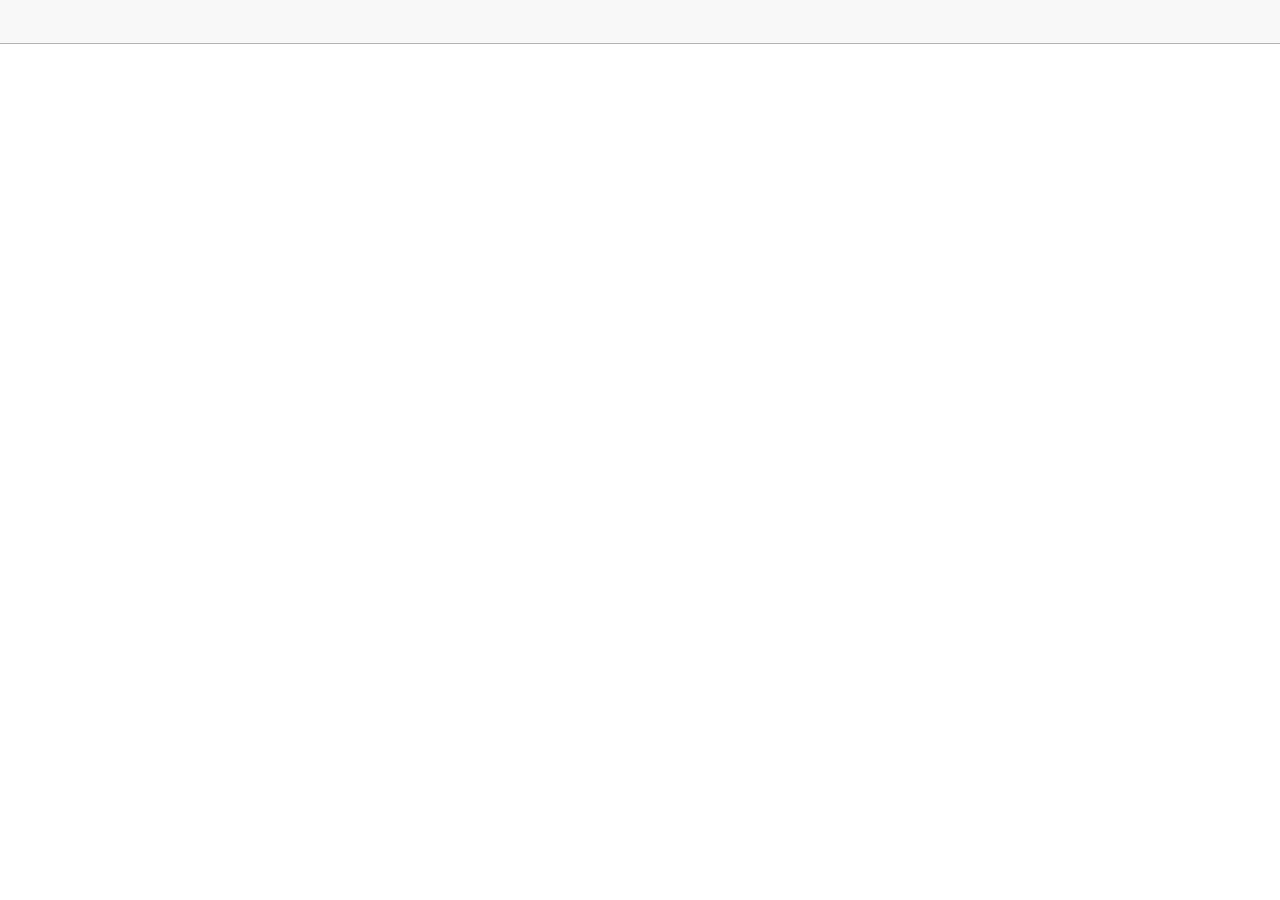
==== www/index.html @ d1a8c2e3 "adding project structure" ====
<!DOCTYPE html>
<html>
  <head>
    <meta charset="utf-8">
    <meta name="viewport" content="initial-scale=1, maximum-scale=1, user-scalable=no, width=device-width">
    <title></title>

    <link href="lib/ionic/css/ionic.css" rel="stylesheet">
    <link href="css/style.css" rel="stylesheet">

    <!-- IF using Sass (run gulp sass first), then uncomment below and remove the CSS includes above
    <link href="css/ionic.app.css" rel="stylesheet">
    -->

    <!-- ionic/angularjs js -->
    <script src="lib/ionic/js/ionic.bundle.js"></script>

    <!-- cordova script (this will be a 404 during development) -->
    <script src="cordova.js"></script>

    <!-- your app's js -->
    <script src="js/app.js"></script>
    <script src="js/controllers.js"></script>
    <script src="js/services.js"></script>
  </head>
  <body ng-app="starter">
    <!--
      The nav bar that will be updated as we navigate between views.
    -->
    <ion-nav-bar class="bar-stable">
      <ion-nav-back-button>
      </ion-nav-back-button>
    </ion-nav-bar>
    <!--
      The views will be rendered in the <ion-nav-view> directive below
      Templates are in the /templates folder (but you could also
      have templates inline in this html file if you'd like).
    -->
    <ion-nav-view></ion-nav-view>
  </body>
</html>
---- www/lib/ionic/css/ionic.css ----
@charset "UTF-8";
/*!
 * Copyright 2014 Drifty Co.
 * http://drifty.com/
 *
 * Ionic, v1.1.1
 * A powerful HTML5 mobile app framework.
 * http://ionicframework.com/
 *
 * By @maxlynch, @benjsperry, @adamdbradley <3
 *
 * Licensed under the MIT license. Please see LICENSE for more information.
 *
 */
/*!
  Ionicons, v2.0.1
  Created by Ben Sperry for the Ionic Framework, http://ionicons.com/
  https://twitter.com/benjsperry  https://twitter.com/ionicframework
  MIT License: https://github.com/driftyco/ionicons

  Android-style icons originally built by Google’s
  Material Design Icons: https://github.com/google/material-design-icons
  used under CC BY http://creativecommons.org/licenses/by/4.0/
  Modified icons to fit ionicon’s grid from original.
*/
@font-face {
  font-family: "Ionicons";
  src: url("../fonts/ionicons.eot?v=2.0.1");
  src: url("../fonts/ionicons.eot?v=2.0.1#iefix") format("embedded-opentype"), url("../fonts/ionicons.ttf?v=2.0.1") format("truetype"), url("../fonts/ionicons.woff?v=2.0.1") format("woff"), url("../fonts/ionicons.woff") format("woff"), url("../fonts/ionicons.svg?v=2.0.1#Ionicons") format("svg");
  font-weight: normal;
  font-style: normal; }

.ion, .ionicons,
.ion-alert:before,
.ion-alert-circled:before,
.ion-android-add:before,
.ion-android-add-circle:before,
.ion-android-alarm-clock:before,
.ion-android-alert:before,
.ion-android-apps:before,
.ion-android-archive:before,
.ion-android-arrow-back:before,
.ion-android-arrow-down:before,
.ion-android-arrow-dropdown:before,
.ion-android-arrow-dropdown-circle:before,
.ion-android-arrow-dropleft:before,
.ion-android-arrow-dropleft-circle:before,
.ion-android-arrow-dropright:before,
.ion-android-arrow-dropright-circle:before,
.ion-android-arrow-dropup:before,
.ion-android-arrow-dropup-circle:before,
.ion-android-arrow-forward:before,
.ion-android-arrow-up:before,
.ion-android-attach:before,
.ion-android-bar:before,
.ion-android-bicycle:before,
.ion-android-boat:before,
.ion-android-bookmark:before,
.ion-android-bulb:before,
.ion-android-bus:before,
.ion-android-calendar:before,
.ion-android-call:before,
.ion-android-camera:before,
.ion-android-cancel:before,
.ion-android-car:before,
.ion-android-cart:before,
.ion-android-chat:before,
.ion-android-checkbox:before,
.ion-android-checkbox-blank:before,
.ion-android-checkbox-outline:before,
.ion-android-checkbox-outline-blank:before,
.ion-android-checkmark-circle:before,
.ion-android-clipboard:before,
.ion-android-close:before,
.ion-android-cloud:before,
.ion-android-cloud-circle:before,
.ion-android-cloud-done:before,
.ion-android-cloud-outline:before,
.ion-android-color-palette:before,
.ion-android-compass:before,
.ion-android-contact:before,
.ion-android-contacts:before,
.ion-android-contract:before,
.ion-android-create:before,
.ion-android-delete:before,
.ion-android-desktop:before,
.ion-android-document:before,
.ion-android-done:before,
.ion-android-done-all:before,
.ion-android-download:before,
.ion-android-drafts:before,
.ion-android-exit:before,
.ion-android-expand:before,
.ion-android-favorite:before,
.ion-android-favorite-outline:before,
.ion-android-film:before,
.ion-android-folder:before,
.ion-android-folder-open:before,
.ion-android-funnel:before,
.ion-android-globe:before,
.ion-android-hand:before,
.ion-android-hangout:before,
.ion-android-happy:before,
.ion-android-home:before,
.ion-android-image:before,
.ion-android-laptop:before,
.ion-android-list:before,
.ion-android-locate:before,
.ion-android-lock:before,
.ion-android-mail:before,
.ion-android-map:before,
.ion-android-menu:before,
.ion-android-microphone:before,
.ion-android-microphone-off:before,
.ion-android-more-horizontal:before,
.ion-android-more-vertical:before,
.ion-android-navigate:before,
.ion-android-notifications:before,
.ion-android-notifications-none:before,
.ion-android-notifications-off:before,
.ion-android-open:before,
.ion-android-options:before,
.ion-android-people:before,
.ion-android-person:before,
.ion-android-person-add:before,
.ion-android-phone-landscape:before,
.ion-android-phone-portrait:before,
.ion-android-pin:before,
.ion-android-plane:before,
.ion-android-playstore:before,
.ion-android-print:before,
.ion-android-radio-button-off:before,
.ion-android-radio-button-on:before,
.ion-android-refresh:before,
.ion-android-remove:before,
.ion-android-remove-circle:before,
.ion-android-restaurant:before,
.ion-android-sad:before,
.ion-android-search:before,
.ion-android-send:before,
.ion-android-settings:before,
.ion-android-share:before,
.ion-android-share-alt:before,
.ion-android-star:before,
.ion-android-star-half:before,
.ion-android-star-outline:before,
.ion-android-stopwatch:before,
.ion-android-subway:before,
.ion-android-sunny:before,
.ion-android-sync:before,
.ion-android-textsms:before,
.ion-android-time:before,
.ion-android-train:before,
.ion-android-unlock:before,
.ion-android-upload:before,
.ion-android-volume-down:before,
.ion-android-volume-mute:before,
.ion-android-volume-off:before,
.ion-android-volume-up:before,
.ion-android-walk:before,
.ion-android-warning:before,
.ion-android-watch:before,
.ion-android-wifi:before,
.ion-aperture:before,
.ion-archive:before,
.ion-arrow-down-a:before,
.ion-arrow-down-b:before,
.ion-arrow-down-c:before,
.ion-arrow-expand:before,
.ion-arrow-graph-down-left:before,
.ion-arrow-graph-down-right:before,
.ion-arrow-graph-up-left:before,
.ion-arrow-graph-up-right:before,
.ion-arrow-left-a:before,
.ion-arrow-left-b:before,
.ion-arrow-left-c:before,
.ion-arrow-move:before,
.ion-arrow-resize:before,
.ion-arrow-return-left:before,
.ion-arrow-return-right:before,
.ion-arrow-right-a:before,
.ion-arrow-right-b:before,
.ion-arrow-right-c:before,
.ion-arrow-shrink:before,
.ion-arrow-swap:before,
.ion-arrow-up-a:before,
.ion-arrow-up-b:before,
.ion-arrow-up-c:before,
.ion-asterisk:before,
.ion-at:before,
.ion-backspace:before,
.ion-backspace-outline:before,
.ion-bag:before,
.ion-battery-charging:before,
.ion-battery-empty:before,
.ion-battery-full:before,
.ion-battery-half:before,
.ion-battery-low:before,
.ion-beaker:before,
.ion-beer:before,
.ion-bluetooth:before,
.ion-bonfire:before,
.ion-bookmark:before,
.ion-bowtie:before,
.ion-briefcase:before,
.ion-bug:before,
.ion-calculator:before,
.ion-calendar:before,
.ion-camera:before,
.ion-card:before,
.ion-cash:before,
.ion-chatbox:before,
.ion-chatbox-working:before,
.ion-chatboxes:before,
.ion-chatbubble:before,
.ion-chatbubble-working:before,
.ion-chatbubbles:before,
.ion-checkmark:before,
.ion-checkmark-circled:before,
.ion-checkmark-round:before,
.ion-chevron-down:before,
.ion-chevron-left:before,
.ion-chevron-right:before,
.ion-chevron-up:before,
.ion-clipboard:before,
.ion-clock:before,
.ion-close:before,
.ion-close-circled:before,
.ion-close-round:before,
.ion-closed-captioning:before,
.ion-cloud:before,
.ion-code:before,
.ion-code-download:before,
.ion-code-working:before,
.ion-coffee:before,
.ion-compass:before,
.ion-compose:before,
.ion-connection-bars:before,
.ion-contrast:before,
.ion-crop:before,
.ion-cube:before,
.ion-disc:before,
.ion-document:before,
.ion-document-text:before,
.ion-drag:before,
.ion-earth:before,
.ion-easel:before,
.ion-edit:before,
.ion-egg:before,
.ion-eject:before,
.ion-email:before,
.ion-email-unread:before,
.ion-erlenmeyer-flask:before,
.ion-erlenmeyer-flask-bubbles:before,
.ion-eye:before,
.ion-eye-disabled:before,
.ion-female:before,
.ion-filing:before,
.ion-film-marker:before,
.ion-fireball:before,
.ion-flag:before,
.ion-flame:before,
.ion-flash:before,
.ion-flash-off:before,
.ion-folder:before,
.ion-fork:before,
.ion-fork-repo:before,
.ion-forward:before,
.ion-funnel:before,
.ion-gear-a:before,
.ion-gear-b:before,
.ion-grid:before,
.ion-hammer:before,
.ion-happy:before,
.ion-happy-outline:before,
.ion-headphone:before,
.ion-heart:before,
.ion-heart-broken:before,
.ion-help:before,
.ion-help-buoy:before,
.ion-help-circled:before,
.ion-home:before,
.ion-icecream:before,
.ion-image:before,
.ion-images:before,
.ion-information:before,
.ion-information-circled:before,
.ion-ionic:before,
.ion-ios-alarm:before,
.ion-ios-alarm-outline:before,
.ion-ios-albums:before,
.ion-ios-albums-outline:before,
.ion-ios-americanfootball:before,
.ion-ios-americanfootball-outline:before,
.ion-ios-analytics:before,
.ion-ios-analytics-outline:before,
.ion-ios-arrow-back:before,
.ion-ios-arrow-down:before,
.ion-ios-arrow-forward:before,
.ion-ios-arrow-left:before,
.ion-ios-arrow-right:before,
.ion-ios-arrow-thin-down:before,
.ion-ios-arrow-thin-left:before,
.ion-ios-arrow-thin-right:before,
.ion-ios-arrow-thin-up:before,
.ion-ios-arrow-up:before,
.ion-ios-at:before,
.ion-ios-at-outline:before,
.ion-ios-barcode:before,
.ion-ios-barcode-outline:before,
.ion-ios-baseball:before,
.ion-ios-baseball-outline:before,
.ion-ios-basketball:before,
.ion-ios-basketball-outline:before,
.ion-ios-bell:before,
.ion-ios-bell-outline:before,
.ion-ios-body:before,
.ion-ios-body-outline:before,
.ion-ios-bolt:before,
.ion-ios-bolt-outline:before,
.ion-ios-book:before,
.ion-ios-book-outline:before,
.ion-ios-bookmarks:before,
.ion-ios-bookmarks-outline:before,
.ion-ios-box:before,
.ion-ios-box-outline:before,
.ion-ios-briefcase:before,
.ion-ios-briefcase-outline:before,
.ion-ios-browsers:before,
.ion-ios-browsers-outline:before,
.ion-ios-calculator:before,
.ion-ios-calculator-outline:before,
.ion-ios-calendar:before,
.ion-ios-calendar-outline:before,
.ion-ios-camera:before,
.ion-ios-camera-outline:before,
.ion-ios-cart:before,
.ion-ios-cart-outline:before,
.ion-ios-chatboxes:before,
.ion-ios-chatboxes-outline:before,
.ion-ios-chatbubble:before,
.ion-ios-chatbubble-outline:before,
.ion-ios-checkmark:before,
.ion-ios-checkmark-empty:before,
.ion-ios-checkmark-outline:before,
.ion-ios-circle-filled:before,
.ion-ios-circle-outline:before,
.ion-ios-clock:before,
.ion-ios-clock-outline:before,
.ion-ios-close:before,
.ion-ios-close-empty:before,
.ion-ios-close-outline:before,
.ion-ios-cloud:before,
.ion-ios-cloud-download:before,
.ion-ios-cloud-download-outline:before,
.ion-ios-cloud-outline:before,
.ion-ios-cloud-upload:before,
.ion-ios-cloud-upload-outline:before,
.ion-ios-cloudy:before,
.ion-ios-cloudy-night:before,
.ion-ios-cloudy-night-outline:before,
.ion-ios-cloudy-outline:before,
.ion-ios-cog:before,
.ion-ios-cog-outline:before,
.ion-ios-color-filter:before,
.ion-ios-color-filter-outline:before,
.ion-ios-color-wand:before,
.ion-ios-color-wand-outline:before,
.ion-ios-compose:before,
.ion-ios-compose-outline:before,
.ion-ios-contact:before,
.ion-ios-contact-outline:before,
.ion-ios-copy:before,
.ion-ios-copy-outline:before,
.ion-ios-crop:before,
.ion-ios-crop-strong:before,
.ion-ios-download:before,
.ion-ios-download-outline:before,
.ion-ios-drag:before,
.ion-ios-email:before,
.ion-ios-email-outline:before,
.ion-ios-eye:before,
.ion-ios-eye-outline:before,
.ion-ios-fastforward:before,
.ion-ios-fastforward-outline:before,
.ion-ios-filing:before,
.ion-ios-filing-outline:before,
.ion-ios-film:before,
.ion-ios-film-outline:before,
.ion-ios-flag:before,
.ion-ios-flag-outline:before,
.ion-ios-flame:before,
.ion-ios-flame-outline:before,
.ion-ios-flask:before,
.ion-ios-flask-outline:before,
.ion-ios-flower:before,
.ion-ios-flower-outline:before,
.ion-ios-folder:before,
.ion-ios-folder-outline:before,
.ion-ios-football:before,
.ion-ios-football-outline:before,
.ion-ios-game-controller-a:before,
.ion-ios-game-controller-a-outline:before,
.ion-ios-game-controller-b:before,
.ion-ios-game-controller-b-outline:before,
.ion-ios-gear:before,
.ion-ios-gear-outline:before,
.ion-ios-glasses:before,
.ion-ios-glasses-outline:before,
.ion-ios-grid-view:before,
.ion-ios-grid-view-outline:before,
.ion-ios-heart:before,
.ion-ios-heart-outline:before,
.ion-ios-help:before,
.ion-ios-help-empty:before,
.ion-ios-help-outline:before,
.ion-ios-home:before,
.ion-ios-home-outline:before,
.ion-ios-infinite:before,
.ion-ios-infinite-outline:before,
.ion-ios-information:before,
.ion-ios-information-empty:before,
.ion-ios-information-outline:before,
.ion-ios-ionic-outline:before,
.ion-ios-keypad:before,
.ion-ios-keypad-outline:before,
.ion-ios-lightbulb:before,
.ion-ios-lightbulb-outline:before,
.ion-ios-list:before,
.ion-ios-list-outline:before,
.ion-ios-location:before,
.ion-ios-location-outline:before,
.ion-ios-locked:before,
.ion-ios-locked-outline:before,
.ion-ios-loop:before,
.ion-ios-loop-strong:before,
.ion-ios-medical:before,
.ion-ios-medical-outline:before,
.ion-ios-medkit:before,
.ion-ios-medkit-outline:before,
.ion-ios-mic:before,
.ion-ios-mic-off:before,
.ion-ios-mic-outline:before,
.ion-ios-minus:before,
.ion-ios-minus-empty:before,
.ion-ios-minus-outline:before,
.ion-ios-monitor:before,
.ion-ios-monitor-outline:before,
.ion-ios-moon:before,
.ion-ios-moon-outline:before,
.ion-ios-more:before,
.ion-ios-more-outline:before,
.ion-ios-musical-note:before,
.ion-ios-musical-notes:before,
.ion-ios-navigate:before,
.ion-ios-navigate-outline:before,
.ion-ios-nutrition:before,
.ion-ios-nutrition-outline:before,
.ion-ios-paper:before,
.ion-ios-paper-outline:before,
.ion-ios-paperplane:before,
.ion-ios-paperplane-outline:before,
.ion-ios-partlysunny:before,
.ion-ios-partlysunny-outline:before,
.ion-ios-pause:before,
.ion-ios-pause-outline:before,
.ion-ios-paw:before,
.ion-ios-paw-outline:before,
.ion-ios-people:before,
.ion-ios-people-outline:before,
.ion-ios-person:before,
.ion-ios-person-outline:before,
.ion-ios-personadd:before,
.ion-ios-personadd-outline:before,
.ion-ios-photos:before,
.ion-ios-photos-outline:before,
.ion-ios-pie:before,
.ion-ios-pie-outline:before,
.ion-ios-pint:before,
.ion-ios-pint-outline:before,
.ion-ios-play:before,
.ion-ios-play-outline:before,
.ion-ios-plus:before,
.ion-ios-plus-empty:before,
.ion-ios-plus-outline:before,
.ion-ios-pricetag:before,
.ion-ios-pricetag-outline:before,
.ion-ios-pricetags:before,
.ion-ios-pricetags-outline:before,
.ion-ios-printer:before,
.ion-ios-printer-outline:before,
.ion-ios-pulse:before,
.ion-ios-pulse-strong:before,
.ion-ios-rainy:before,
.ion-ios-rainy-outline:before,
.ion-ios-recording:before,
.ion-ios-recording-outline:before,
.ion-ios-redo:before,
.ion-ios-redo-outline:before,
.ion-ios-refresh:before,
.ion-ios-refresh-empty:before,
.ion-ios-refresh-outline:before,
.ion-ios-reload:before,
.ion-ios-reverse-camera:before,
.ion-ios-reverse-camera-outline:before,
.ion-ios-rewind:before,
.ion-ios-rewind-outline:before,
.ion-ios-rose:before,
.ion-ios-rose-outline:before,
.ion-ios-search:before,
.ion-ios-search-strong:before,
.ion-ios-settings:before,
.ion-ios-settings-strong:before,
.ion-ios-shuffle:before,
.ion-ios-shuffle-strong:before,
.ion-ios-skipbackward:before,
.ion-ios-skipbackward-outline:before,
.ion-ios-skipforward:before,
.ion-ios-skipforward-outline:before,
.ion-ios-snowy:before,
.ion-ios-speedometer:before,
.ion-ios-speedometer-outline:before,
.ion-ios-star:before,
.ion-ios-star-half:before,
.ion-ios-star-outline:before,
.ion-ios-stopwatch:before,
.ion-ios-stopwatch-outline:before,
.ion-ios-sunny:before,
.ion-ios-sunny-outline:before,
.ion-ios-telephone:before,
.ion-ios-telephone-outline:before,
.ion-ios-tennisball:before,
.ion-ios-tennisball-outline:before,
.ion-ios-thunderstorm:before,
.ion-ios-thunderstorm-outline:before,
.ion-ios-time:before,
.ion-ios-time-outline:before,
.ion-ios-timer:before,
.ion-ios-timer-outline:before,
.ion-ios-toggle:before,
.ion-ios-toggle-outline:before,
.ion-ios-trash:before,
.ion-ios-trash-outline:before,
.ion-ios-undo:before,
.ion-ios-undo-outline:before,
.ion-ios-unlocked:before,
.ion-ios-unlocked-outline:before,
.ion-ios-upload:before,
.ion-ios-upload-outline:before,
.ion-ios-videocam:before,
.ion-ios-videocam-outline:before,
.ion-ios-volume-high:before,
.ion-ios-volume-low:before,
.ion-ios-wineglass:before,
.ion-ios-wineglass-outline:before,
.ion-ios-world:before,
.ion-ios-world-outline:before,
.ion-ipad:before,
.ion-iphone:before,
.ion-ipod:before,
.ion-jet:before,
.ion-key:before,
.ion-knife:before,
.ion-laptop:before,
.ion-leaf:before,
.ion-levels:before,
.ion-lightbulb:before,
.ion-link:before,
.ion-load-a:before,
.ion-load-b:before,
.ion-load-c:before,
.ion-load-d:before,
.ion-location:before,
.ion-lock-combination:before,
.ion-locked:before,
.ion-log-in:before,
.ion-log-out:before,
.ion-loop:before,
.ion-magnet:before,
.ion-male:before,
.ion-man:before,
.ion-map:before,
.ion-medkit:before,
.ion-merge:before,
.ion-mic-a:before,
.ion-mic-b:before,
.ion-mic-c:before,
.ion-minus:before,
.ion-minus-circled:before,
.ion-minus-round:before,
.ion-model-s:before,
.ion-monitor:before,
.ion-more:before,
.ion-mouse:before,
.ion-music-note:before,
.ion-navicon:before,
.ion-navicon-round:before,
.ion-navigate:before,
.ion-network:before,
.ion-no-smoking:before,
.ion-nuclear:before,
.ion-outlet:before,
.ion-paintbrush:before,
.ion-paintbucket:before,
.ion-paper-airplane:before,
.ion-paperclip:before,
.ion-pause:before,
.ion-person:before,
.ion-person-add:before,
.ion-person-stalker:before,
.ion-pie-graph:before,
.ion-pin:before,
.ion-pinpoint:before,
.ion-pizza:before,
.ion-plane:before,
.ion-planet:before,
.ion-play:before,
.ion-playstation:before,
.ion-plus:before,
.ion-plus-circled:before,
.ion-plus-round:before,
.ion-podium:before,
.ion-pound:before,
.ion-power:before,
.ion-pricetag:before,
.ion-pricetags:before,
.ion-printer:before,
.ion-pull-request:before,
.ion-qr-scanner:before,
.ion-quote:before,
.ion-radio-waves:before,
.ion-record:before,
.ion-refresh:before,
.ion-reply:before,
.ion-reply-all:before,
.ion-ribbon-a:before,
.ion-ribbon-b:before,
.ion-sad:before,
.ion-sad-outline:before,
.ion-scissors:before,
.ion-search:before,
.ion-settings:before,
.ion-share:before,
.ion-shuffle:before,
.ion-skip-backward:before,
.ion-skip-forward:before,
.ion-social-android:before,
.ion-social-android-outline:before,
.ion-social-angular:before,
.ion-social-angular-outline:before,
.ion-social-apple:before,
.ion-social-apple-outline:before,
.ion-social-bitcoin:before,
.ion-social-bitcoin-outline:before,
.ion-social-buffer:before,
.ion-social-buffer-outline:before,
.ion-social-chrome:before,
.ion-social-chrome-outline:before,
.ion-social-codepen:before,
.ion-social-codepen-outline:before,
.ion-social-css3:before,
.ion-social-css3-outline:before,
.ion-social-designernews:before,
.ion-social-designernews-outline:before,
.ion-social-dribbble:before,
.ion-social-dribbble-outline:before,
.ion-social-dropbox:before,
.ion-social-dropbox-outline:before,
.ion-social-euro:before,
.ion-social-euro-outline:before,
.ion-social-facebook:before,
.ion-social-facebook-outline:before,
.ion-social-foursquare:before,
.ion-social-foursquare-outline:before,
.ion-social-freebsd-devil:before,
.ion-social-github:before,
.ion-social-github-outline:before,
.ion-social-google:before,
.ion-social-google-outline:before,
.ion-social-googleplus:before,
.ion-social-googleplus-outline:before,
.ion-social-hackernews:before,
.ion-social-hackernews-outline:before,
.ion-social-html5:before,
.ion-social-html5-outline:before,
.ion-social-instagram:before,
.ion-social-instagram-outline:before,
.ion-social-javascript:before,
.ion-social-javascript-outline:before,
.ion-social-linkedin:before,
.ion-social-linkedin-outline:before,
.ion-social-markdown:before,
.ion-social-nodejs:before,
.ion-social-octocat:before,
.ion-social-pinterest:before,
.ion-social-pinterest-outline:before,
.ion-social-python:before,
.ion-social-reddit:before,
.ion-social-reddit-outline:before,
.ion-social-rss:before,
.ion-social-rss-outline:before,
.ion-social-sass:before,
.ion-social-skype:before,
.ion-social-skype-outline:before,
.ion-social-snapchat:before,
.ion-social-snapchat-outline:before,
.ion-social-tumblr:before,
.ion-social-tumblr-outline:before,
.ion-social-tux:before,
.ion-social-twitch:before,
.ion-social-twitch-outline:before,
.ion-social-twitter:before,
.ion-social-twitter-outline:before,
.ion-social-usd:before,
.ion-social-usd-outline:before,
.ion-social-vimeo:before,
.ion-social-vimeo-outline:before,
.ion-social-whatsapp:before,
.ion-social-whatsapp-outline:before,
.ion-social-windows:before,
.ion-social-windows-outline:before,
.ion-social-wordpress:before,
.ion-social-wordpress-outline:before,
.ion-social-yahoo:before,
.ion-social-yahoo-outline:before,
.ion-social-yen:before,
.ion-social-yen-outline:before,
.ion-social-youtube:before,
.ion-social-youtube-outline:before,
.ion-soup-can:before,
.ion-soup-can-outline:before,
.ion-speakerphone:before,
.ion-speedometer:before,
.ion-spoon:before,
.ion-star:before,
.ion-stats-bars:before,
.ion-steam:before,
.ion-stop:before,
.ion-thermometer:before,
.ion-thumbsdown:before,
.ion-thumbsup:before,
.ion-toggle:before,
.ion-toggle-filled:before,
.ion-transgender:before,
.ion-trash-a:before,
.ion-trash-b:before,
.ion-trophy:before,
.ion-tshirt:before,
.ion-tshirt-outline:before,
.ion-umbrella:before,
.ion-university:before,
.ion-unlocked:before,
.ion-upload:before,
.ion-usb:before,
.ion-videocamera:before,
.ion-volume-high:before,
.ion-volume-low:before,
.ion-volume-medium:before,
.ion-volume-mute:before,
.ion-wand:before,
.ion-waterdrop:before,
.ion-wifi:before,
.ion-wineglass:before,
.ion-woman:before,
.ion-wrench:before,
.ion-xbox:before {
  display: inline-block;
  font-family: "Ionicons";
  speak: none;
  font-style: normal;
  font-weight: normal;
  font-variant: normal;
  text-transform: none;
  text-rendering: auto;
  line-height: 1;
  -webkit-font-smoothing: antialiased;
  -moz-osx-font-smoothing: grayscale; }

.ion-alert:before {
  content: ""; }

.ion-alert-circled:before {
  content: ""; }

.ion-android-add:before {
  content: ""; }

.ion-android-add-circle:before {
  content: ""; }

.ion-android-alarm-clock:before {
  content: ""; }

.ion-android-alert:before {
  content: ""; }

.ion-android-apps:before {
  content: ""; }

.ion-android-archive:before {
  content: ""; }

.ion-android-arrow-back:before {
  content: ""; }

.ion-android-arrow-down:before {
  content: ""; }

.ion-android-arrow-dropdown:before {
  content: ""; }

.ion-android-arrow-dropdown-circle:before {
  content: ""; }

.ion-android-arrow-dropleft:before {
  content: ""; }

.ion-android-arrow-dropleft-circle:before {
  content: ""; }

.ion-android-arrow-dropright:before {
  content: ""; }

.ion-android-arrow-dropright-circle:before {
  content: ""; }

.ion-android-arrow-dropup:before {
  content: ""; }

.ion-android-arrow-dropup-circle:before {
  content: ""; }

.ion-android-arrow-forward:before {
  content: ""; }

.ion-android-arrow-up:before {
  content: ""; }

.ion-android-attach:before {
  content: ""; }

.ion-android-bar:before {
  content: ""; }

.ion-android-bicycle:before {
  content: ""; }

.ion-android-boat:before {
  content: ""; }

.ion-android-bookmark:before {
  content: ""; }

.ion-android-bulb:before {
  content: ""; }

.ion-android-bus:before {
  content: ""; }

.ion-android-calendar:before {
  content: ""; }

.ion-android-call:before {
  content: ""; }

.ion-android-camera:before {
  content: ""; }

.ion-android-cancel:before {
  content: ""; }

.ion-android-car:before {
  content: ""; }

.ion-android-cart:before {
  content: ""; }

.ion-android-chat:before {
  content: ""; }

.ion-android-checkbox:before {
  content: ""; }

.ion-android-checkbox-blank:before {
  content: ""; }

.ion-android-checkbox-outline:before {
  content: ""; }

.ion-android-checkbox-outline-blank:before {
  content: ""; }

.ion-android-checkmark-circle:before {
  content: ""; }

.ion-android-clipboard:before {
  content: ""; }

.ion-android-close:before {
  content: ""; }

.ion-android-cloud:before {
  content: ""; }

.ion-android-cloud-circle:before {
  content: ""; }

.ion-android-cloud-done:before {
  content: ""; }

.ion-android-cloud-outline:before {
  content: ""; }

.ion-android-color-palette:before {
  content: ""; }

.ion-android-compass:before {
  content: ""; }

.ion-android-contact:before {
  content: ""; }

.ion-android-contacts:before {
  content: ""; }

.ion-android-contract:before {
  content: ""; }

.ion-android-create:before {
  content: ""; }

.ion-android-delete:before {
  content: ""; }

.ion-android-desktop:before {
  content: ""; }

.ion-android-document:before {
  content: ""; }

.ion-android-done:before {
  content: ""; }

.ion-android-done-all:before {
  content: ""; }

.ion-android-download:before {
  content: ""; }

.ion-android-drafts:before {
  content: ""; }

.ion-android-exit:before {
  content: ""; }

.ion-android-expand:before {
  content: ""; }

.ion-android-favorite:before {
  content: ""; }

.ion-android-favorite-outline:before {
  content: ""; }

.ion-android-film:before {
  content: ""; }

.ion-android-folder:before {
  content: ""; }

.ion-android-folder-open:before {
  content: ""; }

.ion-android-funnel:before {
  content: ""; }

.ion-android-globe:before {
  content: ""; }

.ion-android-hand:before {
  content: ""; }

.ion-android-hangout:before {
  content: ""; }

.ion-android-happy:before {
  content: ""; }

.ion-android-home:before {
  content: ""; }

.ion-android-image:before {
  content: ""; }

.ion-android-laptop:before {
  content: ""; }

.ion-android-list:before {
  content: ""; }

.ion-android-locate:before {
  content: ""; }

.ion-android-lock:before {
  content: ""; }

.ion-android-mail:before {
  content: ""; }

.ion-android-map:before {
  content: ""; }

.ion-android-menu:before {
  content: ""; }

.ion-android-microphone:before {
  content: ""; }

.ion-android-microphone-off:before {
  content: ""; }

.ion-android-more-horizontal:before {
  content: ""; }

.ion-android-more-vertical:before {
  content: ""; }

.ion-android-navigate:before {
  content: ""; }

.ion-android-notifications:before {
  content: ""; }

.ion-android-notifications-none:before {
  content: ""; }

.ion-android-notifications-off:before {
  content: ""; }

.ion-android-open:before {
  content: ""; }

.ion-android-options:before {
  content: ""; }

.ion-android-people:before {
  content: ""; }

.ion-android-person:before {
  content: ""; }

.ion-android-person-add:before {
  content: ""; }

.ion-android-phone-landscape:before {
  content: ""; }

.ion-android-phone-portrait:before {
  content: ""; }

.ion-android-pin:before {
  content: ""; }

.ion-android-plane:before {
  content: ""; }

.ion-android-playstore:before {
  content: ""; }

.ion-android-print:before {
  content: ""; }

.ion-android-radio-button-off:before {
  content: ""; }

.ion-android-radio-button-on:before {
  content: ""; }

.ion-android-refresh:before {
  content: ""; }

.ion-android-remove:before {
  content: ""; }

.ion-android-remove-circle:before {
  content: ""; }

.ion-android-restaurant:before {
  content: ""; }

.ion-android-sad:before {
  content: ""; }

.ion-android-search:before {
  content: ""; }

.ion-android-send:before {
  content: ""; }

.ion-android-settings:before {
  content: ""; }

.ion-android-share:before {
  content: ""; }

.ion-android-share-alt:before {
  content: ""; }

.ion-android-star:before {
  content: ""; }

.ion-android-star-half:before {
  content: ""; }

.ion-android-star-outline:before {
  content: ""; }

.ion-android-stopwatch:before {
  content: ""; }

.ion-android-subway:before {
  content: ""; }

.ion-android-sunny:before {
  content: ""; }

.ion-android-sync:before {
  content: ""; }

.ion-android-textsms:before {
  content: ""; }

.ion-android-time:before {
  content: ""; }

.ion-android-train:before {
  content: ""; }

.ion-android-unlock:before {
  content: ""; }

.ion-android-upload:before {
  content: ""; }

.ion-android-volume-down:before {
  content: ""; }

.ion-android-volume-mute:before {
  content: ""; }

.ion-android-volume-off:before {
  content: ""; }

.ion-android-volume-up:before {
  content: ""; }

.ion-android-walk:before {
  content: ""; }

.ion-android-warning:before {
  content: ""; }

.ion-android-watch:before {
  content: ""; }

.ion-android-wifi:before {
  content: ""; }

.ion-aperture:before {
  content: ""; }

.ion-archive:before {
  content: ""; }

.ion-arrow-down-a:before {
  content: ""; }

.ion-arrow-down-b:before {
  content: ""; }

.ion-arrow-down-c:before {
  content: ""; }

.ion-arrow-expand:before {
  content: ""; }

.ion-arrow-graph-down-left:before {
  content: ""; }

.ion-arrow-graph-down-right:before {
  content: ""; }

.ion-arrow-graph-up-left:before {
  content: ""; }

.ion-arrow-graph-up-right:before {
  content: ""; }

.ion-arrow-left-a:before {
  content: ""; }

.ion-arrow-left-b:before {
  content: ""; }

.ion-arrow-left-c:before {
  content: ""; }

.ion-arrow-move:before {
  content: ""; }

.ion-arrow-resize:before {
  content: ""; }

.ion-arrow-return-left:before {
  content: ""; }

.ion-arrow-return-right:before {
  content: ""; }

.ion-arrow-right-a:before {
  content: ""; }

.ion-arrow-right-b:before {
  content: ""; }

.ion-arrow-right-c:before {
  content: ""; }

.ion-arrow-shrink:before {
  content: ""; }

.ion-arrow-swap:before {
  content: ""; }

.ion-arrow-up-a:before {
  content: ""; }

.ion-arrow-up-b:before {
  content: ""; }

.ion-arrow-up-c:before {
  content: ""; }

.ion-asterisk:before {
  content: ""; }

.ion-at:before {
  content: ""; }

.ion-backspace:before {
  content: ""; }

.ion-backspace-outline:before {
  content: ""; }

.ion-bag:before {
  content: ""; }

.ion-battery-charging:before {
  content: ""; }

.ion-battery-empty:before {
  content: ""; }

.ion-battery-full:before {
  content: ""; }

.ion-battery-half:before {
  content: ""; }

.ion-battery-low:before {
  content: ""; }

.ion-beaker:before {
  content: ""; }

.ion-beer:before {
  content: ""; }

.ion-bluetooth:before {
  content: ""; }

.ion-bonfire:before {
  content: ""; }

.ion-bookmark:before {
  content: ""; }

.ion-bowtie:before {
  content: ""; }

.ion-briefcase:before {
  content: ""; }

.ion-bug:before {
  content: ""; }

.ion-calculator:before {
  content: ""; }

.ion-calendar:before {
  content: ""; }

.ion-camera:before {
  content: ""; }

.ion-card:before {
  content: ""; }

.ion-cash:before {
  content: ""; }

.ion-chatbox:before {
  content: ""; }

.ion-chatbox-working:before {
  content: ""; }

.ion-chatboxes:before {
  content: ""; }

.ion-chatbubble:before {
  content: ""; }

.ion-chatbubble-working:before {
  content: ""; }

.ion-chatbubbles:before {
  content: ""; }

.ion-checkmark:before {
  content: ""; }

.ion-checkmark-circled:before {
  content: ""; }

.ion-checkmark-round:before {
  content: ""; }

.ion-chevron-down:before {
  content: ""; }

.ion-chevron-left:before {
  content: ""; }

.ion-chevron-right:before {
  content: ""; }

.ion-chevron-up:before {
  content: ""; }

.ion-clipboard:before {
  content: ""; }

.ion-clock:before {
  content: ""; }

.ion-close:before {
  content: ""; }

.ion-close-circled:before {
  content: ""; }

.ion-close-round:before {
  content: ""; }

.ion-closed-captioning:before {
  content: ""; }

.ion-cloud:before {
  content: ""; }

.ion-code:before {
  content: ""; }

.ion-code-download:before {
  content: ""; }

.ion-code-working:before {
  content: ""; }

.ion-coffee:before {
  content: ""; }

.ion-compass:before {
  content: ""; }

.ion-compose:before {
  content: ""; }

.ion-connection-bars:before {
  content: ""; }

.ion-contrast:before {
  content: ""; }

.ion-crop:before {
  content: ""; }

.ion-cube:before {
  content: ""; }

.ion-disc:before {
  content: ""; }

.ion-document:before {
  content: ""; }

.ion-document-text:before {
  content: ""; }

.ion-drag:before {
  content: ""; }

.ion-earth:before {
  content: ""; }

.ion-easel:before {
  content: ""; }

.ion-edit:before {
  content: ""; }

.ion-egg:before {
  content: ""; }

.ion-eject:before {
  content: ""; }

.ion-email:before {
  content: ""; }

.ion-email-unread:before {
  content: ""; }

.ion-erlenmeyer-flask:before {
  content: ""; }

.ion-erlenmeyer-flask-bubbles:before {
  content: ""; }

.ion-eye:before {
  content: ""; }

.ion-eye-disabled:before {
  content: ""; }

.ion-female:before {
  content: ""; }

.ion-filing:before {
  content: ""; }

.ion-film-marker:before {
  content: ""; }

.ion-fireball:before {
  content: ""; }

.ion-flag:before {
  content: ""; }

.ion-flame:before {
  content: ""; }

.ion-flash:before {
  content: ""; }

.ion-flash-off:before {
  content: ""; }

.ion-folder:before {
  content: ""; }

.ion-fork:before {
  content: ""; }

.ion-fork-repo:before {
  content: ""; }

.ion-forward:before {
  content: ""; }

.ion-funnel:before {
  content: ""; }

.ion-gear-a:before {
  content: ""; }

.ion-gear-b:before {
  content: ""; }

.ion-grid:before {
  content: ""; }

.ion-hammer:before {
  content: ""; }

.ion-happy:before {
  content: ""; }

.ion-happy-outline:before {
  content: ""; }

.ion-headphone:before {
  content: ""; }

.ion-heart:before {
  content: ""; }

.ion-heart-broken:before {
  content: ""; }

.ion-help:before {
  content: ""; }

.ion-help-buoy:before {
  content: ""; }

.ion-help-circled:before {
  content: ""; }

.ion-home:before {
  content: ""; }

.ion-icecream:before {
  content: ""; }

.ion-image:before {
  content: ""; }

.ion-images:before {
  content: ""; }

.ion-information:before {
  content: ""; }

.ion-information-circled:before {
  content: ""; }

.ion-ionic:before {
  content: ""; }

.ion-ios-alarm:before {
  content: ""; }

.ion-ios-alarm-outline:before {
  content: ""; }

.ion-ios-albums:before {
  content: ""; }

.ion-ios-albums-outline:before {
  content: ""; }

.ion-ios-americanfootball:before {
  content: ""; }

.ion-ios-americanfootball-outline:before {
  content: ""; }

.ion-ios-analytics:before {
  content: ""; }

.ion-ios-analytics-outline:before {
  content: ""; }

.ion-ios-arrow-back:before {
  content: ""; }

.ion-ios-arrow-down:before {
  content: ""; }

.ion-ios-arrow-forward:before {
  content: ""; }

.ion-ios-arrow-left:before {
  content: ""; }

.ion-ios-arrow-right:before {
  content: ""; }

.ion-ios-arrow-thin-down:before {
  content: ""; }

.ion-ios-arrow-thin-left:before {
  content: ""; }

.ion-ios-arrow-thin-right:before {
  content: ""; }

.ion-ios-arrow-thin-up:before {
  content: ""; }

.ion-ios-arrow-up:before {
  content: ""; }

.ion-ios-at:before {
  content: ""; }

.ion-ios-at-outline:before {
  content: ""; }

.ion-ios-barcode:before {
  content: ""; }

.ion-ios-barcode-outline:before {
  content: ""; }

.ion-ios-baseball:before {
  content: ""; }

.ion-ios-baseball-outline:before {
  content: ""; }

.ion-ios-basketball:before {
  content: ""; }

.ion-ios-basketball-outline:before {
  content: ""; }

.ion-ios-bell:before {
  content: ""; }

.ion-ios-bell-outline:before {
  content: ""; }

.ion-ios-body:before {
  content: ""; }

.ion-ios-body-outline:before {
  content: ""; }

.ion-ios-bolt:before {
  content: ""; }

.ion-ios-bolt-outline:before {
  content: ""; }

.ion-ios-book:before {
  content: ""; }

.ion-ios-book-outline:before {
  content: ""; }

.ion-ios-bookmarks:before {
  content: ""; }

.ion-ios-bookmarks-outline:before {
  content: ""; }

.ion-ios-box:before {
  content: ""; }

.ion-ios-box-outline:before {
  content: ""; }

.ion-ios-briefcase:before {
  content: ""; }

.ion-ios-briefcase-outline:before {
  content: ""; }

.ion-ios-browsers:before {
  content: ""; }

.ion-ios-browsers-outline:before {
  content: ""; }

.ion-ios-calculator:before {
  content: ""; }

.ion-ios-calculator-outline:before {
  content: ""; }

.ion-ios-calendar:before {
  content: ""; }

.ion-ios-calendar-outline:before {
  content: ""; }

.ion-ios-camera:before {
  content: ""; }

.ion-ios-camera-outline:before {
  content: ""; }

.ion-ios-cart:before {
  content: ""; }

.ion-ios-cart-outline:before {
  content: ""; }

.ion-ios-chatboxes:before {
  content: ""; }

.ion-ios-chatboxes-outline:before {
  content: ""; }

.ion-ios-chatbubble:before {
  content: ""; }

.ion-ios-chatbubble-outline:before {
  content: ""; }

.ion-ios-checkmark:before {
  content: ""; }

.ion-ios-checkmark-empty:before {
  content: ""; }

.ion-ios-checkmark-outline:before {
  content: ""; }

.ion-ios-circle-filled:before {
  content: ""; }

.ion-ios-circle-outline:before {
  content: ""; }

.ion-ios-clock:before {
  content: ""; }

.ion-ios-clock-outline:before {
  content: ""; }

.ion-ios-close:before {
  content: ""; }

.ion-ios-close-empty:before {
  content: ""; }

.ion-ios-close-outline:before {
  content: ""; }

.ion-ios-cloud:before {
  content: ""; }

.ion-ios-cloud-download:before {
  content: ""; }

.ion-ios-cloud-download-outline:before {
  content: ""; }

.ion-ios-cloud-outline:before {
  content: ""; }

.ion-ios-cloud-upload:before {
  content: ""; }

.ion-ios-cloud-upload-outline:before {
  content: ""; }

.ion-ios-cloudy:before {
  content: ""; }

.ion-ios-cloudy-night:before {
  content: ""; }

.ion-ios-cloudy-night-outline:before {
  content: ""; }

.ion-ios-cloudy-outline:before {
  content: ""; }

.ion-ios-cog:before {
  content: ""; }

.ion-ios-cog-outline:before {
  content: ""; }

.ion-ios-color-filter:before {
  content: ""; }

.ion-ios-color-filter-outline:before {
  content: ""; }

.ion-ios-color-wand:before {
  content: ""; }

.ion-ios-color-wand-outline:before {
  content: ""; }

.ion-ios-compose:before {
  content: ""; }

.ion-ios-compose-outline:before {
  content: ""; }

.ion-ios-contact:before {
  content: ""; }

.ion-ios-contact-outline:before {
  content: ""; }

.ion-ios-copy:before {
  content: ""; }

.ion-ios-copy-outline:before {
  content: ""; }

.ion-ios-crop:before {
  content: ""; }

.ion-ios-crop-strong:before {
  content: ""; }

.ion-ios-download:before {
  content: ""; }

.ion-ios-download-outline:before {
  content: ""; }

.ion-ios-drag:before {
  content: ""; }

.ion-ios-email:before {
  content: ""; }

.ion-ios-email-outline:before {
  content: ""; }

.ion-ios-eye:before {
  content: ""; }

.ion-ios-eye-outline:before {
  content: ""; }

.ion-ios-fastforward:before {
  content: ""; }

.ion-ios-fastforward-outline:before {
  content: ""; }

.ion-ios-filing:before {
  content: ""; }

.ion-ios-filing-outline:before {
  content: ""; }

.ion-ios-film:before {
  content: ""; }

.ion-ios-film-outline:before {
  content: ""; }

.ion-ios-flag:before {
  content: ""; }

.ion-ios-flag-outline:before {
  content: ""; }

.ion-ios-flame:before {
  content: ""; }

.ion-ios-flame-outline:before {
  content: ""; }

.ion-ios-flask:before {
  content: ""; }

.ion-ios-flask-outline:before {
  content: ""; }

.ion-ios-flower:before {
  content: ""; }

.ion-ios-flower-outline:before {
  content: ""; }

.ion-ios-folder:before {
  content: ""; }

.ion-ios-folder-outline:before {
  content: ""; }

.ion-ios-football:before {
  content: ""; }

.ion-ios-football-outline:before {
  content: ""; }

.ion-ios-game-controller-a:before {
  content: ""; }

.ion-ios-game-controller-a-outline:before {
  content: ""; }

.ion-ios-game-controller-b:before {
  content: ""; }

.ion-ios-game-controller-b-outline:before {
  content: ""; }

.ion-ios-gear:before {
  content: ""; }

.ion-ios-gear-outline:before {
  content: ""; }

.ion-ios-glasses:before {
  content: ""; }

.ion-ios-glasses-outline:before {
  content: ""; }

.ion-ios-grid-view:before {
  content: ""; }

.ion-ios-grid-view-outline:before {
  content: ""; }

.ion-ios-heart:before {
  content: ""; }

.ion-ios-heart-outline:before {
  content: ""; }

.ion-ios-help:before {
  content: ""; }

.ion-ios-help-empty:before {
  content: ""; }

.ion-ios-help-outline:before {
  content: ""; }

.ion-ios-home:before {
  content: ""; }

.ion-ios-home-outline:before {
  content: ""; }

.ion-ios-infinite:before {
  content: ""; }

.ion-ios-infinite-outline:before {
  content: ""; }

.ion-ios-information:before {
  content: ""; }

.ion-ios-information-empty:before {
  content: ""; }

.ion-ios-information-outline:before {
  content: ""; }

.ion-ios-ionic-outline:before {
  content: ""; }

.ion-ios-keypad:before {
  content: ""; }

.ion-ios-keypad-outline:before {
  content: ""; }

.ion-ios-lightbulb:before {
  content: ""; }

.ion-ios-lightbulb-outline:before {
  content: ""; }

.ion-ios-list:before {
  content: ""; }

.ion-ios-list-outline:before {
  content: ""; }

.ion-ios-location:before {
  content: ""; }

.ion-ios-location-outline:before {
  content: ""; }

.ion-ios-locked:before {
  content: ""; }

.ion-ios-locked-outline:before {
  content: ""; }

.ion-ios-loop:before {
  content: ""; }

.ion-ios-loop-strong:before {
  content: ""; }

.ion-ios-medical:before {
  content: ""; }

.ion-ios-medical-outline:before {
  content: ""; }

.ion-ios-medkit:before {
  content: ""; }

.ion-ios-medkit-outline:before {
  content: ""; }

.ion-ios-mic:before {
  content: ""; }

.ion-ios-mic-off:before {
  content: ""; }

.ion-ios-mic-outline:before {
  content: ""; }

.ion-ios-minus:before {
  content: ""; }

.ion-ios-minus-empty:before {
  content: ""; }

.ion-ios-minus-outline:before {
  content: ""; }

.ion-ios-monitor:before {
  content: ""; }

.ion-ios-monitor-outline:before {
  content: ""; }

.ion-ios-moon:before {
  content: ""; }

.ion-ios-moon-outline:before {
  content: ""; }

.ion-ios-more:before {
  content: ""; }

.ion-ios-more-outline:before {
  content: ""; }

.ion-ios-musical-note:before {
  content: ""; }

.ion-ios-musical-notes:before {
  content: ""; }

.ion-ios-navigate:before {
  content: ""; }

.ion-ios-navigate-outline:before {
  content: ""; }

.ion-ios-nutrition:before {
  content: ""; }

.ion-ios-nutrition-outline:before {
  content: ""; }

.ion-ios-paper:before {
  content: ""; }

.ion-ios-paper-outline:before {
  content: ""; }

.ion-ios-paperplane:before {
  content: ""; }

.ion-ios-paperplane-outline:before {
  content: ""; }

.ion-ios-partlysunny:before {
  content: ""; }

.ion-ios-partlysunny-outline:before {
  content: ""; }

.ion-ios-pause:before {
  content: ""; }

.ion-ios-pause-outline:before {
  content: ""; }

.ion-ios-paw:before {
  content: ""; }

.ion-ios-paw-outline:before {
  content: ""; }

.ion-ios-people:before {
  content: ""; }

.ion-ios-people-outline:before {
  content: ""; }

.ion-ios-person:before {
  content: ""; }

.ion-ios-person-outline:before {
  content: ""; }

.ion-ios-personadd:before {
  content: ""; }

.ion-ios-personadd-outline:before {
  content: ""; }

.ion-ios-photos:before {
  content: ""; }

.ion-ios-photos-outline:before {
  content: ""; }

.ion-ios-pie:before {
  content: ""; }

.ion-ios-pie-outline:before {
  content: ""; }

.ion-ios-pint:before {
  content: ""; }

.ion-ios-pint-outline:before {
  content: ""; }

.ion-ios-play:before {
  content: ""; }

.ion-ios-play-outline:before {
  content: ""; }

.ion-ios-plus:before {
  content: ""; }

.ion-ios-plus-empty:before {
  content: ""; }

.ion-ios-plus-outline:before {
  content: ""; }

.ion-ios-pricetag:before {
  content: ""; }

.ion-ios-pricetag-outline:before {
  content: ""; }

.ion-ios-pricetags:before {
  content: ""; }

.ion-ios-pricetags-outline:before {
  content: ""; }

.ion-ios-printer:before {
  content: ""; }

.ion-ios-printer-outline:before {
  content: ""; }

.ion-ios-pulse:before {
  content: ""; }

.ion-ios-pulse-strong:before {
  content: ""; }

.ion-ios-rainy:before {
  content: ""; }

.ion-ios-rainy-outline:before {
  content: ""; }

.ion-ios-recording:before {
  content: ""; }

.ion-ios-recording-outline:before {
  content: ""; }

.ion-ios-redo:before {
  content: ""; }

.ion-ios-redo-outline:before {
  content: ""; }

.ion-ios-refresh:before {
  content: ""; }

.ion-ios-refresh-empty:before {
  content: ""; }

.ion-ios-refresh-outline:before {
  content: ""; }

.ion-ios-reload:before {
  content: ""; }

.ion-ios-reverse-camera:before {
  content: ""; }

.ion-ios-reverse-camera-outline:before {
  content: ""; }

.ion-ios-rewind:before {
  content: ""; }

.ion-ios-rewind-outline:before {
  content: ""; }

.ion-ios-rose:before {
  content: ""; }

.ion-ios-rose-outline:before {
  content: ""; }

.ion-ios-search:before {
  content: ""; }

.ion-ios-search-strong:before {
  content: ""; }

.ion-ios-settings:before {
  content: ""; }

.ion-ios-settings-strong:before {
  content: ""; }

.ion-ios-shuffle:before {
  content: ""; }

.ion-ios-shuffle-strong:before {
  content: ""; }

.ion-ios-skipbackward:before {
  content: ""; }

.ion-ios-skipbackward-outline:before {
  content: ""; }

.ion-ios-skipforward:before {
  content: ""; }

.ion-ios-skipforward-outline:before {
  content: ""; }

.ion-ios-snowy:before {
  content: ""; }

.ion-ios-speedometer:before {
  content: ""; }

.ion-ios-speedometer-outline:before {
  content: ""; }

.ion-ios-star:before {
  content: ""; }

.ion-ios-star-half:before {
  content: ""; }

.ion-ios-star-outline:before {
  content: ""; }

.ion-ios-stopwatch:before {
  content: ""; }

.ion-ios-stopwatch-outline:before {
  content: ""; }

.ion-ios-sunny:before {
  content: ""; }

.ion-ios-sunny-outline:before {
  content: ""; }

.ion-ios-telephone:before {
  content: ""; }

.ion-ios-telephone-outline:before {
  content: ""; }

.ion-ios-tennisball:before {
  content: ""; }

.ion-ios-tennisball-outline:before {
  content: ""; }

.ion-ios-thunderstorm:before {
  content: ""; }

.ion-ios-thunderstorm-outline:before {
  content: ""; }

.ion-ios-time:before {
  content: ""; }

.ion-ios-time-outline:before {
  content: ""; }

.ion-ios-timer:before {
  content: ""; }

.ion-ios-timer-outline:before {
  content: ""; }

.ion-ios-toggle:before {
  content: ""; }

.ion-ios-toggle-outline:before {
  content: ""; }

.ion-ios-trash:before {
  content: ""; }

.ion-ios-trash-outline:before {
  content: ""; }

.ion-ios-undo:before {
  content: ""; }

.ion-ios-undo-outline:before {
  content: ""; }

.ion-ios-unlocked:before {
  content: ""; }

.ion-ios-unlocked-outline:before {
  content: ""; }

.ion-ios-upload:before {
  content: ""; }

.ion-ios-upload-outline:before {
  content: ""; }

.ion-ios-videocam:before {
  content: ""; }

.ion-ios-videocam-outline:before {
  content: ""; }

.ion-ios-volume-high:before {
  content: ""; }

.ion-ios-volume-low:before {
  content: ""; }

.ion-ios-wineglass:before {
  content: ""; }

.ion-ios-wineglass-outline:before {
  content: ""; }

.ion-ios-world:before {
  content: ""; }

.ion-ios-world-outline:before {
  content: ""; }

.ion-ipad:before {
  content: ""; }

.ion-iphone:before {
  content: ""; }

.ion-ipod:before {
  content: ""; }

.ion-jet:before {
  content: ""; }

.ion-key:before {
  content: ""; }

.ion-knife:before {
  content: ""; }

.ion-laptop:before {
  content: ""; }

.ion-leaf:before {
  content: ""; }

.ion-levels:before {
  content: ""; }

.ion-lightbulb:before {
  content: ""; }

.ion-link:before {
  content: ""; }

.ion-load-a:before {
  content: ""; }

.ion-load-b:before {
  content: ""; }

.ion-load-c:before {
  content: ""; }

.ion-load-d:before {
  content: ""; }

.ion-location:before {
  content: ""; }

.ion-lock-combination:before {
  content: ""; }

.ion-locked:before {
  content: ""; }

.ion-log-in:before {
  content: ""; }

.ion-log-out:before {
  content: ""; }

.ion-loop:before {
  content: ""; }

.ion-magnet:before {
  content: ""; }

.ion-male:before {
  content: ""; }

.ion-man:before {
  content: ""; }

.ion-map:before {
  content: ""; }

.ion-medkit:before {
  content: ""; }

.ion-merge:before {
  content: ""; }

.ion-mic-a:before {
  content: ""; }

.ion-mic-b:before {
  content: ""; }

.ion-mic-c:before {
  content: ""; }

.ion-minus:before {
  content: ""; }

.ion-minus-circled:before {
  content: ""; }

.ion-minus-round:before {
  content: ""; }

.ion-model-s:before {
  content: ""; }

.ion-monitor:before {
  content: ""; }

.ion-more:before {
  content: ""; }

.ion-mouse:before {
  content: ""; }

.ion-music-note:before {
  content: ""; }

.ion-navicon:before {
  content: ""; }

.ion-navicon-round:before {
  content: ""; }

.ion-navigate:before {
  content: ""; }

.ion-network:before {
  content: ""; }

.ion-no-smoking:before {
  content: ""; }

.ion-nuclear:before {
  content: ""; }

.ion-outlet:before {
  content: ""; }

.ion-paintbrush:before {
  content: ""; }

.ion-paintbucket:before {
  content: ""; }

.ion-paper-airplane:before {
  content: ""; }

.ion-paperclip:before {
  content: ""; }

.ion-pause:before {
  content: ""; }

.ion-person:before {
  content: ""; }

.ion-person-add:before {
  content: ""; }

.ion-person-stalker:before {
  content: ""; }

.ion-pie-graph:before {
  content: ""; }

.ion-pin:before {
  content: ""; }

.ion-pinpoint:before {
  content: ""; }

.ion-pizza:before {
  content: ""; }

.ion-plane:before {
  content: ""; }

.ion-planet:before {
  content: ""; }

.ion-play:before {
  content: ""; }

.ion-playstation:before {
  content: ""; }

.ion-plus:before {
  content: ""; }

.ion-plus-circled:before {
  content: ""; }

.ion-plus-round:before {
  content: ""; }

.ion-podium:before {
  content: ""; }

.ion-pound:before {
  content: ""; }

.ion-power:before {
  content: ""; }

.ion-pricetag:before {
  content: ""; }

.ion-pricetags:before {
  content: ""; }

.ion-printer:before {
  content: ""; }

.ion-pull-request:before {
  content: ""; }

.ion-qr-scanner:before {
  content: ""; }

.ion-quote:before {
  content: ""; }

.ion-radio-waves:before {
  content: ""; }

.ion-record:before {
  content: ""; }

.ion-refresh:before {
  content: ""; }

.ion-reply:before {
  content: ""; }

.ion-reply-all:before {
  content: ""; }

.ion-ribbon-a:before {
  content: ""; }

.ion-ribbon-b:before {
  content: ""; }

.ion-sad:before {
  content: ""; }

.ion-sad-outline:before {
  content: ""; }

.ion-scissors:before {
  content: ""; }

.ion-search:before {
  content: ""; }

.ion-settings:before {
  content: ""; }

.ion-share:before {
  content: ""; }

.ion-shuffle:before {
  content: ""; }

.ion-skip-backward:before {
  content: ""; }

.ion-skip-forward:before {
  content: ""; }

.ion-social-android:before {
  content: ""; }

.ion-social-android-outline:before {
  content: ""; }

.ion-social-angular:before {
  content: ""; }

.ion-social-angular-outline:before {
  content: ""; }

.ion-social-apple:before {
  content: ""; }

.ion-social-apple-outline:before {
  content: ""; }

.ion-social-bitcoin:before {
  content: ""; }

.ion-social-bitcoin-outline:before {
  content: ""; }

.ion-social-buffer:before {
  content: ""; }

.ion-social-buffer-outline:before {
  content: ""; }

.ion-social-chrome:before {
  content: ""; }

.ion-social-chrome-outline:before {
  content: ""; }

.ion-social-codepen:before {
  content: ""; }

.ion-social-codepen-outline:before {
  content: ""; }

.ion-social-css3:before {
  content: ""; }

.ion-social-css3-outline:before {
  content: ""; }

.ion-social-designernews:before {
  content: ""; }

.ion-social-designernews-outline:before {
  content: ""; }

.ion-social-dribbble:before {
  content: ""; }

.ion-social-dribbble-outline:before {
  content: ""; }

.ion-social-dropbox:before {
  content: ""; }

.ion-social-dropbox-outline:before {
  content: ""; }

.ion-social-euro:before {
  content: ""; }

.ion-social-euro-outline:before {
  content: ""; }

.ion-social-facebook:before {
  content: ""; }

.ion-social-facebook-outline:before {
  content: ""; }

.ion-social-foursquare:before {
  content: ""; }

.ion-social-foursquare-outline:before {
  content: ""; }

.ion-social-freebsd-devil:before {
  content: ""; }

.ion-social-github:before {
  content: ""; }

.ion-social-github-outline:before {
  content: ""; }

.ion-social-google:before {
  content: ""; }

.ion-social-google-outline:before {
  content: ""; }

.ion-social-googleplus:before {
  content: ""; }

.ion-social-googleplus-outline:before {
  content: ""; }

.ion-social-hackernews:before {
  content: ""; }

.ion-social-hackernews-outline:before {
  content: ""; }

.ion-social-html5:before {
  content: ""; }

.ion-social-html5-outline:before {
  content: ""; }

.ion-social-instagram:before {
  content: ""; }

.ion-social-instagram-outline:before {
  content: ""; }

.ion-social-javascript:before {
  content: ""; }

.ion-social-javascript-outline:before {
  content: ""; }

.ion-social-linkedin:before {
  content: ""; }

.ion-social-linkedin-outline:before {
  content: ""; }

.ion-social-markdown:before {
  content: ""; }

.ion-social-nodejs:before {
  content: ""; }

.ion-social-octocat:before {
  content: ""; }

.ion-social-pinterest:before {
  content: ""; }

.ion-social-pinterest-outline:before {
  content: ""; }

.ion-social-python:before {
  content: ""; }

.ion-social-reddit:before {
  content: ""; }

.ion-social-reddit-outline:before {
  content: ""; }

.ion-social-rss:before {
  content: ""; }

.ion-social-rss-outline:before {
  content: ""; }

.ion-social-sass:before {
  content: ""; }

.ion-social-skype:before {
  content: ""; }

.ion-social-skype-outline:before {
  content: ""; }

.ion-social-snapchat:before {
  content: ""; }

.ion-social-snapchat-outline:before {
  content: ""; }

.ion-social-tumblr:before {
  content: ""; }

.ion-social-tumblr-outline:before {
  content: ""; }

.ion-social-tux:before {
  content: ""; }

.ion-social-twitch:before {
  content: ""; }

.ion-social-twitch-outline:before {
  content: ""; }

.ion-social-twitter:before {
  content: ""; }

.ion-social-twitter-outline:before {
  content: ""; }

.ion-social-usd:before {
  content: ""; }

.ion-social-usd-outline:before {
  content: ""; }

.ion-social-vimeo:before {
  content: ""; }

.ion-social-vimeo-outline:before {
  content: ""; }

.ion-social-whatsapp:before {
  content: ""; }

.ion-social-whatsapp-outline:before {
  content: ""; }

.ion-social-windows:before {
  content: ""; }

.ion-social-windows-outline:before {
  content: ""; }

.ion-social-wordpress:before {
  content: ""; }

.ion-social-wordpress-outline:before {
  content: ""; }

.ion-social-yahoo:before {
  content: ""; }

.ion-social-yahoo-outline:before {
  content: ""; }

.ion-social-yen:before {
  content: ""; }

.ion-social-yen-outline:before {
  content: ""; }

.ion-social-youtube:before {
  content: ""; }

.ion-social-youtube-outline:before {
  content: ""; }

.ion-soup-can:before {
  content: ""; }

.ion-soup-can-outline:before {
  content: ""; }

.ion-speakerphone:before {
  content: ""; }

.ion-speedometer:before {
  content: ""; }

.ion-spoon:before {
  content: ""; }

.ion-star:before {
  content: ""; }

.ion-stats-bars:before {
  content: ""; }

.ion-steam:before {
  content: ""; }

.ion-stop:before {
  content: ""; }

.ion-thermometer:before {
  content: ""; }

.ion-thumbsdown:before {
  content: ""; }

.ion-thumbsup:before {
  content: ""; }

.ion-toggle:before {
  content: ""; }

.ion-toggle-filled:before {
  content: ""; }

.ion-transgender:before {
  content: ""; }

.ion-trash-a:before {
  content: ""; }

.ion-trash-b:before {
  content: ""; }

.ion-trophy:before {
  content: ""; }

.ion-tshirt:before {
  content: ""; }

.ion-tshirt-outline:before {
  content: ""; }

.ion-umbrella:before {
  content: ""; }

.ion-university:before {
  content: ""; }

.ion-unlocked:before {
  content: ""; }

.ion-upload:before {
  content: ""; }

.ion-usb:before {
  content: ""; }

.ion-videocamera:before {
  content: ""; }

.ion-volume-high:before {
  content: ""; }

.ion-volume-low:before {
  content: ""; }

.ion-volume-medium:before {
  content: ""; }

.ion-volume-mute:before {
  content: ""; }

.ion-wand:before {
  content: ""; }

.ion-waterdrop:before {
  content: ""; }

.ion-wifi:before {
  content: ""; }

.ion-wineglass:before {
  content: ""; }

.ion-woman:before {
  content: ""; }

.ion-wrench:before {
  content: ""; }

.ion-xbox:before {
  content: ""; }

/**
 * Resets
 * --------------------------------------------------
 * Adapted from normalize.css and some reset.css. We don't care even one
 * bit about old IE, so we don't need any hacks for that in here.
 *
 * There are probably other things we could remove here, as well.
 *
 * normalize.css v2.1.2 | MIT License | git.io/normalize

 * Eric Meyer's Reset CSS v2.0 (http://meyerweb.com/eric/tools/css/reset/)
 * http://cssreset.com
 */
html, body, div, span, applet, object, iframe,
h1, h2, h3, h4, h5, h6, p, blockquote, pre,
a, abbr, acronym, address, big, cite, code,
del, dfn, em, img, ins, kbd, q, s, samp,
small, strike, strong, sub, sup, tt, var,
b, i, u, center,
dl, dt, dd, ol, ul, li,
fieldset, form, label, legend,
table, caption, tbody, tfoot, thead, tr, th, td,
article, aside, canvas, details, embed, fieldset,
figure, figcaption, footer, header, hgroup,
menu, nav, output, ruby, section, summary,
time, mark, audio, video {
  margin: 0;
  padding: 0;
  border: 0;
  vertical-align: baseline;
  font: inherit;
  font-size: 100%; }

ol, ul {
  list-style: none; }

blockquote, q {
  quotes: none; }

blockquote:before, blockquote:after,
q:before, q:after {
  content: '';
  content: none; }

/**
 * Prevent modern browsers from displaying `audio` without controls.
 * Remove excess height in iOS 5 devices.
 */
audio:not([controls]) {
  display: none;
  height: 0; }

/**
 * Hide the `template` element in IE, Safari, and Firefox < 22.
 */
[hidden],
template {
  display: none; }

script {
  display: none !important; }

/* ==========================================================================
   Base
   ========================================================================== */
/**
 * 1. Set default font family to sans-serif.
 * 2. Prevent iOS text size adjust after orientation change, without disabling
 *  user zoom.
 */
html {
  -webkit-user-select: none;
  -moz-user-select: none;
  -ms-user-select: none;
  user-select: none;
  font-family: sans-serif;
  /* 1 */
  -webkit-text-size-adjust: 100%;
  -ms-text-size-adjust: 100%;
  /* 2 */
  -webkit-text-size-adjust: 100%;
  /* 2 */ }

/**
 * Remove default margin.
 */
body {
  margin: 0;
  line-height: 1; }

/**
 * Remove default outlines.
 */
a,
button,
:focus,
a:focus,
button:focus,
a:active,
a:hover {
  outline: 0; }

/* *
 * Remove tap highlight color
 */
a {
  -webkit-user-drag: none;
  -webkit-tap-highlight-color: transparent;
  -webkit-tap-highlight-color: transparent; }
  a[href]:hover {
    cursor: pointer; }

/* ==========================================================================
   Typography
   ========================================================================== */
/**
 * Address style set to `bolder` in Firefox 4+, Safari 5, and Chrome.
 */
b,
strong {
  font-weight: bold; }

/**
 * Address styling not present in Safari 5 and Chrome.
 */
dfn {
  font-style: italic; }

/**
 * Address differences between Firefox and other browsers.
 */
hr {
  -moz-box-sizing: content-box;
  box-sizing: content-box;
  height: 0; }

/**
 * Correct font family set oddly in Safari 5 and Chrome.
 */
code,
kbd,
pre,
samp {
  font-size: 1em;
  font-family: monospace, serif; }

/**
 * Improve readability of pre-formatted text in all browsers.
 */
pre {
  white-space: pre-wrap; }

/**
 * Set consistent quote types.
 */
q {
  quotes: "\201C" "\201D" "\2018" "\2019"; }

/**
 * Address inconsistent and variable font size in all browsers.
 */
small {
  font-size: 80%; }

/**
 * Prevent `sub` and `sup` affecting `line-height` in all browsers.
 */
sub,
sup {
  position: relative;
  vertical-align: baseline;
  font-size: 75%;
  line-height: 0; }

sup {
  top: -0.5em; }

sub {
  bottom: -0.25em; }

/**
 * Define consistent border, margin, and padding.
 */
fieldset {
  margin: 0 2px;
  padding: 0.35em 0.625em 0.75em;
  border: 1px solid #c0c0c0; }

/**
 * 1. Correct `color` not being inherited in IE 8/9.
 * 2. Remove padding so people aren't caught out if they zero out fieldsets.
 */
legend {
  padding: 0;
  /* 2 */
  border: 0;
  /* 1 */ }

/**
 * 1. Correct font family not being inherited in all browsers.
 * 2. Correct font size not being inherited in all browsers.
 * 3. Address margins set differently in Firefox 4+, Safari 5, and Chrome.
 * 4. Remove any default :focus styles
 * 5. Make sure webkit font smoothing is being inherited
 * 6. Remove default gradient in Android Firefox / FirefoxOS
 */
button,
input,
select,
textarea {
  margin: 0;
  /* 3 */
  font-size: 100%;
  /* 2 */
  font-family: inherit;
  /* 1 */
  outline-offset: 0;
  /* 4 */
  outline-style: none;
  /* 4 */
  outline-width: 0;
  /* 4 */
  -webkit-font-smoothing: inherit;
  /* 5 */
  background-image: none;
  /* 6 */ }

/**
 * Address Firefox 4+ setting `line-height` on `input` using `importnt` in
 * the UA stylesheet.
 */
button,
input {
  line-height: normal; }

/**
 * Address inconsistent `text-transform` inheritance for `button` and `select`.
 * All other form control elements do not inherit `text-transform` values.
 * Correct `button` style inheritance in Chrome, Safari 5+, and IE 8+.
 * Correct `select` style inheritance in Firefox 4+ and Opera.
 */
button,
select {
  text-transform: none; }

/**
 * 1. Avoid the WebKit bug in Android 4.0.* where (2) destroys native `audio`
 *  and `video` controls.
 * 2. Correct inability to style clickable `input` types in iOS.
 * 3. Improve usability and consistency of cursor style between image-type
 *  `input` and others.
 */
button,
html input[type="button"], input[type="reset"],
input[type="submit"] {
  cursor: pointer;
  /* 3 */
  -webkit-appearance: button;
  /* 2 */ }

/**
 * Re-set default cursor for disabled elements.
 */
button[disabled],
html input[disabled] {
  cursor: default; }

/**
 * 1. Address `appearance` set to `searchfield` in Safari 5 and Chrome.
 * 2. Address `box-sizing` set to `border-box` in Safari 5 and Chrome
 *  (include `-moz` to future-proof).
 */
input[type="search"] {
  -webkit-box-sizing: content-box;
  /* 2 */
  -moz-box-sizing: content-box;
  box-sizing: content-box;
  -webkit-appearance: textfield;
  /* 1 */ }

/**
 * Remove inner padding and search cancel button in Safari 5 and Chrome
 * on OS X.
 */
input[type="search"]::-webkit-search-cancel-button,
input[type="search"]::-webkit-search-decoration {
  -webkit-appearance: none; }

/**
 * Remove inner padding and border in Firefox 4+.
 */
button::-moz-focus-inner,
input::-moz-focus-inner {
  padding: 0;
  border: 0; }

/**
 * 1. Remove default vertical scrollbar in IE 8/9.
 * 2. Improve readability and alignment in all browsers.
 */
textarea {
  overflow: auto;
  /* 1 */
  vertical-align: top;
  /* 2 */ }

img {
  -webkit-user-drag: none; }

/* ==========================================================================
   Tables
   ========================================================================== */
/**
 * Remove most spacing between table cells.
 */
table {
  border-spacing: 0;
  border-collapse: collapse; }

/**
 * Scaffolding
 * --------------------------------------------------
 */
*,
*:before,
*:after {
  -webkit-box-sizing: border-box;
  -moz-box-sizing: border-box;
  box-sizing: border-box; }

html {
  overflow: hidden;
  -ms-touch-action: pan-y;
  touch-action: pan-y; }

body,
.ionic-body {
  -webkit-touch-callout: none;
  -webkit-font-smoothing: antialiased;
  font-smoothing: antialiased;
  -webkit-text-size-adjust: none;
  -moz-text-size-adjust: none;
  text-size-adjust: none;
  -webkit-tap-highlight-color: transparent;
  -webkit-tap-highlight-color: transparent;
  -webkit-user-select: none;
  -moz-user-select: none;
  -ms-user-select: none;
  user-select: none;
  top: 0;
  right: 0;
  bottom: 0;
  left: 0;
  overflow: hidden;
  margin: 0;
  padding: 0;
  color: #000;
  word-wrap: break-word;
  font-size: 14px;
  font-family: "Helvetica Neue", "Roboto", "Segoe UI", sans-serif;
  line-height: 20px;
  text-rendering: optimizeLegibility;
  -webkit-backface-visibility: hidden;
  -webkit-user-drag: none;
  -ms-content-zooming: none; }

body.grade-b,
body.grade-c {
  text-rendering: auto; }

.content {
  position: relative; }

.scroll-content {
  position: absolute;
  top: 0;
  right: 0;
  bottom: 0;
  left: 0;
  overflow: hidden;
  margin-top: -1px;
  padding-top: 1px;
  margin-bottom: -1px;
  width: auto;
  height: auto; }

.menu .scroll-content.scroll-content-false {
  z-index: 11; }

.scroll-view {
  position: relative;
  display: block;
  overflow: hidden;
  margin-top: -1px; }

/**
 * Scroll is the scroll view component available for complex and custom
 * scroll view functionality.
 */
.scroll {
  -webkit-user-select: none;
  -moz-user-select: none;
  -ms-user-select: none;
  user-select: none;
  -webkit-touch-callout: none;
  -webkit-text-size-adjust: none;
  -moz-text-size-adjust: none;
  text-size-adjust: none;
  -webkit-transform-origin: left top;
  transform-origin: left top; }

/**
 * Set ms-viewport to prevent MS "page squish" and allow fluid scrolling
 * https://msdn.microsoft.com/en-us/library/ie/hh869615(v=vs.85).aspx
 */
@-ms-viewport {
  width: device-width; }

.scroll-bar {
  position: absolute;
  z-index: 9999; }

.ng-animate .scroll-bar {
  visibility: hidden; }

.scroll-bar-h {
  right: 2px;
  bottom: 3px;
  left: 2px;
  height: 3px; }
  .scroll-bar-h .scroll-bar-indicator {
    height: 100%; }

.scroll-bar-v {
  top: 2px;
  right: 3px;
  bottom: 2px;
  width: 3px; }
  .scroll-bar-v .scroll-bar-indicator {
    width: 100%; }

.scroll-bar-indicator {
  position: absolute;
  border-radius: 4px;
  background: rgba(0, 0, 0, 0.3);
  opacity: 1;
  -webkit-transition: opacity 0.3s linear;
  transition: opacity 0.3s linear; }
  .scroll-bar-indicator.scroll-bar-fade-out {
    opacity: 0; }

.platform-android .scroll-bar-indicator {
  border-radius: 0; }

.grade-b .scroll-bar-indicator,
.grade-c .scroll-bar-indicator {
  background: #aaa; }
  .grade-b .scroll-bar-indicator.scroll-bar-fade-out,
  .grade-c .scroll-bar-indicator.scroll-bar-fade-out {
    -webkit-transition: none;
    transition: none; }

ion-infinite-scroll {
  height: 60px;
  width: 100%;
  display: block;
  display: -webkit-box;
  display: -webkit-flex;
  display: -moz-box;
  display: -moz-flex;
  display: -ms-flexbox;
  display: flex;
  -webkit-box-direction: normal;
  -webkit-box-orient: horizontal;
  -webkit-flex-direction: row;
  -moz-flex-direction: row;
  -ms-flex-direction: row;
  flex-direction: row;
  -webkit-box-pack: center;
  -ms-flex-pack: center;
  -webkit-justify-content: center;
  -moz-justify-content: center;
  justify-content: center;
  -webkit-box-align: center;
  -ms-flex-align: center;
  -webkit-align-items: center;
  -moz-align-items: center;
  align-items: center; }
  ion-infinite-scroll .icon {
    color: #666666;
    font-size: 30px;
    color: #666666; }
  ion-infinite-scroll:not(.active) .spinner,
  ion-infinite-scroll:not(.active) .icon:before {
    display: none; }

.overflow-scroll {
  overflow-x: hidden;
  overflow-y: scroll;
  -webkit-overflow-scrolling: touch;
  top: 0;
  right: 0;
  bottom: 0;
  left: 0;
  position: absolute; }
  .overflow-scroll .scroll {
    position: static;
    height: 100%;
    -webkit-transform: translate3d(0, 0, 0); }

/* If you change these, change platform.scss as well */
.has-header {
  top: 44px; }

.no-header {
  top: 0; }

.has-subheader {
  top: 88px; }

.has-tabs-top {
  top: 93px; }

.has-header.has-subheader.has-tabs-top {
  top: 137px; }

.has-footer {
  bottom: 44px; }

.has-subfooter {
  bottom: 88px; }

.has-tabs,
.bar-footer.has-tabs {
  bottom: 49px; }
  .has-tabs.pane,
  .bar-footer.has-tabs.pane {
    bottom: 49px;
    height: auto; }

.has-footer.has-tabs {
  bottom: 93px; }

.pane {
  -webkit-transform: translate3d(0, 0, 0);
  transform: translate3d(0, 0, 0);
  -webkit-transition-duration: 0;
  transition-duration: 0;
  z-index: 1; }

.view {
  z-index: 1; }

.pane,
.view {
  position: absolute;
  top: 0;
  right: 0;
  bottom: 0;
  left: 0;
  width: 100%;
  height: 100%;
  background-color: #fff;
  overflow: hidden; }

.view-container {
  position: absolute;
  display: block;
  width: 100%;
  height: 100%; }

/**
 * Typography
 * --------------------------------------------------
 */
p {
  margin: 0 0 10px; }

small {
  font-size: 85%; }

cite {
  font-style: normal; }

.text-left {
  text-align: left; }

.text-right {
  text-align: right; }

.text-center {
  text-align: center; }

h1, h2, h3, h4, h5, h6,
.h1, .h2, .h3, .h4, .h5, .h6 {
  color: #000;
  font-weight: 500;
  font-family: "Helvetica Neue", "Roboto", "Segoe UI", sans-serif;
  line-height: 1.2; }
  h1 small, h2 small, h3 small, h4 small, h5 small, h6 small,
  .h1 small, .h2 small, .h3 small, .h4 small, .h5 small, .h6 small {
    font-weight: normal;
    line-height: 1; }

h1, .h1,
h2, .h2,
h3, .h3 {
  margin-top: 20px;
  margin-bottom: 10px; }
  h1:first-child, .h1:first-child,
  h2:first-child, .h2:first-child,
  h3:first-child, .h3:first-child {
    margin-top: 0; }
  h1 + h1, h1 + .h1,
  h1 + h2, h1 + .h2,
  h1 + h3, h1 + .h3, .h1 + h1,
  .h1 + .h1,
  .h1 + h2,
  .h1 + .h2,
  .h1 + h3,
  .h1 + .h3,
  h2 + h1, h2 + .h1,
  h2 + h2, h2 + .h2,
  h2 + h3, h2 + .h3, .h2 + h1,
  .h2 + .h1,
  .h2 + h2,
  .h2 + .h2,
  .h2 + h3,
  .h2 + .h3,
  h3 + h1, h3 + .h1,
  h3 + h2, h3 + .h2,
  h3 + h3, h3 + .h3, .h3 + h1, .h3 + .h1,
  .h3 + h2, .h3 + .h2,
  .h3 + h3, .h3 + .h3 {
    margin-top: 10px; }

h4, .h4,
h5, .h5,
h6, .h6 {
  margin-top: 10px;
  margin-bottom: 10px; }

h1, .h1 {
  font-size: 36px; }

h2, .h2 {
  font-size: 30px; }

h3, .h3 {
  font-size: 24px; }

h4, .h4 {
  font-size: 18px; }

h5, .h5 {
  font-size: 14px; }

h6, .h6 {
  font-size: 12px; }

h1 small, .h1 small {
  font-size: 24px; }

h2 small, .h2 small {
  font-size: 18px; }

h3 small, .h3 small,
h4 small, .h4 small {
  font-size: 14px; }

dl {
  margin-bottom: 20px; }

dt,
dd {
  line-height: 1.42857; }

dt {
  font-weight: bold; }

blockquote {
  margin: 0 0 20px;
  padding: 10px 20px;
  border-left: 5px solid gray; }
  blockquote p {
    font-weight: 300;
    font-size: 17.5px;
    line-height: 1.25; }
  blockquote p:last-child {
    margin-bottom: 0; }
  blockquote small {
    display: block;
    line-height: 1.42857; }
    blockquote small:before {
      content: '\2014 \00A0'; }

q:before,
q:after,
blockquote:before,
blockquote:after {
  content: ""; }

address {
  display: block;
  margin-bottom: 20px;
  font-style: normal;
  line-height: 1.42857; }

a.subdued {
  padding-right: 10px;
  color: #888;
  text-decoration: none; }
  a.subdued:hover {
    text-decoration: none; }
  a.subdued:last-child {
    padding-right: 0; }

/**
 * Action Sheets
 * --------------------------------------------------
 */
.action-sheet-backdrop {
  -webkit-transition: background-color 150ms ease-in-out;
  transition: background-color 150ms ease-in-out;
  position: fixed;
  top: 0;
  left: 0;
  z-index: 11;
  width: 100%;
  height: 100%;
  background-color: transparent; }
  .action-sheet-backdrop.active {
    background-color: rgba(0, 0, 0, 0.4); }

.action-sheet-wrapper {
  -webkit-transform: translate3d(0, 100%, 0);
  transform: translate3d(0, 100%, 0);
  -webkit-transition: all cubic-bezier(0.36, 0.66, 0.04, 1) 500ms;
  transition: all cubic-bezier(0.36, 0.66, 0.04, 1) 500ms;
  position: absolute;
  bottom: 0;
  left: 0;
  right: 0;
  width: 100%;
  max-width: 500px;
  margin: auto; }

.action-sheet-up {
  -webkit-transform: translate3d(0, 0, 0);
  transform: translate3d(0, 0, 0); }

.action-sheet {
  margin-left: 8px;
  margin-right: 8px;
  width: auto;
  z-index: 11;
  overflow: hidden; }
  .action-sheet .button {
    display: block;
    padding: 1px;
    width: 100%;
    border-radius: 0;
    border-color: #d1d3d6;
    background-color: transparent;
    color: #007aff;
    font-size: 21px; }
    .action-sheet .button:hover {
      color: #007aff; }
    .action-sheet .button.destructive {
      color: #ff3b30; }
      .action-sheet .button.destructive:hover {
        color: #ff3b30; }
  .action-sheet .button.active, .action-sheet .button.activated {
    box-shadow: none;
    border-color: #d1d3d6;
    color: #007aff;
    background: #e4e5e7; }

.action-sheet-has-icons .icon {
  position: absolute;
  left: 16px; }

.action-sheet-title {
  padding: 16px;
  color: #8f8f8f;
  text-align: center;
  font-size: 13px; }

.action-sheet-group {
  margin-bottom: 8px;
  border-radius: 4px;
  background-color: #fff;
  overflow: hidden; }
  .action-sheet-group .button {
    border-width: 1px 0px 0px 0px; }
  .action-sheet-group .button:first-child:last-child {
    border-width: 0; }

.action-sheet-options {
  background: #f1f2f3; }

.action-sheet-cancel .button {
  font-weight: 500; }

.action-sheet-open {
  pointer-events: none; }
  .action-sheet-open.modal-open .modal {
    pointer-events: none; }
  .action-sheet-open .action-sheet-backdrop {
    pointer-events: auto; }

.platform-android .action-sheet-backdrop.active {
  background-color: rgba(0, 0, 0, 0.2); }

.platform-android .action-sheet {
  margin: 0; }
  .platform-android .action-sheet .action-sheet-title,
  .platform-android .action-sheet .button {
    text-align: left;
    border-color: transparent;
    font-size: 16px;
    color: inherit; }
  .platform-android .action-sheet .action-sheet-title {
    font-size: 14px;
    padding: 16px;
    color: #666; }
  .platform-android .action-sheet .button.active,
  .platform-android .action-sheet .button.activated {
    background: #e8e8e8; }

.platform-android .action-sheet-group {
  margin: 0;
  border-radius: 0;
  background-color: #fafafa; }

.platform-android .action-sheet-cancel {
  display: none; }

.platform-android .action-sheet-has-icons .button {
  padding-left: 56px; }

.backdrop {
  position: fixed;
  top: 0;
  left: 0;
  z-index: 11;
  width: 100%;
  height: 100%;
  background-color: rgba(0, 0, 0, 0.4);
  visibility: hidden;
  opacity: 0;
  -webkit-transition: 0.1s opacity linear;
  transition: 0.1s opacity linear; }
  .backdrop.visible {
    visibility: visible; }
  .backdrop.active {
    opacity: 1; }

/**
 * Bar (Headers and Footers)
 * --------------------------------------------------
 */
.bar {
  display: -webkit-box;
  display: -webkit-flex;
  display: -moz-box;
  display: -moz-flex;
  display: -ms-flexbox;
  display: flex;
  -webkit-transform: translate3d(0, 0, 0);
  transform: translate3d(0, 0, 0);
  -webkit-user-select: none;
  -moz-user-select: none;
  -ms-user-select: none;
  user-select: none;
  position: absolute;
  right: 0;
  left: 0;
  z-index: 9;
  -webkit-box-sizing: border-box;
  -moz-box-sizing: border-box;
  box-sizing: border-box;
  padding: 5px;
  width: 100%;
  height: 44px;
  border-width: 0;
  border-style: solid;
  border-top: 1px solid transparent;
  border-bottom: 1px solid #ddd;
  background-color: white;
  /* border-width: 1px will actually create 2 device pixels on retina */
  /* this nifty trick sets an actual 1px border on hi-res displays */
  background-size: 0; }
  @media (min--moz-device-pixel-ratio: 1.5), (-webkit-min-device-pixel-ratio: 1.5), (min-device-pixel-ratio: 1.5), (min-resolution: 144dpi), (min-resolution: 1.5dppx) {
    .bar {
      border: none;
      background-image: linear-gradient(0deg, #ddd, #ddd 50%, transparent 50%);
      background-position: bottom;
      background-size: 100% 1px;
      background-repeat: no-repeat; } }
  .bar.bar-clear {
    border: none;
    background: none;
    color: #fff; }
    .bar.bar-clear .button {
      color: #fff; }
    .bar.bar-clear .title {
      color: #fff; }
  .bar.item-input-inset .item-input-wrapper {
    margin-top: -1px; }
    .bar.item-input-inset .item-input-wrapper input {
      padding-left: 8px;
      width: 94%;
      height: 28px;
      background: transparent; }
  .bar.bar-light {
    border-color: #ddd;
    background-color: white;
    background-image: linear-gradient(0deg, #ddd, #ddd 50%, transparent 50%);
    color: #444; }
    .bar.bar-light .title {
      color: #444; }
    .bar.bar-light.bar-footer {
      background-image: linear-gradient(180deg, #ddd, #ddd 50%, transparent 50%); }
  .bar.bar-stable {
    border-color: #b2b2b2;
    background-color: #f8f8f8;
    background-image: linear-gradient(0deg, #b2b2b2, #b2b2b2 50%, transparent 50%);
    color: #444; }
    .bar.bar-stable .title {
      color: #444; }
    .bar.bar-stable.bar-footer {
      background-image: linear-gradient(180deg, #b2b2b2, #b2b2b2 50%, transparent 50%); }
  .bar.bar-positive {
    border-color: #0c60ee;
    background-color: #387ef5;
    background-image: linear-gradient(0deg, #0c60ee, #0c60ee 50%, transparent 50%);
    color: #fff; }
    .bar.bar-positive .title {
      color: #fff; }
    .bar.bar-positive.bar-footer {
      background-image: linear-gradient(180deg, #0c60ee, #0c60ee 50%, transparent 50%); }
  .bar.bar-calm {
    border-color: #0a9dc7;
    background-color: #11c1f3;
    background-image: linear-gradient(0deg, #0a9dc7, #0a9dc7 50%, transparent 50%);
    color: #fff; }
    .bar.bar-calm .title {
      color: #fff; }
    .bar.bar-calm.bar-footer {
      background-image: linear-gradient(180deg, #0a9dc7, #0a9dc7 50%, transparent 50%); }
  .bar.bar-assertive {
    border-color: #e42112;
    background-color: #ef473a;
    background-image: linear-gradient(0deg, #e42112, #e42112 50%, transparent 50%);
    color: #fff; }
    .bar.bar-assertive .title {
      color: #fff; }
    .bar.bar-assertive.bar-footer {
      background-image: linear-gradient(180deg, #e42112, #e42112 50%, transparent 50%); }
  .bar.bar-balanced {
    border-color: #28a54c;
    background-color: #33cd5f;
    background-image: linear-gradient(0deg, #28a54c, #28a54c 50%, transparent 50%);
    color: #fff; }
    .bar.bar-balanced .title {
      color: #fff; }
    .bar.bar-balanced.bar-footer {
      background-image: linear-gradient(180deg, #28a54c, #0c60ee 50%, transparent 50%); }
  .bar.bar-energized {
    border-color: #e6b500;
    background-color: #ffc900;
    background-image: linear-gradient(0deg, #e6b500, #e6b500 50%, transparent 50%);
    color: #fff; }
    .bar.bar-energized .title {
      color: #fff; }
    .bar.bar-energized.bar-footer {
      background-image: linear-gradient(180deg, #e6b500, #e6b500 50%, transparent 50%); }
  .bar.bar-royal {
    border-color: #6b46e5;
    background-color: #886aea;
    background-image: linear-gradient(0deg, #6b46e5, #6b46e5 50%, transparent 50%);
    color: #fff; }
    .bar.bar-royal .title {
      color: #fff; }
    .bar.bar-royal.bar-footer {
      background-image: linear-gradient(180deg, #6b46e5, #6b46e5 50%, transparent 50%); }
  .bar.bar-dark {
    border-color: #111;
    background-color: #444444;
    background-image: linear-gradient(0deg, #111, #111 50%, transparent 50%);
    color: #fff; }
    .bar.bar-dark .title {
      color: #fff; }
    .bar.bar-dark.bar-footer {
      background-image: linear-gradient(180deg, #111, #111 50%, transparent 50%); }
  .bar .title {
    position: absolute;
    top: 0;
    right: 0;
    left: 0;
    z-index: 0;
    overflow: hidden;
    margin: 0 10px;
    min-width: 30px;
    height: 43px;
    text-align: center;
    text-overflow: ellipsis;
    white-space: nowrap;
    font-size: 17px;
    font-weight: 500;
    line-height: 44px; }
    .bar .title.title-left {
      text-align: left; }
    .bar .title.title-right {
      text-align: right; }
  .bar .title a {
    color: inherit; }
  .bar .button {
    z-index: 1;
    padding: 0 8px;
    min-width: initial;
    min-height: 31px;
    font-weight: 400;
    font-size: 13px;
    line-height: 32px; }
    .bar .button.button-icon:before,
    .bar .button .icon:before,
    .bar .button.icon:before,
    .bar .button.icon-left:before,
    .bar .button.icon-right:before {
      padding-right: 2px;
      padding-left: 2px;
      font-size: 20px;
      line-height: 32px; }
    .bar .button.button-icon {
      font-size: 17px; }
      .bar .button.button-icon .icon:before,
      .bar .button.button-icon:before,
      .bar .button.button-icon.icon-left:before,
      .bar .button.button-icon.icon-right:before {
        vertical-align: top;
        font-size: 32px;
        line-height: 32px; }
    .bar .button.button-clear {
      padding-right: 2px;
      padding-left: 2px;
      font-weight: 300;
      font-size: 17px; }
      .bar .button.button-clear .icon:before,
      .bar .button.button-clear.icon:before,
      .bar .button.button-clear.icon-left:before,
      .bar .button.button-clear.icon-right:before {
        font-size: 32px;
        line-height: 32px; }
    .bar .button.back-button {
      display: block;
      margin-right: 5px;
      padding: 0;
      white-space: nowrap;
      font-weight: 400; }
    .bar .button.back-button.active,
    .bar .button.back-button.activated {
      opacity: 0.2; }
  .bar .button-bar > .button,
  .bar .buttons > .button {
    min-height: 31px;
    line-height: 32px; }
  .bar .button-bar + .button,
  .bar .button + .button-bar {
    margin-left: 5px; }
  .bar .buttons,
  .bar .buttons.primary-buttons,
  .bar .buttons.secondary-buttons {
    display: inherit; }
  .bar .buttons span {
    display: inline-block; }
  .bar .buttons-left span {
    margin-right: 5px;
    display: inherit; }
  .bar .buttons-right span {
    margin-left: 5px;
    display: inherit; }
  .bar .title + .button:last-child,
  .bar > .button + .button:last-child,
  .bar > .button.pull-right,
  .bar .buttons.pull-right,
  .bar .title + .buttons {
    position: absolute;
    top: 5px;
    right: 5px;
    bottom: 5px; }

.platform-android .nav-bar-has-subheader .bar {
  background-image: none; }

.platform-android .bar .back-button .icon:before {
  font-size: 24px; }

.platform-android .bar .title {
  font-size: 19px;
  line-height: 44px; }

.bar-light .button {
  border-color: #ddd;
  background-color: white;
  color: #444; }
  .bar-light .button:hover {
    color: #444;
    text-decoration: none; }
  .bar-light .button.active,
  .bar-light .button.activated {
    border-color: #ccc;
    background-color: #fafafa;
    box-shadow: inset 0 1px 4px rgba(0, 0, 0, 0.1); }
  .bar-light .button.button-clear {
    border-color: transparent;
    background: none;
    box-shadow: none;
    color: #444;
    font-size: 17px; }
  .bar-light .button.button-icon {
    border-color: transparent;
    background: none; }

.bar-stable .button {
  border-color: #b2b2b2;
  background-color: #f8f8f8;
  color: #444; }
  .bar-stable .button:hover {
    color: #444;
    text-decoration: none; }
  .bar-stable .button.active,
  .bar-stable .button.activated {
    border-color: #a2a2a2;
    background-color: #e5e5e5;
    box-shadow: inset 0 1px 4px rgba(0, 0, 0, 0.1); }
  .bar-stable .button.button-clear {
    border-color: transparent;
    background: none;
    box-shadow: none;
    color: #444;
    font-size: 17px; }
  .bar-stable .button.button-icon {
    border-color: transparent;
    background: none; }

.bar-positive .button {
  border-color: #0c60ee;
  background-color: #387ef5;
  color: #fff; }
  .bar-positive .button:hover {
    color: #fff;
    text-decoration: none; }
  .bar-positive .button.active,
  .bar-positive .button.activated {
    border-color: #0c60ee;
    background-color: #0c60ee;
    box-shadow: inset 0 1px 4px rgba(0, 0, 0, 0.1); }
  .bar-positive .button.button-clear {
    border-color: transparent;
    background: none;
    box-shadow: none;
    color: #fff;
    font-size: 17px; }
  .bar-positive .button.button-icon {
    border-color: transparent;
    background: none; }

.bar-calm .button {
  border-color: #0a9dc7;
  background-color: #11c1f3;
  color: #fff; }
  .bar-calm .button:hover {
    color: #fff;
    text-decoration: none; }
  .bar-calm .button.active,
  .bar-calm .button.activated {
    border-color: #0a9dc7;
    background-color: #0a9dc7;
    box-shadow: inset 0 1px 4px rgba(0, 0, 0, 0.1); }
  .bar-calm .button.button-clear {
    border-color: transparent;
    background: none;
    box-shadow: none;
    color: #fff;
    font-size: 17px; }
  .bar-calm .button.button-icon {
    border-color: transparent;
    background: none; }

.bar-assertive .button {
  border-color: #e42112;
  background-color: #ef473a;
  color: #fff; }
  .bar-assertive .button:hover {
    color: #fff;
    text-decoration: none; }
  .bar-assertive .button.active,
  .bar-assertive .button.activated {
    border-color: #e42112;
    background-color: #e42112;
    box-shadow: inset 0 1px 4px rgba(0, 0, 0, 0.1); }
  .bar-assertive .button.button-clear {
    border-color: transparent;
    background: none;
    box-shadow: none;
    color: #fff;
    font-size: 17px; }
  .bar-assertive .button.button-icon {
    border-color: transparent;
    background: none; }

.bar-balanced .button {
  border-color: #28a54c;
  background-color: #33cd5f;
  color: #fff; }
  .bar-balanced .button:hover {
    color: #fff;
    text-decoration: none; }
  .bar-balanced .button.active,
  .bar-balanced .button.activated {
    border-color: #28a54c;
    background-color: #28a54c;
    box-shadow: inset 0 1px 4px rgba(0, 0, 0, 0.1); }
  .bar-balanced .button.button-clear {
    border-color: transparent;
    background: none;
    box-shadow: none;
    color: #fff;
    font-size: 17px; }
  .bar-balanced .button.button-icon {
    border-color: transparent;
    background: none; }

.bar-energized .button {
  border-color: #e6b500;
  background-color: #ffc900;
  color: #fff; }
  .bar-energized .button:hover {
    color: #fff;
    text-decoration: none; }
  .bar-energized .button.active,
  .bar-energized .button.activated {
    border-color: #e6b500;
    background-color: #e6b500;
    box-shadow: inset 0 1px 4px rgba(0, 0, 0, 0.1); }
  .bar-energized .button.button-clear {
    border-color: transparent;
    background: none;
    box-shadow: none;
    color: #fff;
    font-size: 17px; }
  .bar-energized .button.button-icon {
    border-color: transparent;
    background: none; }

.bar-royal .button {
  border-color: #6b46e5;
  background-color: #886aea;
  color: #fff; }
  .bar-royal .button:hover {
    color: #fff;
    text-decoration: none; }
  .bar-royal .button.active,
  .bar-royal .button.activated {
    border-color: #6b46e5;
    background-color: #6b46e5;
    box-shadow: inset 0 1px 4px rgba(0, 0, 0, 0.1); }
  .bar-royal .button.button-clear {
    border-color: transparent;
    background: none;
    box-shadow: none;
    color: #fff;
    font-size: 17px; }
  .bar-royal .button.button-icon {
    border-color: transparent;
    background: none; }

.bar-dark .button {
  border-color: #111;
  background-color: #444444;
  color: #fff; }
  .bar-dark .button:hover {
    color: #fff;
    text-decoration: none; }
  .bar-dark .button.active,
  .bar-dark .button.activated {
    border-color: #000;
    background-color: #262626;
    box-shadow: inset 0 1px 4px rgba(0, 0, 0, 0.1); }
  .bar-dark .button.button-clear {
    border-color: transparent;
    background: none;
    box-shadow: none;
    color: #fff;
    font-size: 17px; }
  .bar-dark .button.button-icon {
    border-color: transparent;
    background: none; }

.bar-header {
  top: 0;
  border-top-width: 0;
  border-bottom-width: 1px; }
  .bar-header.has-tabs-top {
    border-bottom-width: 0px;
    background-image: none; }

.tabs-top .bar-header {
  border-bottom-width: 0px;
  background-image: none; }

.bar-footer {
  bottom: 0;
  border-top-width: 1px;
  border-bottom-width: 0;
  background-position: top;
  height: 44px; }
  .bar-footer.item-input-inset {
    position: absolute; }

.bar-tabs {
  padding: 0; }

.bar-subheader {
  top: 44px;
  display: block;
  height: 44px; }

.bar-subfooter {
  bottom: 44px;
  display: block;
  height: 44px; }

.nav-bar-block {
  position: absolute;
  top: 0;
  right: 0;
  left: 0;
  z-index: 9; }

.bar .back-button.hide,
.bar .buttons .hide {
  display: none; }

.nav-bar-tabs-top .bar {
  background-image: none; }

/**
 * Tabs
 * --------------------------------------------------
 * A navigation bar with any number of tab items supported.
 */
.tabs {
  display: -webkit-box;
  display: -webkit-flex;
  display: -moz-box;
  display: -moz-flex;
  display: -ms-flexbox;
  display: flex;
  -webkit-box-direction: normal;
  -webkit-box-orient: horizontal;
  -webkit-flex-direction: horizontal;
  -moz-flex-direction: horizontal;
  -ms-flex-direction: horizontal;
  flex-direction: horizontal;
  -webkit-box-pack: center;
  -ms-flex-pack: center;
  -webkit-justify-content: center;
  -moz-justify-content: center;
  justify-content: center;
  -webkit-transform: translate3d(0, 0, 0);
  transform: translate3d(0, 0, 0);
  border-color: #b2b2b2;
  background-color: #f8f8f8;
  background-image: linear-gradient(0deg, #b2b2b2, #b2b2b2 50%, transparent 50%);
  color: #444;
  position: absolute;
  bottom: 0;
  z-index: 5;
  width: 100%;
  height: 49px;
  border-style: solid;
  border-top-width: 1px;
  background-size: 0;
  line-height: 49px; }
  .tabs .tab-item .badge {
    background-color: #444;
    color: #f8f8f8; }
  @media (min--moz-device-pixel-ratio: 1.5), (-webkit-min-device-pixel-ratio: 1.5), (min-device-pixel-ratio: 1.5), (min-resolution: 144dpi), (min-resolution: 1.5dppx) {
    .tabs {
      padding-top: 2px;
      border-top: none !important;
      border-bottom: none;
      background-position: top;
      background-size: 100% 1px;
      background-repeat: no-repeat; } }

/* Allow parent element of tabs to define color, or just the tab itself */
.tabs-light > .tabs,
.tabs.tabs-light {
  border-color: #ddd;
  background-color: #fff;
  background-image: linear-gradient(0deg, #ddd, #ddd 50%, transparent 50%);
  color: #444; }
  .tabs-light > .tabs .tab-item .badge,
  .tabs.tabs-light .tab-item .badge {
    background-color: #444;
    color: #fff; }

.tabs-stable > .tabs,
.tabs.tabs-stable {
  border-color: #b2b2b2;
  background-color: #f8f8f8;
  background-image: linear-gradient(0deg, #b2b2b2, #b2b2b2 50%, transparent 50%);
  color: #444; }
  .tabs-stable > .tabs .tab-item .badge,
  .tabs.tabs-stable .tab-item .badge {
    background-color: #444;
    color: #f8f8f8; }

.tabs-positive > .tabs,
.tabs.tabs-positive {
  border-color: #0c60ee;
  background-color: #387ef5;
  background-image: linear-gradient(0deg, #0c60ee, #0c60ee 50%, transparent 50%);
  color: #fff; }
  .tabs-positive > .tabs .tab-item .badge,
  .tabs.tabs-positive .tab-item .badge {
    background-color: #fff;
    color: #387ef5; }

.tabs-calm > .tabs,
.tabs.tabs-calm {
  border-color: #0a9dc7;
  background-color: #11c1f3;
  background-image: linear-gradient(0deg, #0a9dc7, #0a9dc7 50%, transparent 50%);
  color: #fff; }
  .tabs-calm > .tabs .tab-item .badge,
  .tabs.tabs-calm .tab-item .badge {
    background-color: #fff;
    color: #11c1f3; }

.tabs-assertive > .tabs,
.tabs.tabs-assertive {
  border-color: #e42112;
  background-color: #ef473a;
  background-image: linear-gradient(0deg, #e42112, #e42112 50%, transparent 50%);
  color: #fff; }
  .tabs-assertive > .tabs .tab-item .badge,
  .tabs.tabs-assertive .tab-item .badge {
    background-color: #fff;
    color: #ef473a; }

.tabs-balanced > .tabs,
.tabs.tabs-balanced {
  border-color: #28a54c;
  background-color: #33cd5f;
  background-image: linear-gradient(0deg, #28a54c, #28a54c 50%, transparent 50%);
  color: #fff; }
  .tabs-balanced > .tabs .tab-item .badge,
  .tabs.tabs-balanced .tab-item .badge {
    background-color: #fff;
    color: #33cd5f; }

.tabs-energized > .tabs,
.tabs.tabs-energized {
  border-color: #e6b500;
  background-color: #ffc900;
  background-image: linear-gradient(0deg, #e6b500, #e6b500 50%, transparent 50%);
  color: #fff; }
  .tabs-energized > .tabs .tab-item .badge,
  .tabs.tabs-energized .tab-item .badge {
    background-color: #fff;
    color: #ffc900; }

.tabs-royal > .tabs,
.tabs.tabs-royal {
  border-color: #6b46e5;
  background-color: #886aea;
  background-image: linear-gradient(0deg, #6b46e5, #6b46e5 50%, transparent 50%);
  color: #fff; }
  .tabs-royal > .tabs .tab-item .badge,
  .tabs.tabs-royal .tab-item .badge {
    background-color: #fff;
    color: #886aea; }

.tabs-dark > .tabs,
.tabs.tabs-dark {
  border-color: #111;
  background-color: #444;
  background-image: linear-gradient(0deg, #111, #111 50%, transparent 50%);
  color: #fff; }
  .tabs-dark > .tabs .tab-item .badge,
  .tabs.tabs-dark .tab-item .badge {
    background-color: #fff;
    color: #444; }

.tabs-striped .tabs {
  background-color: white;
  background-image: none;
  border: none;
  border-bottom: 1px solid #ddd;
  padding-top: 2px; }

.tabs-striped .tab-item.tab-item-active,
.tabs-striped .tab-item.active,
.tabs-striped .tab-item.activated {
  margin-top: -2px;
  border-style: solid;
  border-width: 2px 0 0 0;
  border-color: #444; }
  .tabs-striped .tab-item.tab-item-active .badge,
  .tabs-striped .tab-item.active .badge,
  .tabs-striped .tab-item.activated .badge {
    top: 2px;
    opacity: 1; }

.tabs-striped.tabs-light .tabs {
  background-color: #fff; }

.tabs-striped.tabs-light .tab-item {
  color: rgba(68, 68, 68, 0.4);
  opacity: 1; }
  .tabs-striped.tabs-light .tab-item .badge {
    opacity: 0.4; }
  .tabs-striped.tabs-light .tab-item.tab-item-active,
  .tabs-striped.tabs-light .tab-item.active,
  .tabs-striped.tabs-light .tab-item.activated {
    margin-top: -2px;
    color: #444;
    border-style: solid;
    border-width: 2px 0 0 0;
    border-color: #444; }

.tabs-striped.tabs-top .tab-item.tab-item-active .badge,
.tabs-striped.tabs-top .tab-item.active .badge,
.tabs-striped.tabs-top .tab-item.activated .badge {
  top: 4%; }

.tabs-striped.tabs-stable .tabs {
  background-color: #f8f8f8; }

.tabs-striped.tabs-stable .tab-item {
  color: rgba(68, 68, 68, 0.4);
  opacity: 1; }
  .tabs-striped.tabs-stable .tab-item .badge {
    opacity: 0.4; }
  .tabs-striped.tabs-stable .tab-item.tab-item-active,
  .tabs-striped.tabs-stable .tab-item.active,
  .tabs-striped.tabs-stable .tab-item.activated {
    margin-top: -2px;
    color: #444;
    border-style: solid;
    border-width: 2px 0 0 0;
    border-color: #444; }

.tabs-striped.tabs-top .tab-item.tab-item-active .badge,
.tabs-striped.tabs-top .tab-item.active .badge,
.tabs-striped.tabs-top .tab-item.activated .badge {
  top: 4%; }

.tabs-striped.tabs-positive .tabs {
  background-color: #387ef5; }

.tabs-striped.tabs-positive .tab-item {
  color: rgba(255, 255, 255, 0.4);
  opacity: 1; }
  .tabs-striped.tabs-positive .tab-item .badge {
    opacity: 0.4; }
  .tabs-striped.tabs-positive .tab-item.tab-item-active,
  .tabs-striped.tabs-positive .tab-item.active,
  .tabs-striped.tabs-positive .tab-item.activated {
    margin-top: -2px;
    color: #fff;
    border-style: solid;
    border-width: 2px 0 0 0;
    border-color: #fff; }

.tabs-striped.tabs-top .tab-item.tab-item-active .badge,
.tabs-striped.tabs-top .tab-item.active .badge,
.tabs-striped.tabs-top .tab-item.activated .badge {
  top: 4%; }

.tabs-striped.tabs-calm .tabs {
  background-color: #11c1f3; }

.tabs-striped.tabs-calm .tab-item {
  color: rgba(255, 255, 255, 0.4);
  opacity: 1; }
  .tabs-striped.tabs-calm .tab-item .badge {
    opacity: 0.4; }
  .tabs-striped.tabs-calm .tab-item.tab-item-active,
  .tabs-striped.tabs-calm .tab-item.active,
  .tabs-striped.tabs-calm .tab-item.activated {
    margin-top: -2px;
    color: #fff;
    border-style: solid;
    border-width: 2px 0 0 0;
    border-color: #fff; }

.tabs-striped.tabs-top .tab-item.tab-item-active .badge,
.tabs-striped.tabs-top .tab-item.active .badge,
.tabs-striped.tabs-top .tab-item.activated .badge {
  top: 4%; }

.tabs-striped.tabs-assertive .tabs {
  background-color: #ef473a; }

.tabs-striped.tabs-assertive .tab-item {
  color: rgba(255, 255, 255, 0.4);
  opacity: 1; }
  .tabs-striped.tabs-assertive .tab-item .badge {
    opacity: 0.4; }
  .tabs-striped.tabs-assertive .tab-item.tab-item-active,
  .tabs-striped.tabs-assertive .tab-item.active,
  .tabs-striped.tabs-assertive .tab-item.activated {
    margin-top: -2px;
    color: #fff;
    border-style: solid;
    border-width: 2px 0 0 0;
    border-color: #fff; }

.tabs-striped.tabs-top .tab-item.tab-item-active .badge,
.tabs-striped.tabs-top .tab-item.active .badge,
.tabs-striped.tabs-top .tab-item.activated .badge {
  top: 4%; }

.tabs-striped.tabs-balanced .tabs {
  background-color: #33cd5f; }

.tabs-striped.tabs-balanced .tab-item {
  color: rgba(255, 255, 255, 0.4);
  opacity: 1; }
  .tabs-striped.tabs-balanced .tab-item .badge {
    opacity: 0.4; }
  .tabs-striped.tabs-balanced .tab-item.tab-item-active,
  .tabs-striped.tabs-balanced .tab-item.active,
  .tabs-striped.tabs-balanced .tab-item.activated {
    margin-top: -2px;
    color: #fff;
    border-style: solid;
    border-width: 2px 0 0 0;
    border-color: #fff; }

.tabs-striped.tabs-top .tab-item.tab-item-active .badge,
.tabs-striped.tabs-top .tab-item.active .badge,
.tabs-striped.tabs-top .tab-item.activated .badge {
  top: 4%; }

.tabs-striped.tabs-energized .tabs {
  background-color: #ffc900; }

.tabs-striped.tabs-energized .tab-item {
  color: rgba(255, 255, 255, 0.4);
  opacity: 1; }
  .tabs-striped.tabs-energized .tab-item .badge {
    opacity: 0.4; }
  .tabs-striped.tabs-energized .tab-item.tab-item-active,
  .tabs-striped.tabs-energized .tab-item.active,
  .tabs-striped.tabs-energized .tab-item.activated {
    margin-top: -2px;
    color: #fff;
    border-style: solid;
    border-width: 2px 0 0 0;
    border-color: #fff; }

.tabs-striped.tabs-top .tab-item.tab-item-active .badge,
.tabs-striped.tabs-top .tab-item.active .badge,
.tabs-striped.tabs-top .tab-item.activated .badge {
  top: 4%; }

.tabs-striped.tabs-royal .tabs {
  background-color: #886aea; }

.tabs-striped.tabs-royal .tab-item {
  color: rgba(255, 255, 255, 0.4);
  opacity: 1; }
  .tabs-striped.tabs-royal .tab-item .badge {
    opacity: 0.4; }
  .tabs-striped.tabs-royal .tab-item.tab-item-active,
  .tabs-striped.tabs-royal .tab-item.active,
  .tabs-striped.tabs-royal .tab-item.activated {
    margin-top: -2px;
    color: #fff;
    border-style: solid;
    border-width: 2px 0 0 0;
    border-color: #fff; }

.tabs-striped.tabs-top .tab-item.tab-item-active .badge,
.tabs-striped.tabs-top .tab-item.active .badge,
.tabs-striped.tabs-top .tab-item.activated .badge {
  top: 4%; }

.tabs-striped.tabs-dark .tabs {
  background-color: #444; }

.tabs-striped.tabs-dark .tab-item {
  color: rgba(255, 255, 255, 0.4);
  opacity: 1; }
  .tabs-striped.tabs-dark .tab-item .badge {
    opacity: 0.4; }
  .tabs-striped.tabs-dark .tab-item.tab-item-active,
  .tabs-striped.tabs-dark .tab-item.active,
  .tabs-striped.tabs-dark .tab-item.activated {
    margin-top: -2px;
    color: #fff;
    border-style: solid;
    border-width: 2px 0 0 0;
    border-color: #fff; }

.tabs-striped.tabs-top .tab-item.tab-item-active .badge,
.tabs-striped.tabs-top .tab-item.active .badge,
.tabs-striped.tabs-top .tab-item.activated .badge {
  top: 4%; }

.tabs-striped.tabs-background-light .tabs {
  background-color: #fff;
  background-image: none; }

.tabs-striped.tabs-background-stable .tabs {
  background-color: #f8f8f8;
  background-image: none; }

.tabs-striped.tabs-background-positive .tabs {
  background-color: #387ef5;
  background-image: none; }

.tabs-striped.tabs-background-calm .tabs {
  background-color: #11c1f3;
  background-image: none; }

.tabs-striped.tabs-background-assertive .tabs {
  background-color: #ef473a;
  background-image: none; }

.tabs-striped.tabs-background-balanced .tabs {
  background-color: #33cd5f;
  background-image: none; }

.tabs-striped.tabs-background-energized .tabs {
  background-color: #ffc900;
  background-image: none; }

.tabs-striped.tabs-background-royal .tabs {
  background-color: #886aea;
  background-image: none; }

.tabs-striped.tabs-background-dark .tabs {
  background-color: #444;
  background-image: none; }

.tabs-striped.tabs-color-light .tab-item {
  color: rgba(255, 255, 255, 0.4);
  opacity: 1; }
  .tabs-striped.tabs-color-light .tab-item .badge {
    opacity: 0.4; }
  .tabs-striped.tabs-color-light .tab-item.tab-item-active,
  .tabs-striped.tabs-color-light .tab-item.active,
  .tabs-striped.tabs-color-light .tab-item.activated {
    margin-top: -2px;
    color: #fff;
    border: 0 solid #fff;
    border-top-width: 2px; }
    .tabs-striped.tabs-color-light .tab-item.tab-item-active .badge,
    .tabs-striped.tabs-color-light .tab-item.active .badge,
    .tabs-striped.tabs-color-light .tab-item.activated .badge {
      top: 2px;
      opacity: 1; }

.tabs-striped.tabs-color-stable .tab-item {
  color: rgba(248, 248, 248, 0.4);
  opacity: 1; }
  .tabs-striped.tabs-color-stable .tab-item .badge {
    opacity: 0.4; }
  .tabs-striped.tabs-color-stable .tab-item.tab-item-active,
  .tabs-striped.tabs-color-stable .tab-item.active,
  .tabs-striped.tabs-color-stable .tab-item.activated {
    margin-top: -2px;
    color: #f8f8f8;
    border: 0 solid #f8f8f8;
    border-top-width: 2px; }
    .tabs-striped.tabs-color-stable .tab-item.tab-item-active .badge,
    .tabs-striped.tabs-color-stable .tab-item.active .badge,
    .tabs-striped.tabs-color-stable .tab-item.activated .badge {
      top: 2px;
      opacity: 1; }

.tabs-striped.tabs-color-positive .tab-item {
  color: rgba(56, 126, 245, 0.4);
  opacity: 1; }
  .tabs-striped.tabs-color-positive .tab-item .badge {
    opacity: 0.4; }
  .tabs-striped.tabs-color-positive .tab-item.tab-item-active,
  .tabs-striped.tabs-color-positive .tab-item.active,
  .tabs-striped.tabs-color-positive .tab-item.activated {
    margin-top: -2px;
    color: #387ef5;
    border: 0 solid #387ef5;
    border-top-width: 2px; }
    .tabs-striped.tabs-color-positive .tab-item.tab-item-active .badge,
    .tabs-striped.tabs-color-positive .tab-item.active .badge,
    .tabs-striped.tabs-color-positive .tab-item.activated .badge {
      top: 2px;
      opacity: 1; }

.tabs-striped.tabs-color-calm .tab-item {
  color: rgba(17, 193, 243, 0.4);
  opacity: 1; }
  .tabs-striped.tabs-color-calm .tab-item .badge {
    opacity: 0.4; }
  .tabs-striped.tabs-color-calm .tab-item.tab-item-active,
  .tabs-striped.tabs-color-calm .tab-item.active,
  .tabs-striped.tabs-color-calm .tab-item.activated {
    margin-top: -2px;
    color: #11c1f3;
    border: 0 solid #11c1f3;
    border-top-width: 2px; }
    .tabs-striped.tabs-color-calm .tab-item.tab-item-active .badge,
    .tabs-striped.tabs-color-calm .tab-item.active .badge,
    .tabs-striped.tabs-color-calm .tab-item.activated .badge {
      top: 2px;
      opacity: 1; }

.tabs-striped.tabs-color-assertive .tab-item {
  color: rgba(239, 71, 58, 0.4);
  opacity: 1; }
  .tabs-striped.tabs-color-assertive .tab-item .badge {
    opacity: 0.4; }
  .tabs-striped.tabs-color-assertive .tab-item.tab-item-active,
  .tabs-striped.tabs-color-assertive .tab-item.active,
  .tabs-striped.tabs-color-assertive .tab-item.activated {
    margin-top: -2px;
    color: #ef473a;
    border: 0 solid #ef473a;
    border-top-width: 2px; }
    .tabs-striped.tabs-color-assertive .tab-item.tab-item-active .badge,
    .tabs-striped.tabs-color-assertive .tab-item.active .badge,
    .tabs-striped.tabs-color-assertive .tab-item.activated .badge {
      top: 2px;
      opacity: 1; }

.tabs-striped.tabs-color-balanced .tab-item {
  color: rgba(51, 205, 95, 0.4);
  opacity: 1; }
  .tabs-striped.tabs-color-balanced .tab-item .badge {
    opacity: 0.4; }
  .tabs-striped.tabs-color-balanced .tab-item.tab-item-active,
  .tabs-striped.tabs-color-balanced .tab-item.active,
  .tabs-striped.tabs-color-balanced .tab-item.activated {
    margin-top: -2px;
    color: #33cd5f;
    border: 0 solid #33cd5f;
    border-top-width: 2px; }
    .tabs-striped.tabs-color-balanced .tab-item.tab-item-active .badge,
    .tabs-striped.tabs-color-balanced .tab-item.active .badge,
    .tabs-striped.tabs-color-balanced .tab-item.activated .badge {
      top: 2px;
      opacity: 1; }

.tabs-striped.tabs-color-energized .tab-item {
  color: rgba(255, 201, 0, 0.4);
  opacity: 1; }
  .tabs-striped.tabs-color-energized .tab-item .badge {
    opacity: 0.4; }
  .tabs-striped.tabs-color-energized .tab-item.tab-item-active,
  .tabs-striped.tabs-color-energized .tab-item.active,
  .tabs-striped.tabs-color-energized .tab-item.activated {
    margin-top: -2px;
    color: #ffc900;
    border: 0 solid #ffc900;
    border-top-width: 2px; }
    .tabs-striped.tabs-color-energized .tab-item.tab-item-active .badge,
    .tabs-striped.tabs-color-energized .tab-item.active .badge,
    .tabs-striped.tabs-color-energized .tab-item.activated .badge {
      top: 2px;
      opacity: 1; }

.tabs-striped.tabs-color-royal .tab-item {
  color: rgba(136, 106, 234, 0.4);
  opacity: 1; }
  .tabs-striped.tabs-color-royal .tab-item .badge {
    opacity: 0.4; }
  .tabs-striped.tabs-color-royal .tab-item.tab-item-active,
  .tabs-striped.tabs-color-royal .tab-item.active,
  .tabs-striped.tabs-color-royal .tab-item.activated {
    margin-top: -2px;
    color: #886aea;
    border: 0 solid #886aea;
    border-top-width: 2px; }
    .tabs-striped.tabs-color-royal .tab-item.tab-item-active .badge,
    .tabs-striped.tabs-color-royal .tab-item.active .badge,
    .tabs-striped.tabs-color-royal .tab-item.activated .badge {
      top: 2px;
      opacity: 1; }

.tabs-striped.tabs-color-dark .tab-item {
  color: rgba(68, 68, 68, 0.4);
  opacity: 1; }
  .tabs-striped.tabs-color-dark .tab-item .badge {
    opacity: 0.4; }
  .tabs-striped.tabs-color-dark .tab-item.tab-item-active,
  .tabs-striped.tabs-color-dark .tab-item.active,
  .tabs-striped.tabs-color-dark .tab-item.activated {
    margin-top: -2px;
    color: #444;
    border: 0 solid #444;
    border-top-width: 2px; }
    .tabs-striped.tabs-color-dark .tab-item.tab-item-active .badge,
    .tabs-striped.tabs-color-dark .tab-item.active .badge,
    .tabs-striped.tabs-color-dark .tab-item.activated .badge {
      top: 2px;
      opacity: 1; }

.tabs-background-light .tabs,
.tabs-background-light > .tabs {
  background-color: #fff;
  background-image: linear-gradient(0deg, #ddd, #ddd 50%, transparent 50%);
  border-color: #ddd; }

.tabs-background-stable .tabs,
.tabs-background-stable > .tabs {
  background-color: #f8f8f8;
  background-image: linear-gradient(0deg, #b2b2b2, #b2b2b2 50%, transparent 50%);
  border-color: #b2b2b2; }

.tabs-background-positive .tabs,
.tabs-background-positive > .tabs {
  background-color: #387ef5;
  background-image: linear-gradient(0deg, #0c60ee, #0c60ee 50%, transparent 50%);
  border-color: #0c60ee; }

.tabs-background-calm .tabs,
.tabs-background-calm > .tabs {
  background-color: #11c1f3;
  background-image: linear-gradient(0deg, #0a9dc7, #0a9dc7 50%, transparent 50%);
  border-color: #0a9dc7; }

.tabs-background-assertive .tabs,
.tabs-background-assertive > .tabs {
  background-color: #ef473a;
  background-image: linear-gradient(0deg, #e42112, #e42112 50%, transparent 50%);
  border-color: #e42112; }

.tabs-background-balanced .tabs,
.tabs-background-balanced > .tabs {
  background-color: #33cd5f;
  background-image: linear-gradient(0deg, #28a54c, #28a54c 50%, transparent 50%);
  border-color: #28a54c; }

.tabs-background-energized .tabs,
.tabs-background-energized > .tabs {
  background-color: #ffc900;
  background-image: linear-gradient(0deg, #e6b500, #e6b500 50%, transparent 50%);
  border-color: #e6b500; }

.tabs-background-royal .tabs,
.tabs-background-royal > .tabs {
  background-color: #886aea;
  background-image: linear-gradient(0deg, #6b46e5, #6b46e5 50%, transparent 50%);
  border-color: #6b46e5; }

.tabs-background-dark .tabs,
.tabs-background-dark > .tabs {
  background-color: #444;
  background-image: linear-gradient(0deg, #111, #111 50%, transparent 50%);
  border-color: #111; }

.tabs-color-light .tab-item {
  color: rgba(255, 255, 255, 0.4);
  opacity: 1; }
  .tabs-color-light .tab-item .badge {
    opacity: 0.4; }
  .tabs-color-light .tab-item.tab-item-active,
  .tabs-color-light .tab-item.active,
  .tabs-color-light .tab-item.activated {
    color: #fff;
    border: 0 solid #fff; }
    .tabs-color-light .tab-item.tab-item-active .badge,
    .tabs-color-light .tab-item.active .badge,
    .tabs-color-light .tab-item.activated .badge {
      opacity: 1; }

.tabs-color-stable .tab-item {
  color: rgba(248, 248, 248, 0.4);
  opacity: 1; }
  .tabs-color-stable .tab-item .badge {
    opacity: 0.4; }
  .tabs-color-stable .tab-item.tab-item-active,
  .tabs-color-stable .tab-item.active,
  .tabs-color-stable .tab-item.activated {
    color: #f8f8f8;
    border: 0 solid #f8f8f8; }
    .tabs-color-stable .tab-item.tab-item-active .badge,
    .tabs-color-stable .tab-item.active .badge,
    .tabs-color-stable .tab-item.activated .badge {
      opacity: 1; }

.tabs-color-positive .tab-item {
  color: rgba(56, 126, 245, 0.4);
  opacity: 1; }
  .tabs-color-positive .tab-item .badge {
    opacity: 0.4; }
  .tabs-color-positive .tab-item.tab-item-active,
  .tabs-color-positive .tab-item.active,
  .tabs-color-positive .tab-item.activated {
    color: #387ef5;
    border: 0 solid #387ef5; }
    .tabs-color-positive .tab-item.tab-item-active .badge,
    .tabs-color-positive .tab-item.active .badge,
    .tabs-color-positive .tab-item.activated .badge {
      opacity: 1; }

.tabs-color-calm .tab-item {
  color: rgba(17, 193, 243, 0.4);
  opacity: 1; }
  .tabs-color-calm .tab-item .badge {
    opacity: 0.4; }
  .tabs-color-calm .tab-item.tab-item-active,
  .tabs-color-calm .tab-item.active,
  .tabs-color-calm .tab-item.activated {
    color: #11c1f3;
    border: 0 solid #11c1f3; }
    .tabs-color-calm .tab-item.tab-item-active .badge,
    .tabs-color-calm .tab-item.active .badge,
    .tabs-color-calm .tab-item.activated .badge {
      opacity: 1; }

.tabs-color-assertive .tab-item {
  color: rgba(239, 71, 58, 0.4);
  opacity: 1; }
  .tabs-color-assertive .tab-item .badge {
    opacity: 0.4; }
  .tabs-color-assertive .tab-item.tab-item-active,
  .tabs-color-assertive .tab-item.active,
  .tabs-color-assertive .tab-item.activated {
    color: #ef473a;
    border: 0 solid #ef473a; }
    .tabs-color-assertive .tab-item.tab-item-active .badge,
    .tabs-color-assertive .tab-item.active .badge,
    .tabs-color-assertive .tab-item.activated .badge {
      opacity: 1; }

.tabs-color-balanced .tab-item {
  color: rgba(51, 205, 95, 0.4);
  opacity: 1; }
  .tabs-color-balanced .tab-item .badge {
    opacity: 0.4; }
  .tabs-color-balanced .tab-item.tab-item-active,
  .tabs-color-balanced .tab-item.active,
  .tabs-color-balanced .tab-item.activated {
    color: #33cd5f;
    border: 0 solid #33cd5f; }
    .tabs-color-balanced .tab-item.tab-item-active .badge,
    .tabs-color-balanced .tab-item.active .badge,
    .tabs-color-balanced .tab-item.activated .badge {
      opacity: 1; }

.tabs-color-energized .tab-item {
  color: rgba(255, 201, 0, 0.4);
  opacity: 1; }
  .tabs-color-energized .tab-item .badge {
    opacity: 0.4; }
  .tabs-color-energized .tab-item.tab-item-active,
  .tabs-color-energized .tab-item.active,
  .tabs-color-energized .tab-item.activated {
    color: #ffc900;
    border: 0 solid #ffc900; }
    .tabs-color-energized .tab-item.tab-item-active .badge,
    .tabs-color-energized .tab-item.active .badge,
    .tabs-color-energized .tab-item.activated .badge {
      opacity: 1; }

.tabs-color-royal .tab-item {
  color: rgba(136, 106, 234, 0.4);
  opacity: 1; }
  .tabs-color-royal .tab-item .badge {
    opacity: 0.4; }
  .tabs-color-royal .tab-item.tab-item-active,
  .tabs-color-royal .tab-item.active,
  .tabs-color-royal .tab-item.activated {
    color: #886aea;
    border: 0 solid #886aea; }
    .tabs-color-royal .tab-item.tab-item-active .badge,
    .tabs-color-royal .tab-item.active .badge,
    .tabs-color-royal .tab-item.activated .badge {
      opacity: 1; }

.tabs-color-dark .tab-item {
  color: rgba(68, 68, 68, 0.4);
  opacity: 1; }
  .tabs-color-dark .tab-item .badge {
    opacity: 0.4; }
  .tabs-color-dark .tab-item.tab-item-active,
  .tabs-color-dark .tab-item.active,
  .tabs-color-dark .tab-item.activated {
    color: #444;
    border: 0 solid #444; }
    .tabs-color-dark .tab-item.tab-item-active .badge,
    .tabs-color-dark .tab-item.active .badge,
    .tabs-color-dark .tab-item.activated .badge {
      opacity: 1; }

ion-tabs.tabs-color-active-light .tab-item {
  color: #444; }
  ion-tabs.tabs-color-active-light .tab-item.tab-item-active,
  ion-tabs.tabs-color-active-light .tab-item.active,
  ion-tabs.tabs-color-active-light .tab-item.activated {
    color: #fff; }

ion-tabs.tabs-color-active-stable .tab-item {
  color: #444; }
  ion-tabs.tabs-color-active-stable .tab-item.tab-item-active,
  ion-tabs.tabs-color-active-stable .tab-item.active,
  ion-tabs.tabs-color-active-stable .tab-item.activated {
    color: #f8f8f8; }

ion-tabs.tabs-color-active-positive .tab-item {
  color: #444; }
  ion-tabs.tabs-color-active-positive .tab-item.tab-item-active,
  ion-tabs.tabs-color-active-positive .tab-item.active,
  ion-tabs.tabs-color-active-positive .tab-item.activated {
    color: #387ef5; }

ion-tabs.tabs-color-active-calm .tab-item {
  color: #444; }
  ion-tabs.tabs-color-active-calm .tab-item.tab-item-active,
  ion-tabs.tabs-color-active-calm .tab-item.active,
  ion-tabs.tabs-color-active-calm .tab-item.activated {
    color: #11c1f3; }

ion-tabs.tabs-color-active-assertive .tab-item {
  color: #444; }
  ion-tabs.tabs-color-active-assertive .tab-item.tab-item-active,
  ion-tabs.tabs-color-active-assertive .tab-item.active,
  ion-tabs.tabs-color-active-assertive .tab-item.activated {
    color: #ef473a; }

ion-tabs.tabs-color-active-balanced .tab-item {
  color: #444; }
  ion-tabs.tabs-color-active-balanced .tab-item.tab-item-active,
  ion-tabs.tabs-color-active-balanced .tab-item.active,
  ion-tabs.tabs-color-active-balanced .tab-item.activated {
    color: #33cd5f; }

ion-tabs.tabs-color-active-energized .tab-item {
  color: #444; }
  ion-tabs.tabs-color-active-energized .tab-item.tab-item-active,
  ion-tabs.tabs-color-active-energized .tab-item.active,
  ion-tabs.tabs-color-active-energized .tab-item.activated {
    color: #ffc900; }

ion-tabs.tabs-color-active-royal .tab-item {
  color: #444; }
  ion-tabs.tabs-color-active-royal .tab-item.tab-item-active,
  ion-tabs.tabs-color-active-royal .tab-item.active,
  ion-tabs.tabs-color-active-royal .tab-item.activated {
    color: #886aea; }

ion-tabs.tabs-color-active-dark .tab-item {
  color: #fff; }
  ion-tabs.tabs-color-active-dark .tab-item.tab-item-active,
  ion-tabs.tabs-color-active-dark .tab-item.active,
  ion-tabs.tabs-color-active-dark .tab-item.activated {
    color: #444; }

.tabs-top.tabs-striped {
  padding-bottom: 0; }
  .tabs-top.tabs-striped .tab-item {
    background: transparent;
    -webkit-transition: color 0.1s ease;
    -moz-transition: color 0.1s ease;
    -ms-transition: color 0.1s ease;
    -o-transition: color 0.1s ease;
    transition: color 0.1s ease; }
    .tabs-top.tabs-striped .tab-item.tab-item-active,
    .tabs-top.tabs-striped .tab-item.active,
    .tabs-top.tabs-striped .tab-item.activated {
      margin-top: 1px;
      border-width: 0px 0px 2px 0px !important;
      border-style: solid; }
      .tabs-top.tabs-striped .tab-item.tab-item-active > .badge,
      .tabs-top.tabs-striped .tab-item.tab-item-active > i,
      .tabs-top.tabs-striped .tab-item.active > .badge,
      .tabs-top.tabs-striped .tab-item.active > i,
      .tabs-top.tabs-striped .tab-item.activated > .badge, .tabs-top.tabs-striped .tab-item.activated > i {
        margin-top: -1px; }
    .tabs-top.tabs-striped .tab-item .badge {
      -webkit-transition: color 0.2s ease;
      -moz-transition: color 0.2s ease;
      -ms-transition: color 0.2s ease;
      -o-transition: color 0.2s ease;
      transition: color 0.2s ease; }
  .tabs-top.tabs-striped:not(.tabs-icon-left):not(.tabs-icon-top) .tab-item.tab-item-active .tab-title,
  .tabs-top.tabs-striped:not(.tabs-icon-left):not(.tabs-icon-top) .tab-item.tab-item-active i,
  .tabs-top.tabs-striped:not(.tabs-icon-left):not(.tabs-icon-top) .tab-item.active .tab-title,
  .tabs-top.tabs-striped:not(.tabs-icon-left):not(.tabs-icon-top) .tab-item.active i,
  .tabs-top.tabs-striped:not(.tabs-icon-left):not(.tabs-icon-top) .tab-item.activated .tab-title, .tabs-top.tabs-striped:not(.tabs-icon-left):not(.tabs-icon-top) .tab-item.activated i {
    display: block;
    margin-top: -1px; }
  .tabs-top.tabs-striped.tabs-icon-left .tab-item {
    margin-top: 1px; }
    .tabs-top.tabs-striped.tabs-icon-left .tab-item.tab-item-active .tab-title,
    .tabs-top.tabs-striped.tabs-icon-left .tab-item.tab-item-active i,
    .tabs-top.tabs-striped.tabs-icon-left .tab-item.active .tab-title,
    .tabs-top.tabs-striped.tabs-icon-left .tab-item.active i,
    .tabs-top.tabs-striped.tabs-icon-left .tab-item.activated .tab-title, .tabs-top.tabs-striped.tabs-icon-left .tab-item.activated i {
      margin-top: -0.1em; }

/* Allow parent element to have tabs-top */
/* If you change this, change platform.scss as well */
.tabs-top > .tabs,
.tabs.tabs-top {
  top: 44px;
  padding-top: 0;
  background-position: bottom;
  border-top-width: 0;
  border-bottom-width: 1px; }
  .tabs-top > .tabs .tab-item.tab-item-active .badge,
  .tabs-top > .tabs .tab-item.active .badge,
  .tabs-top > .tabs .tab-item.activated .badge,
  .tabs.tabs-top .tab-item.tab-item-active .badge,
  .tabs.tabs-top .tab-item.active .badge,
  .tabs.tabs-top .tab-item.activated .badge {
    top: 4%; }

.tabs-top ~ .bar-header {
  border-bottom-width: 0; }

.tab-item {
  -webkit-box-flex: 1;
  -webkit-flex: 1;
  -moz-box-flex: 1;
  -moz-flex: 1;
  -ms-flex: 1;
  flex: 1;
  display: block;
  overflow: hidden;
  max-width: 150px;
  height: 100%;
  color: inherit;
  text-align: center;
  text-decoration: none;
  text-overflow: ellipsis;
  white-space: nowrap;
  font-weight: 400;
  font-size: 14px;
  font-family: "Helvetica Neue", "Roboto", "Segoe UI", sans-serif;
  opacity: 0.7; }
  .tab-item:hover {
    cursor: pointer; }
  .tab-item.tab-hidden {
    display: none; }

.tabs-item-hide > .tabs,
.tabs.tabs-item-hide {
  display: none; }

.tabs-icon-top > .tabs .tab-item,
.tabs-icon-top.tabs .tab-item,
.tabs-icon-bottom > .tabs .tab-item,
.tabs-icon-bottom.tabs .tab-item {
  font-size: 10px;
  line-height: 14px; }

.tab-item .icon {
  display: block;
  margin: 0 auto;
  height: 32px;
  font-size: 32px; }

.tabs-icon-left.tabs .tab-item,
.tabs-icon-left > .tabs .tab-item,
.tabs-icon-right.tabs .tab-item,
.tabs-icon-right > .tabs .tab-item {
  font-size: 10px; }
  .tabs-icon-left.tabs .tab-item .icon,
  .tabs-icon-left.tabs .tab-item .tab-title,
  .tabs-icon-left > .tabs .tab-item .icon,
  .tabs-icon-left > .tabs .tab-item .tab-title,
  .tabs-icon-right.tabs .tab-item .icon,
  .tabs-icon-right.tabs .tab-item .tab-title,
  .tabs-icon-right > .tabs .tab-item .icon, .tabs-icon-right > .tabs .tab-item .tab-title {
    display: inline-block;
    vertical-align: top;
    margin-top: -.1em; }
    .tabs-icon-left.tabs .tab-item .icon:before,
    .tabs-icon-left.tabs .tab-item .tab-title:before,
    .tabs-icon-left > .tabs .tab-item .icon:before,
    .tabs-icon-left > .tabs .tab-item .tab-title:before,
    .tabs-icon-right.tabs .tab-item .icon:before,
    .tabs-icon-right.tabs .tab-item .tab-title:before,
    .tabs-icon-right > .tabs .tab-item .icon:before, .tabs-icon-right > .tabs .tab-item .tab-title:before {
      font-size: 24px;
      line-height: 49px; }

.tabs-icon-left > .tabs .tab-item .icon,
.tabs-icon-left.tabs .tab-item .icon {
  padding-right: 3px; }

.tabs-icon-right > .tabs .tab-item .icon,
.tabs-icon-right.tabs .tab-item .icon {
  padding-left: 3px; }

.tabs-icon-only > .tabs .icon,
.tabs-icon-only.tabs .icon {
  line-height: inherit; }

.tab-item.has-badge {
  position: relative; }

.tab-item .badge {
  position: absolute;
  top: 4%;
  right: 33%;
  right: calc(50% - 26px);
  padding: 1px 6px;
  height: auto;
  font-size: 12px;
  line-height: 16px; }

/* Navigational tab */
/* Active state for tab */
.tab-item.tab-item-active,
.tab-item.active,
.tab-item.activated {
  opacity: 1; }
  .tab-item.tab-item-active.tab-item-light,
  .tab-item.active.tab-item-light,
  .tab-item.activated.tab-item-light {
    color: #fff; }
  .tab-item.tab-item-active.tab-item-stable,
  .tab-item.active.tab-item-stable,
  .tab-item.activated.tab-item-stable {
    color: #f8f8f8; }
  .tab-item.tab-item-active.tab-item-positive,
  .tab-item.active.tab-item-positive,
  .tab-item.activated.tab-item-positive {
    color: #387ef5; }
  .tab-item.tab-item-active.tab-item-calm,
  .tab-item.active.tab-item-calm,
  .tab-item.activated.tab-item-calm {
    color: #11c1f3; }
  .tab-item.tab-item-active.tab-item-assertive,
  .tab-item.active.tab-item-assertive,
  .tab-item.activated.tab-item-assertive {
    color: #ef473a; }
  .tab-item.tab-item-active.tab-item-balanced,
  .tab-item.active.tab-item-balanced,
  .tab-item.activated.tab-item-balanced {
    color: #33cd5f; }
  .tab-item.tab-item-active.tab-item-energized,
  .tab-item.active.tab-item-energized,
  .tab-item.activated.tab-item-energized {
    color: #ffc900; }
  .tab-item.tab-item-active.tab-item-royal,
  .tab-item.active.tab-item-royal,
  .tab-item.activated.tab-item-royal {
    color: #886aea; }
  .tab-item.tab-item-active.tab-item-dark,
  .tab-item.active.tab-item-dark,
  .tab-item.activated.tab-item-dark {
    color: #444; }

.item.tabs {
  display: -webkit-box;
  display: -webkit-flex;
  display: -moz-box;
  display: -moz-flex;
  display: -ms-flexbox;
  display: flex;
  padding: 0; }
  .item.tabs .icon:before {
    position: relative; }

.tab-item.disabled,
.tab-item[disabled] {
  opacity: .4;
  cursor: default;
  pointer-events: none; }

.nav-bar-tabs-top.hide ~ .view-container .tabs-top .tabs {
  top: 0; }

.pane[hide-nav-bar="true"] .has-tabs-top {
  top: 49px; }

/**
 * Menus
 * --------------------------------------------------
 * Side panel structure
 */
.menu {
  position: absolute;
  top: 0;
  bottom: 0;
  z-index: 0;
  overflow: hidden;
  min-height: 100%;
  max-height: 100%;
  width: 275px;
  background-color: #fff; }
  .menu .scroll-content {
    z-index: 10; }
  .menu .bar-header {
    z-index: 11; }

.menu-content {
  -webkit-transform: none;
  transform: none;
  box-shadow: -1px 0px 2px rgba(0, 0, 0, 0.2), 1px 0px 2px rgba(0, 0, 0, 0.2); }

.menu-open .menu-content .pane,
.menu-open .menu-content .scroll-content {
  pointer-events: none;
  overflow: hidden; }

.grade-b .menu-content,
.grade-c .menu-content {
  -webkit-box-sizing: content-box;
  -moz-box-sizing: content-box;
  box-sizing: content-box;
  right: -1px;
  left: -1px;
  border-right: 1px solid #ccc;
  border-left: 1px solid #ccc;
  box-shadow: none; }

.menu-left {
  left: 0; }

.menu-right {
  right: 0; }

.aside-open.aside-resizing .menu-right {
  display: none; }

.menu-animated {
  -webkit-transition: -webkit-transform 200ms ease;
  transition: transform 200ms ease; }

/**
 * Modals
 * --------------------------------------------------
 * Modals are independent windows that slide in from off-screen.
 */
.modal-backdrop,
.modal-backdrop-bg {
  position: fixed;
  top: 0;
  left: 0;
  z-index: 10;
  width: 100%;
  height: 100%; }

.modal-backdrop-bg {
  pointer-events: none; }

.modal {
  display: block;
  position: absolute;
  top: 0;
  z-index: 10;
  overflow: hidden;
  min-height: 100%;
  width: 100%;
  background-color: #fff; }

@media (min-width: 680px) {
  .modal {
    top: 20%;
    right: 20%;
    bottom: 20%;
    left: 20%;
    min-height: 240px;
    width: 60%; }
  .modal.ng-leave-active {
    bottom: 0; }
  .platform-ios.platform-cordova .modal-wrapper .modal .bar-header:not(.bar-subheader) {
    height: 44px; }
    .platform-ios.platform-cordova .modal-wrapper .modal .bar-header:not(.bar-subheader) > * {
      margin-top: 0; }
  .platform-ios.platform-cordova .modal-wrapper .modal .tabs-top > .tabs,
  .platform-ios.platform-cordova .modal-wrapper .modal .tabs.tabs-top {
    top: 44px; }
  .platform-ios.platform-cordova .modal-wrapper .modal .has-header,
  .platform-ios.platform-cordova .modal-wrapper .modal .bar-subheader {
    top: 44px; }
  .platform-ios.platform-cordova .modal-wrapper .modal .has-subheader {
    top: 88px; }
  .platform-ios.platform-cordova .modal-wrapper .modal .has-header.has-tabs-top {
    top: 93px; }
  .platform-ios.platform-cordova .modal-wrapper .modal .has-header.has-subheader.has-tabs-top {
    top: 137px; }
  .modal-backdrop-bg {
    -webkit-transition: opacity 300ms ease-in-out;
    transition: opacity 300ms ease-in-out;
    background-color: #000;
    opacity: 0; }
  .active .modal-backdrop-bg {
    opacity: 0.5; } }

.modal-open {
  pointer-events: none; }
  .modal-open .modal,
  .modal-open .modal-backdrop {
    pointer-events: auto; }
  .modal-open.loading-active .modal,
  .modal-open.loading-active .modal-backdrop {
    pointer-events: none; }

/**
 * Popovers
 * --------------------------------------------------
 * Popovers are independent views which float over content
 */
.popover-backdrop {
  position: fixed;
  top: 0;
  left: 0;
  z-index: 10;
  width: 100%;
  height: 100%;
  background-color: transparent; }
  .popover-backdrop.active {
    background-color: rgba(0, 0, 0, 0.1); }

.popover {
  position: absolute;
  top: 25%;
  left: 50%;
  z-index: 10;
  display: block;
  margin-top: 12px;
  margin-left: -110px;
  height: 280px;
  width: 220px;
  background-color: #fff;
  box-shadow: 0 1px 3px rgba(0, 0, 0, 0.4);
  opacity: 0; }
  .popover .item:first-child {
    border-top: 0; }
  .popover .item:last-child {
    border-bottom: 0; }
  .popover.popover-bottom {
    margin-top: -12px; }

.popover,
.popover .bar-header {
  border-radius: 2px; }

.popover .scroll-content {
  z-index: 1;
  margin: 2px 0; }

.popover .bar-header {
  border-bottom-right-radius: 0;
  border-bottom-left-radius: 0; }

.popover .has-header {
  border-top-right-radius: 0;
  border-top-left-radius: 0; }

.popover-arrow {
  display: none; }

.platform-ios .popover {
  box-shadow: 0 0 40px rgba(0, 0, 0, 0.08);
  border-radius: 10px; }

.platform-ios .popover .bar-header {
  -webkit-border-top-right-radius: 10px;
  border-top-right-radius: 10px;
  -webkit-border-top-left-radius: 10px;
  border-top-left-radius: 10px; }

.platform-ios .popover .scroll-content {
  margin: 8px 0;
  border-radius: 10px; }

.platform-ios .popover .scroll-content.has-header {
  margin-top: 0; }

.platform-ios .popover-arrow {
  position: absolute;
  display: block;
  top: -17px;
  width: 30px;
  height: 19px;
  overflow: hidden; }
  .platform-ios .popover-arrow:after {
    position: absolute;
    top: 12px;
    left: 5px;
    width: 20px;
    height: 20px;
    background-color: #fff;
    border-radius: 3px;
    content: '';
    -webkit-transform: rotate(-45deg);
    transform: rotate(-45deg); }

.platform-ios .popover-bottom .popover-arrow {
  top: auto;
  bottom: -10px; }
  .platform-ios .popover-bottom .popover-arrow:after {
    top: -6px; }

.platform-android .popover {
  margin-top: -32px;
  background-color: #fafafa;
  box-shadow: 0 2px 6px rgba(0, 0, 0, 0.35); }
  .platform-android .popover .item {
    border-color: #fafafa;
    background-color: #fafafa;
    color: #4d4d4d; }
  .platform-android .popover.popover-bottom {
    margin-top: 32px; }

.platform-android .popover-backdrop,
.platform-android .popover-backdrop.active {
  background-color: transparent; }

.popover-open {
  pointer-events: none; }
  .popover-open .popover,
  .popover-open .popover-backdrop {
    pointer-events: auto; }
  .popover-open.loading-active .popover,
  .popover-open.loading-active .popover-backdrop {
    pointer-events: none; }

@media (min-width: 680px) {
  .popover {
    width: 360px; } }

/**
 * Popups
 * --------------------------------------------------
 */
.popup-container {
  position: absolute;
  top: 0;
  left: 0;
  bottom: 0;
  right: 0;
  background: transparent;
  display: -webkit-box;
  display: -webkit-flex;
  display: -moz-box;
  display: -moz-flex;
  display: -ms-flexbox;
  display: flex;
  -webkit-box-pack: center;
  -ms-flex-pack: center;
  -webkit-justify-content: center;
  -moz-justify-content: center;
  justify-content: center;
  -webkit-box-align: center;
  -ms-flex-align: center;
  -webkit-align-items: center;
  -moz-align-items: center;
  align-items: center;
  z-index: 12;
  visibility: hidden; }
  .popup-container.popup-showing {
    visibility: visible; }
  .popup-container.popup-hidden .popup {
    -webkit-animation-name: scaleOut;
    animation-name: scaleOut;
    -webkit-animation-duration: 0.1s;
    animation-duration: 0.1s;
    -webkit-animation-timing-function: ease-in-out;
    animation-timing-function: ease-in-out;
    -webkit-animation-fill-mode: both;
    animation-fill-mode: both; }
  .popup-container.active .popup {
    -webkit-animation-name: superScaleIn;
    animation-name: superScaleIn;
    -webkit-animation-duration: 0.2s;
    animation-duration: 0.2s;
    -webkit-animation-timing-function: ease-in-out;
    animation-timing-function: ease-in-out;
    -webkit-animation-fill-mode: both;
    animation-fill-mode: both; }
  .popup-container .popup {
    width: 250px;
    max-width: 100%;
    max-height: 90%;
    border-radius: 0px;
    background-color: rgba(255, 255, 255, 0.9);
    display: -webkit-box;
    display: -webkit-flex;
    display: -moz-box;
    display: -moz-flex;
    display: -ms-flexbox;
    display: flex;
    -webkit-box-direction: normal;
    -webkit-box-orient: vertical;
    -webkit-flex-direction: column;
    -moz-flex-direction: column;
    -ms-flex-direction: column;
    flex-direction: column; }
  .popup-container input,
  .popup-container textarea {
    width: 100%; }

.popup-head {
  padding: 15px 10px;
  border-bottom: 1px solid #eee;
  text-align: center; }

.popup-title {
  margin: 0;
  padding: 0;
  font-size: 15px; }

.popup-sub-title {
  margin: 5px 0 0 0;
  padding: 0;
  font-weight: normal;
  font-size: 11px; }

.popup-body {
  padding: 10px;
  overflow: auto; }

.popup-buttons {
  display: -webkit-box;
  display: -webkit-flex;
  display: -moz-box;
  display: -moz-flex;
  display: -ms-flexbox;
  display: flex;
  -webkit-box-direction: normal;
  -webkit-box-orient: horizontal;
  -webkit-flex-direction: row;
  -moz-flex-direction: row;
  -ms-flex-direction: row;
  flex-direction: row;
  padding: 10px;
  min-height: 65px; }
  .popup-buttons .button {
    -webkit-box-flex: 1;
    -webkit-flex: 1;
    -moz-box-flex: 1;
    -moz-flex: 1;
    -ms-flex: 1;
    flex: 1;
    display: block;
    min-height: 45px;
    border-radius: 2px;
    line-height: 20px;
    margin-right: 5px; }
    .popup-buttons .button:last-child {
      margin-right: 0px; }

.popup-open {
  pointer-events: none; }
  .popup-open.modal-open .modal {
    pointer-events: none; }
  .popup-open .popup-backdrop, .popup-open .popup {
    pointer-events: auto; }

/**
 * Loading
 * --------------------------------------------------
 */
.loading-container {
  position: absolute;
  left: 0;
  top: 0;
  right: 0;
  bottom: 0;
  z-index: 13;
  display: -webkit-box;
  display: -webkit-flex;
  display: -moz-box;
  display: -moz-flex;
  display: -ms-flexbox;
  display: flex;
  -webkit-box-pack: center;
  -ms-flex-pack: center;
  -webkit-justify-content: center;
  -moz-justify-content: center;
  justify-content: center;
  -webkit-box-align: center;
  -ms-flex-align: center;
  -webkit-align-items: center;
  -moz-align-items: center;
  align-items: center;
  -webkit-transition: 0.2s opacity linear;
  transition: 0.2s opacity linear;
  visibility: hidden;
  opacity: 0; }
  .loading-container:not(.visible) .icon,
  .loading-container:not(.visible) .spinner {
    display: none; }
  .loading-container.visible {
    visibility: visible; }
  .loading-container.active {
    opacity: 1; }
  .loading-container .loading {
    padding: 20px;
    border-radius: 5px;
    background-color: rgba(0, 0, 0, 0.7);
    color: #fff;
    text-align: center;
    text-overflow: ellipsis;
    font-size: 15px; }
    .loading-container .loading h1, .loading-container .loading h2, .loading-container .loading h3, .loading-container .loading h4, .loading-container .loading h5, .loading-container .loading h6 {
      color: #fff; }

/**
 * Items
 * --------------------------------------------------
 */
.item {
  border-color: #ddd;
  background-color: #fff;
  color: #444;
  position: relative;
  z-index: 2;
  display: block;
  margin: -1px;
  padding: 16px;
  border-width: 1px;
  border-style: solid;
  font-size: 16px; }
  .item h2 {
    margin: 0 0 2px 0;
    font-size: 16px;
    font-weight: normal; }
  .item h3 {
    margin: 0 0 4px 0;
    font-size: 14px; }
  .item h4 {
    margin: 0 0 4px 0;
    font-size: 12px; }
  .item h5, .item h6 {
    margin: 0 0 3px 0;
    font-size: 10px; }
  .item p {
    color: #666;
    font-size: 14px;
    margin-bottom: 2px; }
  .item h1:last-child,
  .item h2:last-child,
  .item h3:last-child,
  .item h4:last-child,
  .item h5:last-child,
  .item h6:last-child,
  .item p:last-child {
    margin-bottom: 0; }
  .item .badge {
    display: -webkit-box;
    display: -webkit-flex;
    display: -moz-box;
    display: -moz-flex;
    display: -ms-flexbox;
    display: flex;
    position: absolute;
    top: 16px;
    right: 32px; }
  .item.item-button-right .badge {
    right: 67px; }
  .item.item-divider .badge {
    top: 8px; }
  .item .badge + .badge {
    margin-right: 5px; }
  .item.item-light {
    border-color: #ddd;
    background-color: #fff;
    color: #444; }
  .item.item-stable {
    border-color: #b2b2b2;
    background-color: #f8f8f8;
    color: #444; }
  .item.item-positive {
    border-color: #0c60ee;
    background-color: #387ef5;
    color: #fff; }
  .item.item-calm {
    border-color: #0a9dc7;
    background-color: #11c1f3;
    color: #fff; }
  .item.item-assertive {
    border-color: #e42112;
    background-color: #ef473a;
    color: #fff; }
  .item.item-balanced {
    border-color: #28a54c;
    background-color: #33cd5f;
    color: #fff; }
  .item.item-energized {
    border-color: #e6b500;
    background-color: #ffc900;
    color: #fff; }
  .item.item-royal {
    border-color: #6b46e5;
    background-color: #886aea;
    color: #fff; }
  .item.item-dark {
    border-color: #111;
    background-color: #444;
    color: #fff; }
  .item[ng-click]:hover {
    cursor: pointer; }

.list-borderless .item,
.item-borderless {
  border-width: 0; }

.item.active,
.item.activated,
.item-complex.active .item-content,
.item-complex.activated .item-content,
.item .item-content.active,
.item .item-content.activated {
  border-color: #ccc;
  background-color: #D9D9D9; }
  .item.active.item-light,
  .item.activated.item-light,
  .item-complex.active .item-content.item-light,
  .item-complex.activated .item-content.item-light,
  .item .item-content.active.item-light,
  .item .item-content.activated.item-light {
    border-color: #ccc;
    background-color: #fafafa; }
  .item.active.item-stable,
  .item.activated.item-stable,
  .item-complex.active .item-content.item-stable,
  .item-complex.activated .item-content.item-stable,
  .item .item-content.active.item-stable,
  .item .item-content.activated.item-stable {
    border-color: #a2a2a2;
    background-color: #e5e5e5; }
  .item.active.item-positive,
  .item.activated.item-positive,
  .item-complex.active .item-content.item-positive,
  .item-complex.activated .item-content.item-positive,
  .item .item-content.active.item-positive,
  .item .item-content.activated.item-positive {
    border-color: #0c60ee;
    background-color: #0c60ee; }
  .item.active.item-calm,
  .item.activated.item-calm,
  .item-complex.active .item-content.item-calm,
  .item-complex.activated .item-content.item-calm,
  .item .item-content.active.item-calm,
  .item .item-content.activated.item-calm {
    border-color: #0a9dc7;
    background-color: #0a9dc7; }
  .item.active.item-assertive,
  .item.activated.item-assertive,
  .item-complex.active .item-content.item-assertive,
  .item-complex.activated .item-content.item-assertive,
  .item .item-content.active.item-assertive,
  .item .item-content.activated.item-assertive {
    border-color: #e42112;
    background-color: #e42112; }
  .item.active.item-balanced,
  .item.activated.item-balanced,
  .item-complex.active .item-content.item-balanced,
  .item-complex.activated .item-content.item-balanced,
  .item .item-content.active.item-balanced,
  .item .item-content.activated.item-balanced {
    border-color: #28a54c;
    background-color: #28a54c; }
  .item.active.item-energized,
  .item.activated.item-energized,
  .item-complex.active .item-content.item-energized,
  .item-complex.activated .item-content.item-energized,
  .item .item-content.active.item-energized,
  .item .item-content.activated.item-energized {
    border-color: #e6b500;
    background-color: #e6b500; }
  .item.active.item-royal,
  .item.activated.item-royal,
  .item-complex.active .item-content.item-royal,
  .item-complex.activated .item-content.item-royal,
  .item .item-content.active.item-royal,
  .item .item-content.activated.item-royal {
    border-color: #6b46e5;
    background-color: #6b46e5; }
  .item.active.item-dark,
  .item.activated.item-dark,
  .item-complex.active .item-content.item-dark,
  .item-complex.activated .item-content.item-dark,
  .item .item-content.active.item-dark,
  .item .item-content.activated.item-dark {
    border-color: #000;
    background-color: #262626; }

.item,
.item h1,
.item h2,
.item h3,
.item h4,
.item h5,
.item h6,
.item p,
.item-content,
.item-content h1,
.item-content h2,
.item-content h3,
.item-content h4,
.item-content h5,
.item-content h6,
.item-content p {
  overflow: hidden;
  text-overflow: ellipsis;
  white-space: nowrap; }

a.item {
  color: inherit;
  text-decoration: none; }
  a.item:hover,
  a.item:focus {
    text-decoration: none; }

/**
 * Complex Items
 * --------------------------------------------------
 * Adding .item-complex allows the .item to be slidable and
 * have options underneath the button, but also requires an
 * additional .item-content element inside .item.
 * Basically .item-complex removes any default settings which
 * .item added, so that .item-content looks them as just .item.
 */
.item-complex,
a.item.item-complex,
button.item.item-complex {
  padding: 0; }

.item-complex .item-content,
.item-radio .item-content {
  position: relative;
  z-index: 2;
  padding: 16px 49px 16px 16px;
  border: none;
  background-color: #fff; }

a.item-content {
  display: block;
  color: inherit;
  text-decoration: none; }

.item-text-wrap .item,
.item-text-wrap .item-content,
.item-text-wrap,
.item-text-wrap h1,
.item-text-wrap h2,
.item-text-wrap h3,
.item-text-wrap h4,
.item-text-wrap h5,
.item-text-wrap h6,
.item-text-wrap p,
.item-complex.item-text-wrap .item-content,
.item-body h1,
.item-body h2,
.item-body h3,
.item-body h4,
.item-body h5,
.item-body h6,
.item-body p {
  overflow: visible;
  white-space: normal; }

.item-complex.item-text-wrap,
.item-complex.item-text-wrap h1,
.item-complex.item-text-wrap h2,
.item-complex.item-text-wrap h3,
.item-complex.item-text-wrap h4,
.item-complex.item-text-wrap h5,
.item-complex.item-text-wrap h6,
.item-complex.item-text-wrap p {
  overflow: visible;
  white-space: normal; }

.item-complex.item-light > .item-content {
  border-color: #ddd;
  background-color: #fff;
  color: #444; }
  .item-complex.item-light > .item-content.active, .item-complex.item-light > .item-content:active {
    border-color: #ccc;
    background-color: #fafafa; }

.item-complex.item-stable > .item-content {
  border-color: #b2b2b2;
  background-color: #f8f8f8;
  color: #444; }
  .item-complex.item-stable > .item-content.active, .item-complex.item-stable > .item-content:active {
    border-color: #a2a2a2;
    background-color: #e5e5e5; }

.item-complex.item-positive > .item-content {
  border-color: #0c60ee;
  background-color: #387ef5;
  color: #fff; }
  .item-complex.item-positive > .item-content.active, .item-complex.item-positive > .item-content:active {
    border-color: #0c60ee;
    background-color: #0c60ee; }

.item-complex.item-calm > .item-content {
  border-color: #0a9dc7;
  background-color: #11c1f3;
  color: #fff; }
  .item-complex.item-calm > .item-content.active, .item-complex.item-calm > .item-content:active {
    border-color: #0a9dc7;
    background-color: #0a9dc7; }

.item-complex.item-assertive > .item-content {
  border-color: #e42112;
  background-color: #ef473a;
  color: #fff; }
  .item-complex.item-assertive > .item-content.active, .item-complex.item-assertive > .item-content:active {
    border-color: #e42112;
    background-color: #e42112; }

.item-complex.item-balanced > .item-content {
  border-color: #28a54c;
  background-color: #33cd5f;
  color: #fff; }
  .item-complex.item-balanced > .item-content.active, .item-complex.item-balanced > .item-content:active {
    border-color: #28a54c;
    background-color: #28a54c; }

.item-complex.item-energized > .item-content {
  border-color: #e6b500;
  background-color: #ffc900;
  color: #fff; }
  .item-complex.item-energized > .item-content.active, .item-complex.item-energized > .item-content:active {
    border-color: #e6b500;
    background-color: #e6b500; }

.item-complex.item-royal > .item-content {
  border-color: #6b46e5;
  background-color: #886aea;
  color: #fff; }
  .item-complex.item-royal > .item-content.active, .item-complex.item-royal > .item-content:active {
    border-color: #6b46e5;
    background-color: #6b46e5; }

.item-complex.item-dark > .item-content {
  border-color: #111;
  background-color: #444;
  color: #fff; }
  .item-complex.item-dark > .item-content.active, .item-complex.item-dark > .item-content:active {
    border-color: #000;
    background-color: #262626; }

/**
 * Item Icons
 * --------------------------------------------------
 */
.item-icon-left .icon,
.item-icon-right .icon {
  display: -webkit-box;
  display: -webkit-flex;
  display: -moz-box;
  display: -moz-flex;
  display: -ms-flexbox;
  display: flex;
  -webkit-box-align: center;
  -ms-flex-align: center;
  -webkit-align-items: center;
  -moz-align-items: center;
  align-items: center;
  position: absolute;
  top: 0;
  height: 100%;
  font-size: 32px; }
  .item-icon-left .icon:before,
  .item-icon-right .icon:before {
    display: block;
    width: 32px;
    text-align: center; }

.item .fill-icon {
  min-width: 30px;
  min-height: 30px;
  font-size: 28px; }

.item-icon-left {
  padding-left: 54px; }
  .item-icon-left .icon {
    left: 11px; }

.item-complex.item-icon-left {
  padding-left: 0; }
  .item-complex.item-icon-left .item-content {
    padding-left: 54px; }

.item-icon-right {
  padding-right: 54px; }
  .item-icon-right .icon {
    right: 11px; }

.item-complex.item-icon-right {
  padding-right: 0; }
  .item-complex.item-icon-right .item-content {
    padding-right: 54px; }

.item-icon-left.item-icon-right .icon:first-child {
  right: auto; }

.item-icon-left.item-icon-right .icon:last-child,
.item-icon-left .item-delete .icon {
  left: auto; }

.item-icon-left .icon-accessory,
.item-icon-right .icon-accessory {
  color: #ccc;
  font-size: 16px; }

.item-icon-left .icon-accessory {
  left: 3px; }

.item-icon-right .icon-accessory {
  right: 3px; }

/**
 * Item Button
 * --------------------------------------------------
 * An item button is a child button inside an .item (not the entire .item)
 */
.item-button-left {
  padding-left: 72px; }

.item-button-left > .button,
.item-button-left .item-content > .button {
  display: -webkit-box;
  display: -webkit-flex;
  display: -moz-box;
  display: -moz-flex;
  display: -ms-flexbox;
  display: flex;
  -webkit-box-align: center;
  -ms-flex-align: center;
  -webkit-align-items: center;
  -moz-align-items: center;
  align-items: center;
  position: absolute;
  top: 8px;
  left: 11px;
  min-width: 34px;
  min-height: 34px;
  font-size: 18px;
  line-height: 32px; }
  .item-button-left > .button .icon:before,
  .item-button-left .item-content > .button .icon:before {
    position: relative;
    left: auto;
    width: auto;
    line-height: 31px; }
  .item-button-left > .button > .button,
  .item-button-left .item-content > .button > .button {
    margin: 0px 2px;
    min-height: 34px;
    font-size: 18px;
    line-height: 32px; }

.item-button-right,
a.item.item-button-right,
button.item.item-button-right {
  padding-right: 80px; }

.item-button-right > .button,
.item-button-right .item-content > .button,
.item-button-right > .buttons,
.item-button-right .item-content > .buttons {
  display: -webkit-box;
  display: -webkit-flex;
  display: -moz-box;
  display: -moz-flex;
  display: -ms-flexbox;
  display: flex;
  -webkit-box-align: center;
  -ms-flex-align: center;
  -webkit-align-items: center;
  -moz-align-items: center;
  align-items: center;
  position: absolute;
  top: 8px;
  right: 16px;
  min-width: 34px;
  min-height: 34px;
  font-size: 18px;
  line-height: 32px; }
  .item-button-right > .button .icon:before,
  .item-button-right .item-content > .button .icon:before,
  .item-button-right > .buttons .icon:before,
  .item-button-right .item-content > .buttons .icon:before {
    position: relative;
    left: auto;
    width: auto;
    line-height: 31px; }
  .item-button-right > .button > .button,
  .item-button-right .item-content > .button > .button,
  .item-button-right > .buttons > .button,
  .item-button-right .item-content > .buttons > .button {
    margin: 0px 2px;
    min-width: 34px;
    min-height: 34px;
    font-size: 18px;
    line-height: 32px; }

.item-avatar,
.item-avatar .item-content,
.item-avatar-left,
.item-avatar-left .item-content {
  padding-left: 72px;
  min-height: 72px; }
  .item-avatar > img:first-child,
  .item-avatar .item-image,
  .item-avatar .item-content > img:first-child,
  .item-avatar .item-content .item-image,
  .item-avatar-left > img:first-child,
  .item-avatar-left .item-image,
  .item-avatar-left .item-content > img:first-child,
  .item-avatar-left .item-content .item-image {
    position: absolute;
    top: 16px;
    left: 16px;
    max-width: 40px;
    max-height: 40px;
    width: 100%;
    height: 100%;
    border-radius: 50%; }

.item-avatar-right,
.item-avatar-right .item-content {
  padding-right: 72px;
  min-height: 72px; }
  .item-avatar-right > img:first-child,
  .item-avatar-right .item-image,
  .item-avatar-right .item-content > img:first-child,
  .item-avatar-right .item-content .item-image {
    position: absolute;
    top: 16px;
    right: 16px;
    max-width: 40px;
    max-height: 40px;
    width: 100%;
    height: 100%;
    border-radius: 50%; }

.item-thumbnail-left,
.item-thumbnail-left .item-content {
  padding-top: 8px;
  padding-left: 106px;
  min-height: 100px; }
  .item-thumbnail-left > img:first-child,
  .item-thumbnail-left .item-image,
  .item-thumbnail-left .item-content > img:first-child,
  .item-thumbnail-left .item-content .item-image {
    position: absolute;
    top: 10px;
    left: 10px;
    max-width: 80px;
    max-height: 80px;
    width: 100%;
    height: 100%; }

.item-avatar.item-complex,
.item-avatar-left.item-complex,
.item-thumbnail-left.item-complex {
  padding-top: 0;
  padding-left: 0; }

.item-thumbnail-right,
.item-thumbnail-right .item-content {
  padding-top: 8px;
  padding-right: 106px;
  min-height: 100px; }
  .item-thumbnail-right > img:first-child,
  .item-thumbnail-right .item-image,
  .item-thumbnail-right .item-content > img:first-child,
  .item-thumbnail-right .item-content .item-image {
    position: absolute;
    top: 10px;
    right: 10px;
    max-width: 80px;
    max-height: 80px;
    width: 100%;
    height: 100%; }

.item-avatar-right.item-complex,
.item-thumbnail-right.item-complex {
  padding-top: 0;
  padding-right: 0; }

.item-image {
  padding: 0;
  text-align: center; }
  .item-image img:first-child, .item-image .list-img {
    width: 100%;
    vertical-align: middle; }

.item-body {
  overflow: auto;
  padding: 16px;
  text-overflow: inherit;
  white-space: normal; }
  .item-body h1, .item-body h2, .item-body h3, .item-body h4, .item-body h5, .item-body h6, .item-body p {
    margin-top: 16px;
    margin-bottom: 16px; }

.item-divider {
  padding-top: 8px;
  padding-bottom: 8px;
  min-height: 30px;
  background-color: #f5f5f5;
  color: #222;
  font-weight: 500; }

.platform-ios .item-divider-platform,
.item-divider-ios {
  padding-top: 26px;
  text-transform: uppercase;
  font-weight: 300;
  font-size: 13px;
  background-color: #efeff4;
  color: #555; }

.platform-android .item-divider-platform,
.item-divider-android {
  font-weight: 300;
  font-size: 13px; }

.item-note {
  float: right;
  color: #aaa;
  font-size: 14px; }

.item-left-editable .item-content,
.item-right-editable .item-content {
  -webkit-transition-duration: 250ms;
  transition-duration: 250ms;
  -webkit-transition-timing-function: ease-in-out;
  transition-timing-function: ease-in-out;
  -webkit-transition-property: -webkit-transform;
  -moz-transition-property: -moz-transform;
  transition-property: transform; }

.list-left-editing .item-left-editable .item-content,
.item-left-editing.item-left-editable .item-content {
  -webkit-transform: translate3d(50px, 0, 0);
  transform: translate3d(50px, 0, 0); }

.item-remove-animate.ng-leave {
  -webkit-transition-duration: 300ms;
  transition-duration: 300ms; }

.item-remove-animate.ng-leave .item-content,
.item-remove-animate.ng-leave:last-of-type {
  -webkit-transition-duration: 300ms;
  transition-duration: 300ms;
  -webkit-transition-timing-function: ease-in;
  transition-timing-function: ease-in;
  -webkit-transition-property: all;
  transition-property: all; }

.item-remove-animate.ng-leave.ng-leave-active .item-content {
  opacity: 0;
  -webkit-transform: translate3d(-100%, 0, 0) !important;
  transform: translate3d(-100%, 0, 0) !important; }

.item-remove-animate.ng-leave.ng-leave-active:last-of-type {
  opacity: 0; }

.item-remove-animate.ng-leave.ng-leave-active ~ ion-item:not(.ng-leave) {
  -webkit-transform: translate3d(0, -webkit-calc(-100% + 1px), 0);
  transform: translate3d(0, calc(-100% + 1px), 0);
  -webkit-transition-duration: 300ms;
  transition-duration: 300ms;
  -webkit-transition-timing-function: cubic-bezier(0.25, 0.81, 0.24, 1);
  transition-timing-function: cubic-bezier(0.25, 0.81, 0.24, 1);
  -webkit-transition-property: all;
  transition-property: all; }

.item-left-edit {
  -webkit-transition: all ease-in-out 125ms;
  transition: all ease-in-out 125ms;
  position: absolute;
  top: 0;
  left: 0;
  z-index: 0;
  width: 50px;
  height: 100%;
  line-height: 100%;
  display: none;
  opacity: 0;
  -webkit-transform: translate3d(-21px, 0, 0);
  transform: translate3d(-21px, 0, 0); }
  .item-left-edit .button {
    height: 100%; }
    .item-left-edit .button.icon {
      display: -webkit-box;
      display: -webkit-flex;
      display: -moz-box;
      display: -moz-flex;
      display: -ms-flexbox;
      display: flex;
      -webkit-box-align: center;
      -ms-flex-align: center;
      -webkit-align-items: center;
      -moz-align-items: center;
      align-items: center;
      position: absolute;
      top: 0;
      height: 100%; }
  .item-left-edit.visible {
    display: block; }
    .item-left-edit.visible.active {
      opacity: 1;
      -webkit-transform: translate3d(8px, 0, 0);
      transform: translate3d(8px, 0, 0); }

.list-left-editing .item-left-edit {
  -webkit-transition-delay: 125ms;
  transition-delay: 125ms; }

.item-delete .button.icon {
  color: #ef473a;
  font-size: 24px; }
  .item-delete .button.icon:hover {
    opacity: .7; }

.item-right-edit {
  -webkit-transition: all ease-in-out 250ms;
  transition: all ease-in-out 250ms;
  position: absolute;
  top: 0;
  right: 0;
  z-index: 3;
  width: 75px;
  height: 100%;
  background: inherit;
  padding-left: 20px;
  display: block;
  opacity: 0;
  -webkit-transform: translate3d(75px, 0, 0);
  transform: translate3d(75px, 0, 0); }
  .item-right-edit .button {
    min-width: 50px;
    height: 100%; }
    .item-right-edit .button.icon {
      display: -webkit-box;
      display: -webkit-flex;
      display: -moz-box;
      display: -moz-flex;
      display: -ms-flexbox;
      display: flex;
      -webkit-box-align: center;
      -ms-flex-align: center;
      -webkit-align-items: center;
      -moz-align-items: center;
      align-items: center;
      position: absolute;
      top: 0;
      height: 100%;
      font-size: 32px; }
  .item-right-edit.visible {
    display: block; }
    .item-right-edit.visible.active {
      opacity: 1;
      -webkit-transform: translate3d(0, 0, 0);
      transform: translate3d(0, 0, 0); }

.item-reorder .button.icon {
  color: #444;
  font-size: 32px; }

.item-reordering {
  position: absolute;
  left: 0;
  top: 0;
  z-index: 9;
  width: 100%;
  box-shadow: 0px 0px 10px 0px #aaa; }
  .item-reordering .item-reorder {
    z-index: 9; }

.item-placeholder {
  opacity: 0.7; }

/**
 * The hidden right-side buttons that can be exposed under a list item
 * with dragging.
 */
.item-options {
  position: absolute;
  top: 0;
  right: 0;
  z-index: 1;
  height: 100%; }
  .item-options .button {
    height: 100%;
    border: none;
    border-radius: 0;
    display: -webkit-inline-box;
    display: -webkit-inline-flex;
    display: -moz-inline-flex;
    display: -ms-inline-flexbox;
    display: inline-flex;
    -webkit-box-align: center;
    -ms-flex-align: center;
    -webkit-align-items: center;
    -moz-align-items: center;
    align-items: center; }
    .item-options .button:before {
      margin: 0 auto; }

/**
 * Lists
 * --------------------------------------------------
 */
.list {
  position: relative;
  padding-top: 1px;
  padding-bottom: 1px;
  padding-left: 0;
  margin-bottom: 20px; }

.list:last-child {
  margin-bottom: 0px; }
  .list:last-child.card {
    margin-bottom: 40px; }

/**
 * List Header
 * --------------------------------------------------
 */
.list-header {
  margin-top: 20px;
  padding: 5px 15px;
  background-color: transparent;
  color: #222;
  font-weight: bold; }

.card.list .list-item {
  padding-right: 1px;
  padding-left: 1px; }

/**
 * Cards and Inset Lists
 * --------------------------------------------------
 * A card and list-inset are close to the same thing, except a card as a box shadow.
 */
.card,
.list-inset {
  overflow: hidden;
  margin: 20px 10px;
  border-radius: 2px;
  background-color: #fff; }

.card {
  padding-top: 1px;
  padding-bottom: 1px;
  box-shadow: 0 1px 3px rgba(0, 0, 0, 0.3); }
  .card .item {
    border-left: 0;
    border-right: 0; }
  .card .item:first-child {
    border-top: 0; }
  .card .item:last-child {
    border-bottom: 0; }

.padding .card, .padding .list-inset {
  margin-left: 0;
  margin-right: 0; }

.card .item:first-child,
.list-inset .item:first-child,
.padding > .list .item:first-child {
  border-top-left-radius: 2px;
  border-top-right-radius: 2px; }
  .card .item:first-child .item-content,
  .list-inset .item:first-child .item-content,
  .padding > .list .item:first-child .item-content {
    border-top-left-radius: 2px;
    border-top-right-radius: 2px; }

.card .item:last-child,
.list-inset .item:last-child,
.padding > .list .item:last-child {
  border-bottom-right-radius: 2px;
  border-bottom-left-radius: 2px; }
  .card .item:last-child .item-content,
  .list-inset .item:last-child .item-content,
  .padding > .list .item:last-child .item-content {
    border-bottom-right-radius: 2px;
    border-bottom-left-radius: 2px; }

.card .item:last-child,
.list-inset .item:last-child {
  margin-bottom: -1px; }

.card .item,
.list-inset .item,
.padding > .list .item,
.padding-horizontal > .list .item {
  margin-right: 0;
  margin-left: 0; }
  .card .item.item-input input,
  .list-inset .item.item-input input,
  .padding > .list .item.item-input input,
  .padding-horizontal > .list .item.item-input input {
    padding-right: 44px; }

.padding-left > .list .item {
  margin-left: 0; }

.padding-right > .list .item {
  margin-right: 0; }

/**
 * Badges
 * --------------------------------------------------
 */
.badge {
  background-color: transparent;
  color: #AAAAAA;
  z-index: 1;
  display: inline-block;
  padding: 3px 8px;
  min-width: 10px;
  border-radius: 10px;
  vertical-align: baseline;
  text-align: center;
  white-space: nowrap;
  font-weight: bold;
  font-size: 14px;
  line-height: 16px; }
  .badge:empty {
    display: none; }

.tabs .tab-item .badge.badge-light,
.badge.badge-light {
  background-color: #fff;
  color: #444; }

.tabs .tab-item .badge.badge-stable,
.badge.badge-stable {
  background-color: #f8f8f8;
  color: #444; }

.tabs .tab-item .badge.badge-positive,
.badge.badge-positive {
  background-color: #387ef5;
  color: #fff; }

.tabs .tab-item .badge.badge-calm,
.badge.badge-calm {
  background-color: #11c1f3;
  color: #fff; }

.tabs .tab-item .badge.badge-assertive,
.badge.badge-assertive {
  background-color: #ef473a;
  color: #fff; }

.tabs .tab-item .badge.badge-balanced,
.badge.badge-balanced {
  background-color: #33cd5f;
  color: #fff; }

.tabs .tab-item .badge.badge-energized,
.badge.badge-energized {
  background-color: #ffc900;
  color: #fff; }

.tabs .tab-item .badge.badge-royal,
.badge.badge-royal {
  background-color: #886aea;
  color: #fff; }

.tabs .tab-item .badge.badge-dark,
.badge.badge-dark {
  background-color: #444;
  color: #fff; }

.button .badge {
  position: relative;
  top: -1px; }

/**
 * Slide Box
 * --------------------------------------------------
 */
.slider {
  position: relative;
  visibility: hidden;
  overflow: hidden; }

.slider-slides {
  position: relative;
  height: 100%; }

.slider-slide {
  position: relative;
  display: block;
  float: left;
  width: 100%;
  height: 100%;
  vertical-align: top; }

.slider-slide-image > img {
  width: 100%; }

.slider-pager {
  position: absolute;
  bottom: 20px;
  z-index: 1;
  width: 100%;
  height: 15px;
  text-align: center; }
  .slider-pager .slider-pager-page {
    display: inline-block;
    margin: 0px 3px;
    width: 15px;
    color: #000;
    text-decoration: none;
    opacity: 0.3; }
    .slider-pager .slider-pager-page.active {
      -webkit-transition: opacity 0.4s ease-in;
      transition: opacity 0.4s ease-in;
      opacity: 1; }

.slider-slide.ng-enter,
.slider-slide.ng-leave,
.slider-slide.ng-animate,
.slider-pager-page.ng-enter,
.slider-pager-page.ng-leave,
.slider-pager-page.ng-animate {
  -webkit-transition: none !important;
  transition: none !important; }

.slider-slide.ng-animate,
.slider-pager-page.ng-animate {
  -webkit-animation: none 0s;
  animation: none 0s; }

.scroll-refresher {
  position: absolute;
  top: -60px;
  right: 0;
  left: 0;
  overflow: hidden;
  margin: auto;
  height: 60px; }
  .scroll-refresher .ionic-refresher-content {
    position: absolute;
    bottom: 15px;
    left: 0;
    width: 100%;
    color: #666666;
    text-align: center;
    font-size: 30px; }
    .scroll-refresher .ionic-refresher-content .text-refreshing,
    .scroll-refresher .ionic-refresher-content .text-pulling {
      font-size: 16px;
      line-height: 16px; }
    .scroll-refresher .ionic-refresher-content.ionic-refresher-with-text {
      bottom: 10px; }
  .scroll-refresher .icon-refreshing,
  .scroll-refresher .icon-pulling {
    width: 100%;
    -webkit-backface-visibility: hidden;
    backface-visibility: hidden;
    -webkit-transform-style: preserve-3d;
    transform-style: preserve-3d; }
  .scroll-refresher .icon-pulling {
    -webkit-animation-name: refresh-spin-back;
    animation-name: refresh-spin-back;
    -webkit-animation-duration: 200ms;
    animation-duration: 200ms;
    -webkit-animation-timing-function: linear;
    animation-timing-function: linear;
    -webkit-animation-fill-mode: none;
    animation-fill-mode: none;
    -webkit-transform: translate3d(0, 0, 0) rotate(0deg);
    transform: translate3d(0, 0, 0) rotate(0deg); }
  .scroll-refresher .icon-refreshing,
  .scroll-refresher .text-refreshing {
    display: none; }
  .scroll-refresher .icon-refreshing {
    -webkit-animation-duration: 1.5s;
    animation-duration: 1.5s; }
  .scroll-refresher.active .icon-pulling:not(.pulling-rotation-disabled) {
    -webkit-animation-name: refresh-spin;
    animation-name: refresh-spin;
    -webkit-transform: translate3d(0, 0, 0) rotate(-180deg);
    transform: translate3d(0, 0, 0) rotate(-180deg); }
  .scroll-refresher.active.refreshing {
    -webkit-transition: -webkit-transform 0.2s;
    transition: -webkit-transform 0.2s;
    -webkit-transition: transform 0.2s;
    transition: transform 0.2s;
    -webkit-transform: scale(1, 1);
    transform: scale(1, 1); }
    .scroll-refresher.active.refreshing .icon-pulling,
    .scroll-refresher.active.refreshing .text-pulling {
      display: none; }
    .scroll-refresher.active.refreshing .icon-refreshing,
    .scroll-refresher.active.refreshing .text-refreshing {
      display: block; }
    .scroll-refresher.active.refreshing.refreshing-tail {
      -webkit-transform: scale(0, 0);
      transform: scale(0, 0); }

.overflow-scroll > .scroll {
  -webkit-overflow-scrolling: touch;
  width: 100%; }
  .overflow-scroll > .scroll.overscroll {
    position: fixed;
    right: 0;
    left: 0; }

.overflow-scroll.padding > .scroll.overscroll {
  padding: 10px; }

@-webkit-keyframes refresh-spin {
  0% {
    -webkit-transform: translate3d(0, 0, 0) rotate(0); }
  100% {
    -webkit-transform: translate3d(0, 0, 0) rotate(180deg); } }

@keyframes refresh-spin {
  0% {
    transform: translate3d(0, 0, 0) rotate(0); }
  100% {
    transform: translate3d(0, 0, 0) rotate(180deg); } }

@-webkit-keyframes refresh-spin-back {
  0% {
    -webkit-transform: translate3d(0, 0, 0) rotate(180deg); }
  100% {
    -webkit-transform: translate3d(0, 0, 0) rotate(0); } }

@keyframes refresh-spin-back {
  0% {
    transform: translate3d(0, 0, 0) rotate(180deg); }
  100% {
    transform: translate3d(0, 0, 0) rotate(0); } }

/**
 * Spinners
 * --------------------------------------------------
 */
.spinner {
  stroke: #444;
  fill: #444; }
  .spinner svg {
    width: 28px;
    height: 28px; }
  .spinner.spinner-light {
    stroke: #fff;
    fill: #fff; }
  .spinner.spinner-stable {
    stroke: #f8f8f8;
    fill: #f8f8f8; }
  .spinner.spinner-positive {
    stroke: #387ef5;
    fill: #387ef5; }
  .spinner.spinner-calm {
    stroke: #11c1f3;
    fill: #11c1f3; }
  .spinner.spinner-balanced {
    stroke: #33cd5f;
    fill: #33cd5f; }
  .spinner.spinner-assertive {
    stroke: #ef473a;
    fill: #ef473a; }
  .spinner.spinner-energized {
    stroke: #ffc900;
    fill: #ffc900; }
  .spinner.spinner-royal {
    stroke: #886aea;
    fill: #886aea; }
  .spinner.spinner-dark {
    stroke: #444;
    fill: #444; }

.spinner-android {
  stroke: #4b8bf4; }

.spinner-ios,
.spinner-ios-small {
  stroke: #69717d; }

.spinner-spiral .stop1 {
  stop-color: #fff;
  stop-opacity: 0; }

.spinner-spiral.spinner-light .stop1 {
  stop-color: #444; }

.spinner-spiral.spinner-light .stop2 {
  stop-color: #fff; }

.spinner-spiral.spinner-stable .stop2 {
  stop-color: #f8f8f8; }

.spinner-spiral.spinner-positive .stop2 {
  stop-color: #387ef5; }

.spinner-spiral.spinner-calm .stop2 {
  stop-color: #11c1f3; }

.spinner-spiral.spinner-balanced .stop2 {
  stop-color: #33cd5f; }

.spinner-spiral.spinner-assertive .stop2 {
  stop-color: #ef473a; }

.spinner-spiral.spinner-energized .stop2 {
  stop-color: #ffc900; }

.spinner-spiral.spinner-royal .stop2 {
  stop-color: #886aea; }

.spinner-spiral.spinner-dark .stop2 {
  stop-color: #444; }

/**
 * Forms
 * --------------------------------------------------
 */
form {
  margin: 0 0 1.42857; }

legend {
  display: block;
  margin-bottom: 1.42857;
  padding: 0;
  width: 100%;
  border: 1px solid #ddd;
  color: #444;
  font-size: 21px;
  line-height: 2.85714; }
  legend small {
    color: #f8f8f8;
    font-size: 1.07143; }

label,
input,
button,
select,
textarea {
  font-weight: normal;
  font-size: 14px;
  line-height: 1.42857; }

input,
button,
select,
textarea {
  font-family: "Helvetica Neue", "Roboto", "Segoe UI", sans-serif; }

.item-input {
  display: -webkit-box;
  display: -webkit-flex;
  display: -moz-box;
  display: -moz-flex;
  display: -ms-flexbox;
  display: flex;
  -webkit-box-align: center;
  -ms-flex-align: center;
  -webkit-align-items: center;
  -moz-align-items: center;
  align-items: center;
  position: relative;
  overflow: hidden;
  padding: 6px 0 5px 16px; }
  .item-input input {
    -webkit-border-radius: 0;
    border-radius: 0;
    -webkit-box-flex: 1;
    -webkit-flex: 1 220px;
    -moz-box-flex: 1;
    -moz-flex: 1 220px;
    -ms-flex: 1 220px;
    flex: 1 220px;
    -webkit-appearance: none;
    -moz-appearance: none;
    appearance: none;
    margin: 0;
    padding-right: 24px;
    background-color: transparent; }
  .item-input .button .icon {
    -webkit-box-flex: 0;
    -webkit-flex: 0 0 24px;
    -moz-box-flex: 0;
    -moz-flex: 0 0 24px;
    -ms-flex: 0 0 24px;
    flex: 0 0 24px;
    position: static;
    display: inline-block;
    height: auto;
    text-align: center;
    font-size: 16px; }
  .item-input .button-bar {
    -webkit-border-radius: 0;
    border-radius: 0;
    -webkit-box-flex: 1;
    -webkit-flex: 1 0 220px;
    -moz-box-flex: 1;
    -moz-flex: 1 0 220px;
    -ms-flex: 1 0 220px;
    flex: 1 0 220px;
    -webkit-appearance: none;
    -moz-appearance: none;
    appearance: none; }
  .item-input .icon {
    min-width: 14px; }

.platform-windowsphone .item-input input {
  flex-shrink: 1; }

.item-input-inset {
  display: -webkit-box;
  display: -webkit-flex;
  display: -moz-box;
  display: -moz-flex;
  display: -ms-flexbox;
  display: flex;
  -webkit-box-align: center;
  -ms-flex-align: center;
  -webkit-align-items: center;
  -moz-align-items: center;
  align-items: center;
  position: relative;
  overflow: hidden;
  padding: 10.66667px; }

.item-input-wrapper {
  display: -webkit-box;
  display: -webkit-flex;
  display: -moz-box;
  display: -moz-flex;
  display: -ms-flexbox;
  display: flex;
  -webkit-box-flex: 1;
  -webkit-flex: 1 0;
  -moz-box-flex: 1;
  -moz-flex: 1 0;
  -ms-flex: 1 0;
  flex: 1 0;
  -webkit-box-align: center;
  -ms-flex-align: center;
  -webkit-align-items: center;
  -moz-align-items: center;
  align-items: center;
  -webkit-border-radius: 4px;
  border-radius: 4px;
  padding-right: 8px;
  padding-left: 8px;
  background: #eee; }

.item-input-inset .item-input-wrapper input {
  padding-left: 4px;
  height: 29px;
  background: transparent;
  line-height: 18px; }

.item-input-wrapper ~ .button {
  margin-left: 10.66667px; }

.input-label {
  display: table;
  padding: 7px 10px 7px 0px;
  max-width: 200px;
  width: 35%;
  color: #444;
  font-size: 16px; }

.placeholder-icon {
  color: #aaa; }
  .placeholder-icon:first-child {
    padding-right: 6px; }
  .placeholder-icon:last-child {
    padding-left: 6px; }

.item-stacked-label {
  display: block;
  background-color: transparent;
  box-shadow: none; }
  .item-stacked-label .input-label, .item-stacked-label .icon {
    display: inline-block;
    padding: 4px 0 0 0px;
    vertical-align: middle; }

.item-stacked-label input,
.item-stacked-label textarea {
  -webkit-border-radius: 2px;
  border-radius: 2px;
  padding: 4px 8px 3px 0;
  border: none;
  background-color: #fff; }

.item-stacked-label input {
  overflow: hidden;
  height: 46px; }

.item-floating-label {
  display: block;
  background-color: transparent;
  box-shadow: none; }
  .item-floating-label .input-label {
    position: relative;
    padding: 5px 0 0 0;
    opacity: 0;
    top: 10px;
    -webkit-transition: opacity 0.15s ease-in, top 0.2s linear;
    transition: opacity 0.15s ease-in, top 0.2s linear; }
    .item-floating-label .input-label.has-input {
      opacity: 1;
      top: 0;
      -webkit-transition: opacity 0.15s ease-in, top 0.2s linear;
      transition: opacity 0.15s ease-in, top 0.2s linear; }

textarea,
input[type="text"],
input[type="password"],
input[type="datetime"],
input[type="datetime-local"],
input[type="date"],
input[type="month"],
input[type="time"],
input[type="week"],
input[type="number"],
input[type="email"],
input[type="url"],
input[type="search"],
input[type="tel"],
input[type="color"] {
  display: block;
  padding-top: 2px;
  padding-left: 0;
  height: 34px;
  color: #111;
  vertical-align: middle;
  font-size: 14px;
  line-height: 16px; }

.platform-ios input[type="datetime-local"],
.platform-ios input[type="date"],
.platform-ios input[type="month"],
.platform-ios input[type="time"],
.platform-ios input[type="week"],
.platform-android input[type="datetime-local"],
.platform-android input[type="date"],
.platform-android input[type="month"],
.platform-android input[type="time"],
.platform-android input[type="week"] {
  padding-top: 8px; }

.item-input input,
.item-input textarea {
  width: 100%; }

textarea {
  padding-left: 0; }
  textarea::-moz-placeholder {
    color: #aaaaaa; }
  textarea:-ms-input-placeholder {
    color: #aaaaaa; }
  textarea::-webkit-input-placeholder {
    color: #aaaaaa;
    text-indent: -3px; }

textarea {
  height: auto; }

textarea,
input[type="text"],
input[type="password"],
input[type="datetime"],
input[type="datetime-local"],
input[type="date"],
input[type="month"],
input[type="time"],
input[type="week"],
input[type="number"],
input[type="email"],
input[type="url"],
input[type="search"],
input[type="tel"],
input[type="color"] {
  border: 0; }

input[type="radio"],
input[type="checkbox"] {
  margin: 0;
  line-height: normal; }

.item-input input[type="file"],
.item-input input[type="image"],
.item-input input[type="submit"],
.item-input input[type="reset"],
.item-input input[type="button"],
.item-input input[type="radio"],
.item-input input[type="checkbox"] {
  width: auto; }

input[type="file"] {
  line-height: 34px; }

.previous-input-focus,
.cloned-text-input + input,
.cloned-text-input + textarea {
  position: absolute !important;
  left: -9999px;
  width: 200px; }

input::-moz-placeholder,
textarea::-moz-placeholder {
  color: #aaaaaa; }

input:-ms-input-placeholder,
textarea:-ms-input-placeholder {
  color: #aaaaaa; }

input::-webkit-input-placeholder,
textarea::-webkit-input-placeholder {
  color: #aaaaaa;
  text-indent: 0; }

input[disabled],
select[disabled],
textarea[disabled],
input[readonly]:not(.cloned-text-input),
textarea[readonly]:not(.cloned-text-input),
select[readonly] {
  background-color: #f8f8f8;
  cursor: not-allowed; }

input[type="radio"][disabled],
input[type="checkbox"][disabled],
input[type="radio"][readonly],
input[type="checkbox"][readonly] {
  background-color: transparent; }

/**
 * Checkbox
 * --------------------------------------------------
 */
.checkbox {
  position: relative;
  display: inline-block;
  padding: 7px 7px;
  cursor: pointer; }
  .checkbox input:before,
  .checkbox .checkbox-icon:before {
    border-color: #ddd; }
  .checkbox input:checked:before,
  .checkbox input:checked + .checkbox-icon:before {
    background: #387ef5;
    border-color: #387ef5; }

.checkbox-light input:before,
.checkbox-light .checkbox-icon:before {
  border-color: #ddd; }

.checkbox-light input:checked:before,
.checkbox-light input:checked + .checkbox-icon:before {
  background: #ddd;
  border-color: #ddd; }

.checkbox-stable input:before,
.checkbox-stable .checkbox-icon:before {
  border-color: #b2b2b2; }

.checkbox-stable input:checked:before,
.checkbox-stable input:checked + .checkbox-icon:before {
  background: #b2b2b2;
  border-color: #b2b2b2; }

.checkbox-positive input:before,
.checkbox-positive .checkbox-icon:before {
  border-color: #387ef5; }

.checkbox-positive input:checked:before,
.checkbox-positive input:checked + .checkbox-icon:before {
  background: #387ef5;
  border-color: #387ef5; }

.checkbox-calm input:before,
.checkbox-calm .checkbox-icon:before {
  border-color: #11c1f3; }

.checkbox-calm input:checked:before,
.checkbox-calm input:checked + .checkbox-icon:before {
  background: #11c1f3;
  border-color: #11c1f3; }

.checkbox-assertive input:before,
.checkbox-assertive .checkbox-icon:before {
  border-color: #ef473a; }

.checkbox-assertive input:checked:before,
.checkbox-assertive input:checked + .checkbox-icon:before {
  background: #ef473a;
  border-color: #ef473a; }

.checkbox-balanced input:before,
.checkbox-balanced .checkbox-icon:before {
  border-color: #33cd5f; }

.checkbox-balanced input:checked:before,
.checkbox-balanced input:checked + .checkbox-icon:before {
  background: #33cd5f;
  border-color: #33cd5f; }

.checkbox-energized input:before,
.checkbox-energized .checkbox-icon:before {
  border-color: #ffc900; }

.checkbox-energized input:checked:before,
.checkbox-energized input:checked + .checkbox-icon:before {
  background: #ffc900;
  border-color: #ffc900; }

.checkbox-royal input:before,
.checkbox-royal .checkbox-icon:before {
  border-color: #886aea; }

.checkbox-royal input:checked:before,
.checkbox-royal input:checked + .checkbox-icon:before {
  background: #886aea;
  border-color: #886aea; }

.checkbox-dark input:before,
.checkbox-dark .checkbox-icon:before {
  border-color: #444; }

.checkbox-dark input:checked:before,
.checkbox-dark input:checked + .checkbox-icon:before {
  background: #444;
  border-color: #444; }

.checkbox input:disabled:before,
.checkbox input:disabled + .checkbox-icon:before {
  border-color: #ddd; }

.checkbox input:disabled:checked:before,
.checkbox input:disabled:checked + .checkbox-icon:before {
  background: #ddd; }

.checkbox.checkbox-input-hidden input {
  display: none !important; }

.checkbox input,
.checkbox-icon {
  position: relative;
  width: 28px;
  height: 28px;
  display: block;
  border: 0;
  background: transparent;
  cursor: pointer;
  -webkit-appearance: none; }
  .checkbox input:before,
  .checkbox-icon:before {
    display: table;
    width: 100%;
    height: 100%;
    border-width: 1px;
    border-style: solid;
    border-radius: 28px;
    background: #fff;
    content: ' ';
    -webkit-transition: background-color 20ms ease-in-out;
    transition: background-color 20ms ease-in-out; }

.checkbox input:checked:before,
input:checked + .checkbox-icon:before {
  border-width: 2px; }

.checkbox input:after,
.checkbox-icon:after {
  -webkit-transition: opacity 0.05s ease-in-out;
  transition: opacity 0.05s ease-in-out;
  -webkit-transform: rotate(-45deg);
  transform: rotate(-45deg);
  position: absolute;
  top: 33%;
  left: 25%;
  display: table;
  width: 14px;
  height: 6px;
  border: 1px solid #fff;
  border-top: 0;
  border-right: 0;
  content: ' ';
  opacity: 0; }

.platform-android .checkbox-platform input:before,
.platform-android .checkbox-platform .checkbox-icon:before,
.checkbox-square input:before,
.checkbox-square .checkbox-icon:before {
  border-radius: 2px;
  width: 72%;
  height: 72%;
  margin-top: 14%;
  margin-left: 14%;
  border-width: 2px; }

.platform-android .checkbox-platform input:after,
.platform-android .checkbox-platform .checkbox-icon:after,
.checkbox-square input:after,
.checkbox-square .checkbox-icon:after {
  border-width: 2px;
  top: 19%;
  left: 25%;
  width: 13px;
  height: 7px; }

.grade-c .checkbox input:after,
.grade-c .checkbox-icon:after {
  -webkit-transform: rotate(0);
  transform: rotate(0);
  top: 3px;
  left: 4px;
  border: none;
  color: #fff;
  content: '\2713';
  font-weight: bold;
  font-size: 20px; }

.checkbox input:checked:after,
input:checked + .checkbox-icon:after {
  opacity: 1; }

.item-checkbox {
  padding-left: 60px; }
  .item-checkbox.active {
    box-shadow: none; }

.item-checkbox .checkbox {
  position: absolute;
  top: 50%;
  right: 8px;
  left: 8px;
  z-index: 3;
  margin-top: -21px; }

.item-checkbox.item-checkbox-right {
  padding-right: 60px;
  padding-left: 16px; }

.item-checkbox-right .checkbox input,
.item-checkbox-right .checkbox-icon {
  float: right; }

/**
 * Toggle
 * --------------------------------------------------
 */
.item-toggle {
  pointer-events: none; }

.toggle {
  position: relative;
  display: inline-block;
  pointer-events: auto;
  margin: -5px;
  padding: 5px; }
  .toggle input:checked + .track {
    border-color: #4cd964;
    background-color: #4cd964; }
  .toggle.dragging .handle {
    background-color: #f2f2f2 !important; }

.toggle.toggle-light input:checked + .track {
  border-color: #ddd;
  background-color: #ddd; }

.toggle.toggle-stable input:checked + .track {
  border-color: #b2b2b2;
  background-color: #b2b2b2; }

.toggle.toggle-positive input:checked + .track {
  border-color: #387ef5;
  background-color: #387ef5; }

.toggle.toggle-calm input:checked + .track {
  border-color: #11c1f3;
  background-color: #11c1f3; }

.toggle.toggle-assertive input:checked + .track {
  border-color: #ef473a;
  background-color: #ef473a; }

.toggle.toggle-balanced input:checked + .track {
  border-color: #33cd5f;
  background-color: #33cd5f; }

.toggle.toggle-energized input:checked + .track {
  border-color: #ffc900;
  background-color: #ffc900; }

.toggle.toggle-royal input:checked + .track {
  border-color: #886aea;
  background-color: #886aea; }

.toggle.toggle-dark input:checked + .track {
  border-color: #444;
  background-color: #444; }

.toggle input {
  display: none; }

/* the track appearance when the toggle is "off" */
.toggle .track {
  -webkit-transition-timing-function: ease-in-out;
  transition-timing-function: ease-in-out;
  -webkit-transition-duration: 0.3s;
  transition-duration: 0.3s;
  -webkit-transition-property: background-color, border;
  transition-property: background-color, border;
  display: inline-block;
  box-sizing: border-box;
  width: 51px;
  height: 31px;
  border: solid 2px #e6e6e6;
  border-radius: 20px;
  background-color: #fff;
  content: ' ';
  cursor: pointer;
  pointer-events: none; }

/* Fix to avoid background color bleeding */
/* (occured on (at least) Android 4.2, Asus MeMO Pad HD7 ME173X) */
.platform-android4_2 .toggle .track {
  -webkit-background-clip: padding-box; }

/* the handle (circle) thats inside the toggle's track area */
/* also the handle's appearance when it is "off" */
.toggle .handle {
  -webkit-transition: 0.3s cubic-bezier(0, 1.1, 1, 1.1);
  transition: 0.3s cubic-bezier(0, 1.1, 1, 1.1);
  -webkit-transition-property: background-color, transform;
  transition-property: background-color, transform;
  position: absolute;
  display: block;
  width: 27px;
  height: 27px;
  border-radius: 27px;
  background-color: #fff;
  top: 7px;
  left: 7px;
  box-shadow: 0 2px 7px rgba(0, 0, 0, 0.35), 0 1px 1px rgba(0, 0, 0, 0.15); }
  .toggle .handle:before {
    position: absolute;
    top: -4px;
    left: -21.5px;
    padding: 18.5px 34px;
    content: " "; }

.toggle input:checked + .track .handle {
  -webkit-transform: translate3d(20px, 0, 0);
  transform: translate3d(20px, 0, 0);
  background-color: #fff; }

.item-toggle.active {
  box-shadow: none; }

.item-toggle,
.item-toggle.item-complex .item-content {
  padding-right: 99px; }

.item-toggle.item-complex {
  padding-right: 0; }

.item-toggle .toggle {
  position: absolute;
  top: 10px;
  right: 16px;
  z-index: 3; }

.toggle input:disabled + .track {
  opacity: .6; }

.toggle-small .track {
  border: 0;
  width: 34px;
  height: 15px;
  background: #9e9e9e; }

.toggle-small input:checked + .track {
  background: rgba(0, 150, 137, 0.5); }

.toggle-small .handle {
  top: 2px;
  left: 4px;
  width: 21px;
  height: 21px;
  box-shadow: 0 2px 5px rgba(0, 0, 0, 0.25); }

.toggle-small input:checked + .track .handle {
  -webkit-transform: translate3d(16px, 0, 0);
  transform: translate3d(16px, 0, 0);
  background: #009689; }

.toggle-small.item-toggle .toggle {
  top: 19px; }

.toggle-small .toggle-light input:checked + .track {
  background-color: rgba(221, 221, 221, 0.5); }

.toggle-small .toggle-light input:checked + .track .handle {
  background-color: #ddd; }

.toggle-small .toggle-stable input:checked + .track {
  background-color: rgba(178, 178, 178, 0.5); }

.toggle-small .toggle-stable input:checked + .track .handle {
  background-color: #b2b2b2; }

.toggle-small .toggle-positive input:checked + .track {
  background-color: rgba(56, 126, 245, 0.5); }

.toggle-small .toggle-positive input:checked + .track .handle {
  background-color: #387ef5; }

.toggle-small .toggle-calm input:checked + .track {
  background-color: rgba(17, 193, 243, 0.5); }

.toggle-small .toggle-calm input:checked + .track .handle {
  background-color: #11c1f3; }

.toggle-small .toggle-assertive input:checked + .track {
  background-color: rgba(239, 71, 58, 0.5); }

.toggle-small .toggle-assertive input:checked + .track .handle {
  background-color: #ef473a; }

.toggle-small .toggle-balanced input:checked + .track {
  background-color: rgba(51, 205, 95, 0.5); }

.toggle-small .toggle-balanced input:checked + .track .handle {
  background-color: #33cd5f; }

.toggle-small .toggle-energized input:checked + .track {
  background-color: rgba(255, 201, 0, 0.5); }

.toggle-small .toggle-energized input:checked + .track .handle {
  background-color: #ffc900; }

.toggle-small .toggle-royal input:checked + .track {
  background-color: rgba(136, 106, 234, 0.5); }

.toggle-small .toggle-royal input:checked + .track .handle {
  background-color: #886aea; }

.toggle-small .toggle-dark input:checked + .track {
  background-color: rgba(68, 68, 68, 0.5); }

.toggle-small .toggle-dark input:checked + .track .handle {
  background-color: #444; }

/**
 * Radio Button Inputs
 * --------------------------------------------------
 */
.item-radio {
  padding: 0; }
  .item-radio:hover {
    cursor: pointer; }

.item-radio .item-content {
  /* give some room to the right for the checkmark icon */
  padding-right: 64px; }

.item-radio .radio-icon {
  /* checkmark icon will be hidden by default */
  position: absolute;
  top: 0;
  right: 0;
  z-index: 3;
  visibility: hidden;
  padding: 14px;
  height: 100%;
  font-size: 24px; }

.item-radio input {
  /* hide any radio button inputs elements (the ugly circles) */
  position: absolute;
  left: -9999px; }
  .item-radio input:checked + .radio-content .item-content {
    /* style the item content when its checked */
    background: #f7f7f7; }
  .item-radio input:checked + .radio-content .radio-icon {
    /* show the checkmark icon when its checked */
    visibility: visible; }

/**
 * Range
 * --------------------------------------------------
 */
.range input {
  display: inline-block;
  overflow: hidden;
  margin-top: 5px;
  margin-bottom: 5px;
  padding-right: 2px;
  padding-left: 1px;
  width: auto;
  height: 43px;
  outline: none;
  background: -webkit-gradient(linear, 50% 0%, 50% 100%, color-stop(0%, #ccc), color-stop(100%, #ccc));
  background: linear-gradient(to right, #ccc 0%, #ccc 100%);
  background-position: center;
  background-size: 99% 2px;
  background-repeat: no-repeat;
  -webkit-appearance: none; }
  .range input::-webkit-slider-thumb {
    position: relative;
    width: 28px;
    height: 28px;
    border-radius: 50%;
    background-color: #fff;
    box-shadow: 0 0 2px rgba(0, 0, 0, 0.3), 0 3px 5px rgba(0, 0, 0, 0.2);
    cursor: pointer;
    -webkit-appearance: none;
    border: 0; }
  .range input::-webkit-slider-thumb:before {
    /* what creates the colorful line on the left side of the slider */
    position: absolute;
    top: 13px;
    left: -2001px;
    width: 2000px;
    height: 2px;
    background: #444;
    content: ' '; }
  .range input::-webkit-slider-thumb:after {
    /* create a larger (but hidden) hit area */
    position: absolute;
    top: -15px;
    left: -15px;
    padding: 30px;
    content: ' '; }
  .range input::-ms-track {
    background: transparent;
    border-color: transparent;
    border-width: 11px 0 16px;
    color: transparent;
    margin-top: 20px; }
  .range input::-ms-thumb {
    width: 28px;
    height: 28px;
    border-radius: 50%;
    background-color: #fff;
    border-color: #fff;
    box-shadow: 0 0 2px rgba(0, 0, 0, 0.3), 0 3px 5px rgba(0, 0, 0, 0.2);
    margin-left: 1px;
    margin-right: 1px;
    outline: none; }
  .range input::-ms-fill-lower {
    height: 2px;
    background: #444; }
  .range input::-ms-fill-upper {
    height: 2px;
    background: #ccc; }

.range {
  display: -webkit-box;
  display: -webkit-flex;
  display: -moz-box;
  display: -moz-flex;
  display: -ms-flexbox;
  display: flex;
  -webkit-box-align: center;
  -ms-flex-align: center;
  -webkit-align-items: center;
  -moz-align-items: center;
  align-items: center;
  padding: 2px 11px; }
  .range.range-light input::-webkit-slider-thumb:before {
    background: #ddd; }
  .range.range-light input::-ms-fill-lower {
    background: #ddd; }
  .range.range-stable input::-webkit-slider-thumb:before {
    background: #b2b2b2; }
  .range.range-stable input::-ms-fill-lower {
    background: #b2b2b2; }
  .range.range-positive input::-webkit-slider-thumb:before {
    background: #387ef5; }
  .range.range-positive input::-ms-fill-lower {
    background: #387ef5; }
  .range.range-calm input::-webkit-slider-thumb:before {
    background: #11c1f3; }
  .range.range-calm input::-ms-fill-lower {
    background: #11c1f3; }
  .range.range-balanced input::-webkit-slider-thumb:before {
    background: #33cd5f; }
  .range.range-balanced input::-ms-fill-lower {
    background: #33cd5f; }
  .range.range-assertive input::-webkit-slider-thumb:before {
    background: #ef473a; }
  .range.range-assertive input::-ms-fill-lower {
    background: #ef473a; }
  .range.range-energized input::-webkit-slider-thumb:before {
    background: #ffc900; }
  .range.range-energized input::-ms-fill-lower {
    background: #ffc900; }
  .range.range-royal input::-webkit-slider-thumb:before {
    background: #886aea; }
  .range.range-royal input::-ms-fill-lower {
    background: #886aea; }
  .range.range-dark input::-webkit-slider-thumb:before {
    background: #444; }
  .range.range-dark input::-ms-fill-lower {
    background: #444; }

.range .icon {
  -webkit-box-flex: 0;
  -webkit-flex: 0;
  -moz-box-flex: 0;
  -moz-flex: 0;
  -ms-flex: 0;
  flex: 0;
  display: block;
  min-width: 24px;
  text-align: center;
  font-size: 24px; }

.range input {
  -webkit-box-flex: 1;
  -webkit-flex: 1;
  -moz-box-flex: 1;
  -moz-flex: 1;
  -ms-flex: 1;
  flex: 1;
  display: block;
  margin-right: 10px;
  margin-left: 10px; }

.range-label {
  -webkit-box-flex: 0;
  -webkit-flex: 0 0 auto;
  -moz-box-flex: 0;
  -moz-flex: 0 0 auto;
  -ms-flex: 0 0 auto;
  flex: 0 0 auto;
  display: block;
  white-space: nowrap; }

.range-label:first-child {
  padding-left: 5px; }

.range input + .range-label {
  padding-right: 5px;
  padding-left: 0; }

.platform-windowsphone .range input {
  height: auto; }

/**
 * Select
 * --------------------------------------------------
 */
.item-select {
  position: relative; }
  .item-select select {
    -webkit-appearance: none;
    -moz-appearance: none;
    appearance: none;
    position: absolute;
    top: 0;
    bottom: 0;
    right: 0;
    padding: 0 48px 0 16px;
    max-width: 65%;
    border: none;
    background: #fff;
    color: #333;
    text-indent: .01px;
    text-overflow: '';
    white-space: nowrap;
    font-size: 14px;
    cursor: pointer;
    direction: rtl; }
  .item-select select::-ms-expand {
    display: none; }
  .item-select option {
    direction: ltr; }
  .item-select:after {
    position: absolute;
    top: 50%;
    right: 16px;
    margin-top: -3px;
    width: 0;
    height: 0;
    border-top: 5px solid;
    border-right: 5px solid transparent;
    border-left: 5px solid transparent;
    color: #999;
    content: "";
    pointer-events: none; }
  .item-select.item-light select {
    background: #fff;
    color: #444; }
  .item-select.item-stable select {
    background: #f8f8f8;
    color: #444; }
  .item-select.item-stable:after, .item-select.item-stable .input-label {
    color: #656565; }
  .item-select.item-positive select {
    background: #387ef5;
    color: #fff; }
  .item-select.item-positive:after, .item-select.item-positive .input-label {
    color: #fff; }
  .item-select.item-calm select {
    background: #11c1f3;
    color: #fff; }
  .item-select.item-calm:after, .item-select.item-calm .input-label {
    color: #fff; }
  .item-select.item-assertive select {
    background: #ef473a;
    color: #fff; }
  .item-select.item-assertive:after, .item-select.item-assertive .input-label {
    color: #fff; }
  .item-select.item-balanced select {
    background: #33cd5f;
    color: #fff; }
  .item-select.item-balanced:after, .item-select.item-balanced .input-label {
    color: #fff; }
  .item-select.item-energized select {
    background: #ffc900;
    color: #fff; }
  .item-select.item-energized:after, .item-select.item-energized .input-label {
    color: #fff; }
  .item-select.item-royal select {
    background: #886aea;
    color: #fff; }
  .item-select.item-royal:after, .item-select.item-royal .input-label {
    color: #fff; }
  .item-select.item-dark select {
    background: #444;
    color: #fff; }
  .item-select.item-dark:after, .item-select.item-dark .input-label {
    color: #fff; }

select[multiple],
select[size] {
  height: auto; }

/**
 * Progress
 * --------------------------------------------------
 */
progress {
  display: block;
  margin: 15px auto;
  width: 100%; }

/**
 * Buttons
 * --------------------------------------------------
 */
.button {
  border-color: #b2b2b2;
  background-color: #f8f8f8;
  color: #444;
  position: relative;
  display: inline-block;
  margin: 0;
  padding: 0 12px;
  min-width: 52px;
  min-height: 47px;
  border-width: 1px;
  border-style: solid;
  border-radius: 2px;
  vertical-align: top;
  text-align: center;
  text-overflow: ellipsis;
  font-size: 16px;
  line-height: 42px;
  cursor: pointer; }
  .button:hover {
    color: #444;
    text-decoration: none; }
  .button.active,
  .button.activated {
    border-color: #a2a2a2;
    background-color: #e5e5e5;
    box-shadow: inset 0 1px 4px rgba(0, 0, 0, 0.1); }
  .button:after {
    position: absolute;
    top: -6px;
    right: -6px;
    bottom: -6px;
    left: -6px;
    content: ' '; }
  .button .icon {
    vertical-align: top;
    pointer-events: none; }
  .button .icon:before,
  .button.icon:before,
  .button.icon-left:before,
  .button.icon-right:before {
    display: inline-block;
    padding: 0 0 1px 0;
    vertical-align: inherit;
    font-size: 24px;
    line-height: 41px;
    pointer-events: none; }
  .button.icon-left:before {
    float: left;
    padding-right: .2em;
    padding-left: 0; }
  .button.icon-right:before {
    float: right;
    padding-right: 0;
    padding-left: .2em; }
  .button.button-block, .button.button-full {
    margin-top: 10px;
    margin-bottom: 10px; }
  .button.button-light {
    border-color: #ddd;
    background-color: #fff;
    color: #444; }
    .button.button-light:hover {
      color: #444;
      text-decoration: none; }
    .button.button-light.active,
    .button.button-light.activated {
      border-color: #ccc;
      background-color: #fafafa;
      box-shadow: inset 0 1px 4px rgba(0, 0, 0, 0.1); }
    .button.button-light.button-clear {
      border-color: transparent;
      background: none;
      box-shadow: none;
      color: #ddd; }
    .button.button-light.button-icon {
      border-color: transparent;
      background: none; }
    .button.button-light.button-outline {
      border-color: #ddd;
      background: transparent;
      color: #ddd; }
      .button.button-light.button-outline.active,
      .button.button-light.button-outline.activated {
        background-color: #ddd;
        box-shadow: none;
        color: #fff; }
  .button.button-stable {
    border-color: #b2b2b2;
    background-color: #f8f8f8;
    color: #444; }
    .button.button-stable:hover {
      color: #444;
      text-decoration: none; }
    .button.button-stable.active,
    .button.button-stable.activated {
      border-color: #a2a2a2;
      background-color: #e5e5e5;
      box-shadow: inset 0 1px 4px rgba(0, 0, 0, 0.1); }
    .button.button-stable.button-clear {
      border-color: transparent;
      background: none;
      box-shadow: none;
      color: #b2b2b2; }
    .button.button-stable.button-icon {
      border-color: transparent;
      background: none; }
    .button.button-stable.button-outline {
      border-color: #b2b2b2;
      background: transparent;
      color: #b2b2b2; }
      .button.button-stable.button-outline.active,
      .button.button-stable.button-outline.activated {
        background-color: #b2b2b2;
        box-shadow: none;
        color: #fff; }
  .button.button-positive {
    border-color: #0c60ee;
    background-color: #387ef5;
    color: #fff; }
    .button.button-positive:hover {
      color: #fff;
      text-decoration: none; }
    .button.button-positive.active,
    .button.button-positive.activated {
      border-color: #0c60ee;
      background-color: #0c60ee;
      box-shadow: inset 0 1px 4px rgba(0, 0, 0, 0.1); }
    .button.button-positive.button-clear {
      border-color: transparent;
      background: none;
      box-shadow: none;
      color: #387ef5; }
    .button.button-positive.button-icon {
      border-color: transparent;
      background: none; }
    .button.button-positive.button-outline {
      border-color: #387ef5;
      background: transparent;
      color: #387ef5; }
      .button.button-positive.button-outline.active,
      .button.button-positive.button-outline.activated {
        background-color: #387ef5;
        box-shadow: none;
        color: #fff; }
  .button.button-calm {
    border-color: #0a9dc7;
    background-color: #11c1f3;
    color: #fff; }
    .button.button-calm:hover {
      color: #fff;
      text-decoration: none; }
    .button.button-calm.active,
    .button.button-calm.activated {
      border-color: #0a9dc7;
      background-color: #0a9dc7;
      box-shadow: inset 0 1px 4px rgba(0, 0, 0, 0.1); }
    .button.button-calm.button-clear {
      border-color: transparent;
      background: none;
      box-shadow: none;
      color: #11c1f3; }
    .button.button-calm.button-icon {
      border-color: transparent;
      background: none; }
    .button.button-calm.button-outline {
      border-color: #11c1f3;
      background: transparent;
      color: #11c1f3; }
      .button.button-calm.button-outline.active,
      .button.button-calm.button-outline.activated {
        background-color: #11c1f3;
        box-shadow: none;
        color: #fff; }
  .button.button-assertive {
    border-color: #e42112;
    background-color: #ef473a;
    color: #fff; }
    .button.button-assertive:hover {
      color: #fff;
      text-decoration: none; }
    .button.button-assertive.active,
    .button.button-assertive.activated {
      border-color: #e42112;
      background-color: #e42112;
      box-shadow: inset 0 1px 4px rgba(0, 0, 0, 0.1); }
    .button.button-assertive.button-clear {
      border-color: transparent;
      background: none;
      box-shadow: none;
      color: #ef473a; }
    .button.button-assertive.button-icon {
      border-color: transparent;
      background: none; }
    .button.button-assertive.button-outline {
      border-color: #ef473a;
      background: transparent;
      color: #ef473a; }
      .button.button-assertive.button-outline.active,
      .button.button-assertive.button-outline.activated {
        background-color: #ef473a;
        box-shadow: none;
        color: #fff; }
  .button.button-balanced {
    border-color: #28a54c;
    background-color: #33cd5f;
    color: #fff; }
    .button.button-balanced:hover {
      color: #fff;
      text-decoration: none; }
    .button.button-balanced.active,
    .button.button-balanced.activated {
      border-color: #28a54c;
      background-color: #28a54c;
      box-shadow: inset 0 1px 4px rgba(0, 0, 0, 0.1); }
    .button.button-balanced.button-clear {
      border-color: transparent;
      background: none;
      box-shadow: none;
      color: #33cd5f; }
    .button.button-balanced.button-icon {
      border-color: transparent;
      background: none; }
    .button.button-balanced.button-outline {
      border-color: #33cd5f;
      background: transparent;
      color: #33cd5f; }
      .button.button-balanced.button-outline.active,
      .button.button-balanced.button-outline.activated {
        background-color: #33cd5f;
        box-shadow: none;
        color: #fff; }
  .button.button-energized {
    border-color: #e6b500;
    background-color: #ffc900;
    color: #fff; }
    .button.button-energized:hover {
      color: #fff;
      text-decoration: none; }
    .button.button-energized.active,
    .button.button-energized.activated {
      border-color: #e6b500;
      background-color: #e6b500;
      box-shadow: inset 0 1px 4px rgba(0, 0, 0, 0.1); }
    .button.button-energized.button-clear {
      border-color: transparent;
      background: none;
      box-shadow: none;
      color: #ffc900; }
    .button.button-energized.button-icon {
      border-color: transparent;
      background: none; }
    .button.button-energized.button-outline {
      border-color: #ffc900;
      background: transparent;
      color: #ffc900; }
      .button.button-energized.button-outline.active,
      .button.button-energized.button-outline.activated {
        background-color: #ffc900;
        box-shadow: none;
        color: #fff; }
  .button.button-royal {
    border-color: #6b46e5;
    background-color: #886aea;
    color: #fff; }
    .button.button-royal:hover {
      color: #fff;
      text-decoration: none; }
    .button.button-royal.active,
    .button.button-royal.activated {
      border-color: #6b46e5;
      background-color: #6b46e5;
      box-shadow: inset 0 1px 4px rgba(0, 0, 0, 0.1); }
    .button.button-royal.button-clear {
      border-color: transparent;
      background: none;
      box-shadow: none;
      color: #886aea; }
    .button.button-royal.button-icon {
      border-color: transparent;
      background: none; }
    .button.button-royal.button-outline {
      border-color: #886aea;
      background: transparent;
      color: #886aea; }
      .button.button-royal.button-outline.active,
      .button.button-royal.button-outline.activated {
        background-color: #886aea;
        box-shadow: none;
        color: #fff; }
  .button.button-dark {
    border-color: #111;
    background-color: #444;
    color: #fff; }
    .button.button-dark:hover {
      color: #fff;
      text-decoration: none; }
    .button.button-dark.active,
    .button.button-dark.activated {
      border-color: #000;
      background-color: #262626;
      box-shadow: inset 0 1px 4px rgba(0, 0, 0, 0.1); }
    .button.button-dark.button-clear {
      border-color: transparent;
      background: none;
      box-shadow: none;
      color: #444; }
    .button.button-dark.button-icon {
      border-color: transparent;
      background: none; }
    .button.button-dark.button-outline {
      border-color: #444;
      background: transparent;
      color: #444; }
      .button.button-dark.button-outline.active,
      .button.button-dark.button-outline.activated {
        background-color: #444;
        box-shadow: none;
        color: #fff; }

.button-small {
  padding: 2px 4px 1px;
  min-width: 28px;
  min-height: 30px;
  font-size: 12px;
  line-height: 26px; }
  .button-small .icon:before,
  .button-small.icon:before,
  .button-small.icon-left:before,
  .button-small.icon-right:before {
    font-size: 16px;
    line-height: 19px;
    margin-top: 3px; }

.button-large {
  padding: 0 16px;
  min-width: 68px;
  min-height: 59px;
  font-size: 20px;
  line-height: 53px; }
  .button-large .icon:before,
  .button-large.icon:before,
  .button-large.icon-left:before,
  .button-large.icon-right:before {
    padding-bottom: 2px;
    font-size: 32px;
    line-height: 51px; }

.button-icon {
  -webkit-transition: opacity 0.1s;
  transition: opacity 0.1s;
  padding: 0 6px;
  min-width: initial;
  border-color: transparent;
  background: none; }
  .button-icon.button.active,
  .button-icon.button.activated {
    border-color: transparent;
    background: none;
    box-shadow: none;
    opacity: 0.3; }
  .button-icon .icon:before,
  .button-icon.icon:before {
    font-size: 32px; }

.button-clear {
  -webkit-transition: opacity 0.1s;
  transition: opacity 0.1s;
  padding: 0 6px;
  max-height: 42px;
  border-color: transparent;
  background: none;
  box-shadow: none; }
  .button-clear.button-clear {
    border-color: transparent;
    background: none;
    box-shadow: none;
    color: #b2b2b2; }
  .button-clear.button-icon {
    border-color: transparent;
    background: none; }
  .button-clear.active,
  .button-clear.activated {
    opacity: 0.3; }

.button-outline {
  -webkit-transition: opacity 0.1s;
  transition: opacity 0.1s;
  background: none;
  box-shadow: none; }
  .button-outline.button-outline {
    border-color: #b2b2b2;
    background: transparent;
    color: #b2b2b2; }
    .button-outline.button-outline.active,
    .button-outline.button-outline.activated {
      background-color: #b2b2b2;
      box-shadow: none;
      color: #fff; }

.padding > .button.button-block:first-child {
  margin-top: 0; }

.button-block {
  display: block;
  clear: both; }
  .button-block:after {
    clear: both; }

.button-full,
.button-full > .button {
  display: block;
  margin-right: 0;
  margin-left: 0;
  border-right-width: 0;
  border-left-width: 0;
  border-radius: 0; }

button.button-block,
button.button-full,
.button-full > button.button,
input.button.button-block {
  width: 100%; }

a.button {
  text-decoration: none; }
  a.button .icon:before,
  a.button.icon:before,
  a.button.icon-left:before,
  a.button.icon-right:before {
    margin-top: 2px; }

.button.disabled,
.button[disabled] {
  opacity: .4;
  cursor: default !important;
  pointer-events: none; }

/**
 * Button Bar
 * --------------------------------------------------
 */
.button-bar {
  display: -webkit-box;
  display: -webkit-flex;
  display: -moz-box;
  display: -moz-flex;
  display: -ms-flexbox;
  display: flex;
  -webkit-box-flex: 1;
  -webkit-flex: 1;
  -moz-box-flex: 1;
  -moz-flex: 1;
  -ms-flex: 1;
  flex: 1;
  width: 100%; }
  .button-bar.button-bar-inline {
    display: block;
    width: auto;
    *zoom: 1; }
    .button-bar.button-bar-inline:before,
    .button-bar.button-bar-inline:after {
      display: table;
      content: "";
      line-height: 0; }
    .button-bar.button-bar-inline:after {
      clear: both; }
    .button-bar.button-bar-inline > .button {
      width: auto;
      display: inline-block;
      float: left; }

.button-bar > .button {
  -webkit-box-flex: 1;
  -webkit-flex: 1;
  -moz-box-flex: 1;
  -moz-flex: 1;
  -ms-flex: 1;
  flex: 1;
  display: block;
  overflow: hidden;
  padding: 0 16px;
  width: 0;
  border-width: 1px 0px 1px 1px;
  border-radius: 0;
  text-align: center;
  text-overflow: ellipsis;
  white-space: nowrap; }
  .button-bar > .button:before,
  .button-bar > .button .icon:before {
    line-height: 44px; }
  .button-bar > .button:first-child {
    border-radius: 2px 0px 0px 2px; }
  .button-bar > .button:last-child {
    border-right-width: 1px;
    border-radius: 0px 2px 2px 0px; }

.button-bar > .button-small:before,
.button-bar > .button-small .icon:before {
  line-height: 28px; }

/**
 * Grid
 * --------------------------------------------------
 * Using flexbox for the grid, inspired by Philip Walton:
 * http://philipwalton.github.io/solved-by-flexbox/demos/grids/
 * By default each .col within a .row will evenly take up
 * available width, and the height of each .col with take
 * up the height of the tallest .col in the same .row.
 */
.row {
  display: -webkit-box;
  display: -webkit-flex;
  display: -moz-box;
  display: -moz-flex;
  display: -ms-flexbox;
  display: flex;
  padding: 5px;
  width: 100%; }

.row-wrap {
  -webkit-flex-wrap: wrap;
  -moz-flex-wrap: wrap;
  -ms-flex-wrap: wrap;
  flex-wrap: wrap; }

.row-no-padding {
  padding: 0; }
  .row-no-padding > .col {
    padding: 0; }

.row + .row {
  margin-top: -5px;
  padding-top: 0; }

.col {
  -webkit-box-flex: 1;
  -webkit-flex: 1;
  -moz-box-flex: 1;
  -moz-flex: 1;
  -ms-flex: 1;
  flex: 1;
  display: block;
  padding: 5px;
  width: 100%; }

/* Vertically Align Columns */
/* .row-* vertically aligns every .col in the .row */
.row-top {
  -webkit-box-align: start;
  -ms-flex-align: start;
  -webkit-align-items: flex-start;
  -moz-align-items: flex-start;
  align-items: flex-start; }

.row-bottom {
  -webkit-box-align: end;
  -ms-flex-align: end;
  -webkit-align-items: flex-end;
  -moz-align-items: flex-end;
  align-items: flex-end; }

.row-center {
  -webkit-box-align: center;
  -ms-flex-align: center;
  -webkit-align-items: center;
  -moz-align-items: center;
  align-items: center; }

.row-stretch {
  -webkit-box-align: stretch;
  -ms-flex-align: stretch;
  -webkit-align-items: stretch;
  -moz-align-items: stretch;
  align-items: stretch; }

.row-baseline {
  -webkit-box-align: baseline;
  -ms-flex-align: baseline;
  -webkit-align-items: baseline;
  -moz-align-items: baseline;
  align-items: baseline; }

/* .col-* vertically aligns an individual .col */
.col-top {
  -webkit-align-self: flex-start;
  -moz-align-self: flex-start;
  -ms-flex-item-align: start;
  align-self: flex-start; }

.col-bottom {
  -webkit-align-self: flex-end;
  -moz-align-self: flex-end;
  -ms-flex-item-align: end;
  align-self: flex-end; }

.col-center {
  -webkit-align-self: center;
  -moz-align-self: center;
  -ms-flex-item-align: center;
  align-self: center; }

/* Column Offsets */
.col-offset-10 {
  margin-left: 10%; }

.col-offset-20 {
  margin-left: 20%; }

.col-offset-25 {
  margin-left: 25%; }

.col-offset-33, .col-offset-34 {
  margin-left: 33.3333%; }

.col-offset-50 {
  margin-left: 50%; }

.col-offset-66, .col-offset-67 {
  margin-left: 66.6666%; }

.col-offset-75 {
  margin-left: 75%; }

.col-offset-80 {
  margin-left: 80%; }

.col-offset-90 {
  margin-left: 90%; }

/* Explicit Column Percent Sizes */
/* By default each grid column will evenly distribute */
/* across the grid. However, you can specify individual */
/* columns to take up a certain size of the available area */
.col-10 {
  -webkit-box-flex: 0;
  -webkit-flex: 0 0 10%;
  -moz-box-flex: 0;
  -moz-flex: 0 0 10%;
  -ms-flex: 0 0 10%;
  flex: 0 0 10%;
  max-width: 10%; }

.col-20 {
  -webkit-box-flex: 0;
  -webkit-flex: 0 0 20%;
  -moz-box-flex: 0;
  -moz-flex: 0 0 20%;
  -ms-flex: 0 0 20%;
  flex: 0 0 20%;
  max-width: 20%; }

.col-25 {
  -webkit-box-flex: 0;
  -webkit-flex: 0 0 25%;
  -moz-box-flex: 0;
  -moz-flex: 0 0 25%;
  -ms-flex: 0 0 25%;
  flex: 0 0 25%;
  max-width: 25%; }

.col-33, .col-34 {
  -webkit-box-flex: 0;
  -webkit-flex: 0 0 33.3333%;
  -moz-box-flex: 0;
  -moz-flex: 0 0 33.3333%;
  -ms-flex: 0 0 33.3333%;
  flex: 0 0 33.3333%;
  max-width: 33.3333%; }

.col-50 {
  -webkit-box-flex: 0;
  -webkit-flex: 0 0 50%;
  -moz-box-flex: 0;
  -moz-flex: 0 0 50%;
  -ms-flex: 0 0 50%;
  flex: 0 0 50%;
  max-width: 50%; }

.col-66, .col-67 {
  -webkit-box-flex: 0;
  -webkit-flex: 0 0 66.6666%;
  -moz-box-flex: 0;
  -moz-flex: 0 0 66.6666%;
  -ms-flex: 0 0 66.6666%;
  flex: 0 0 66.6666%;
  max-width: 66.6666%; }

.col-75 {
  -webkit-box-flex: 0;
  -webkit-flex: 0 0 75%;
  -moz-box-flex: 0;
  -moz-flex: 0 0 75%;
  -ms-flex: 0 0 75%;
  flex: 0 0 75%;
  max-width: 75%; }

.col-80 {
  -webkit-box-flex: 0;
  -webkit-flex: 0 0 80%;
  -moz-box-flex: 0;
  -moz-flex: 0 0 80%;
  -ms-flex: 0 0 80%;
  flex: 0 0 80%;
  max-width: 80%; }

.col-90 {
  -webkit-box-flex: 0;
  -webkit-flex: 0 0 90%;
  -moz-box-flex: 0;
  -moz-flex: 0 0 90%;
  -ms-flex: 0 0 90%;
  flex: 0 0 90%;
  max-width: 90%; }

/* Responsive Grid Classes */
/* Adding a class of responsive-X to a row */
/* will trigger the flex-direction to */
/* change to column and add some margin */
/* to any columns in the row for clearity */
@media (max-width: 567px) {
  .responsive-sm {
    -webkit-box-direction: normal;
    -moz-box-direction: normal;
    -webkit-box-orient: vertical;
    -moz-box-orient: vertical;
    -webkit-flex-direction: column;
    -ms-flex-direction: column;
    flex-direction: column; }
    .responsive-sm .col, .responsive-sm .col-10, .responsive-sm .col-20, .responsive-sm .col-25, .responsive-sm .col-33, .responsive-sm .col-34, .responsive-sm .col-50, .responsive-sm .col-66, .responsive-sm .col-67, .responsive-sm .col-75, .responsive-sm .col-80, .responsive-sm .col-90 {
      -webkit-box-flex: 1;
      -webkit-flex: 1;
      -moz-box-flex: 1;
      -moz-flex: 1;
      -ms-flex: 1;
      flex: 1;
      margin-bottom: 15px;
      margin-left: 0;
      max-width: 100%;
      width: 100%; } }

@media (max-width: 767px) {
  .responsive-md {
    -webkit-box-direction: normal;
    -moz-box-direction: normal;
    -webkit-box-orient: vertical;
    -moz-box-orient: vertical;
    -webkit-flex-direction: column;
    -ms-flex-direction: column;
    flex-direction: column; }
    .responsive-md .col, .responsive-md .col-10, .responsive-md .col-20, .responsive-md .col-25, .responsive-md .col-33, .responsive-md .col-34, .responsive-md .col-50, .responsive-md .col-66, .responsive-md .col-67, .responsive-md .col-75, .responsive-md .col-80, .responsive-md .col-90 {
      -webkit-box-flex: 1;
      -webkit-flex: 1;
      -moz-box-flex: 1;
      -moz-flex: 1;
      -ms-flex: 1;
      flex: 1;
      margin-bottom: 15px;
      margin-left: 0;
      max-width: 100%;
      width: 100%; } }

@media (max-width: 1023px) {
  .responsive-lg {
    -webkit-box-direction: normal;
    -moz-box-direction: normal;
    -webkit-box-orient: vertical;
    -moz-box-orient: vertical;
    -webkit-flex-direction: column;
    -ms-flex-direction: column;
    flex-direction: column; }
    .responsive-lg .col, .responsive-lg .col-10, .responsive-lg .col-20, .responsive-lg .col-25, .responsive-lg .col-33, .responsive-lg .col-34, .responsive-lg .col-50, .responsive-lg .col-66, .responsive-lg .col-67, .responsive-lg .col-75, .responsive-lg .col-80, .responsive-lg .col-90 {
      -webkit-box-flex: 1;
      -webkit-flex: 1;
      -moz-box-flex: 1;
      -moz-flex: 1;
      -ms-flex: 1;
      flex: 1;
      margin-bottom: 15px;
      margin-left: 0;
      max-width: 100%;
      width: 100%; } }

/**
 * Utility Classes
 * --------------------------------------------------
 */
.hide {
  display: none; }

.opacity-hide {
  opacity: 0; }

.grade-b .opacity-hide,
.grade-c .opacity-hide {
  opacity: 1;
  display: none; }

.show {
  display: block; }

.opacity-show {
  opacity: 1; }

.invisible {
  visibility: hidden; }

.keyboard-open .hide-on-keyboard-open {
  display: none; }

.keyboard-open .tabs.hide-on-keyboard-open + .pane .has-tabs,
.keyboard-open .bar-footer.hide-on-keyboard-open + .pane .has-footer {
  bottom: 0; }

.inline {
  display: inline-block; }

.disable-pointer-events {
  pointer-events: none; }

.enable-pointer-events {
  pointer-events: auto; }

.disable-user-behavior {
  -webkit-user-select: none;
  -moz-user-select: none;
  -ms-user-select: none;
  user-select: none;
  -webkit-touch-callout: none;
  -webkit-tap-highlight-color: transparent;
  -webkit-tap-highlight-color: transparent;
  -webkit-user-drag: none;
  -ms-touch-action: none;
  -ms-content-zooming: none; }

.click-block {
  position: absolute;
  top: 0;
  right: 0;
  bottom: 0;
  left: 0;
  opacity: 0;
  z-index: 99999;
  -webkit-transform: translate3d(0, 0, 0);
  transform: translate3d(0, 0, 0);
  overflow: hidden; }

.click-block-hide {
  -webkit-transform: translate3d(-9999px, 0, 0);
  transform: translate3d(-9999px, 0, 0); }

.no-resize {
  resize: none; }

.block {
  display: block;
  clear: both; }
  .block:after {
    display: block;
    visibility: hidden;
    clear: both;
    height: 0;
    content: "."; }

.full-image {
  width: 100%; }

.clearfix {
  *zoom: 1; }
  .clearfix:before,
  .clearfix:after {
    display: table;
    content: "";
    line-height: 0; }
  .clearfix:after {
    clear: both; }

/**
 * Content Padding
 * --------------------------------------------------
 */
.padding {
  padding: 10px; }

.padding-top,
.padding-vertical {
  padding-top: 10px; }

.padding-right,
.padding-horizontal {
  padding-right: 10px; }

.padding-bottom,
.padding-vertical {
  padding-bottom: 10px; }

.padding-left,
.padding-horizontal {
  padding-left: 10px; }

/**
 * Scrollable iFrames
 * --------------------------------------------------
 */
.iframe-wrapper {
  position: fixed;
  -webkit-overflow-scrolling: touch;
  overflow: scroll; }
  .iframe-wrapper iframe {
    height: 100%;
    width: 100%; }

/**
 * Rounded
 * --------------------------------------------------
 */
.rounded {
  border-radius: 4px; }

/**
 * Utility Colors
 * --------------------------------------------------
 * Utility colors are added to help set a naming convention. You'll
 * notice we purposely do not use words like "red" or "blue", but
 * instead have colors which represent an emotion or generic theme.
 */
.light, a.light {
  color: #fff; }

.light-bg {
  background-color: #fff; }

.light-border {
  border-color: #ddd; }

.stable, a.stable {
  color: #f8f8f8; }

.stable-bg {
  background-color: #f8f8f8; }

.stable-border {
  border-color: #b2b2b2; }

.positive, a.positive {
  color: #387ef5; }

.positive-bg {
  background-color: #387ef5; }

.positive-border {
  border-color: #0c60ee; }

.calm, a.calm {
  color: #11c1f3; }

.calm-bg {
  background-color: #11c1f3; }

.calm-border {
  border-color: #0a9dc7; }

.assertive, a.assertive {
  color: #ef473a; }

.assertive-bg {
  background-color: #ef473a; }

.assertive-border {
  border-color: #e42112; }

.balanced, a.balanced {
  color: #33cd5f; }

.balanced-bg {
  background-color: #33cd5f; }

.balanced-border {
  border-color: #28a54c; }

.energized, a.energized {
  color: #ffc900; }

.energized-bg {
  background-color: #ffc900; }

.energized-border {
  border-color: #e6b500; }

.royal, a.royal {
  color: #886aea; }

.royal-bg {
  background-color: #886aea; }

.royal-border {
  border-color: #6b46e5; }

.dark, a.dark {
  color: #444; }

.dark-bg {
  background-color: #444; }

.dark-border {
  border-color: #111; }

[collection-repeat] {
  /* Position is set by transforms */
  left: 0 !important;
  top: 0 !important;
  position: absolute !important;
  z-index: 1; }

.collection-repeat-container {
  position: relative;
  z-index: 1; }

.collection-repeat-after-container {
  z-index: 0;
  display: block;
  /* when scrolling horizontally, make sure the after container doesn't take up 100% width */ }
  .collection-repeat-after-container.horizontal {
    display: inline-block; }

[ng\:cloak], [ng-cloak], [data-ng-cloak], [x-ng-cloak], .ng-cloak,
.x-ng-cloak, .ng-hide:not(.ng-hide-animate) {
  display: none !important; }

/**
 * Platform
 * --------------------------------------------------
 * Platform specific tweaks
 */
.platform-ios.platform-cordova:not(.fullscreen) .bar-header:not(.bar-subheader) {
  height: 64px; }
  .platform-ios.platform-cordova:not(.fullscreen) .bar-header:not(.bar-subheader).item-input-inset .item-input-wrapper {
    margin-top: 19px !important; }
  .platform-ios.platform-cordova:not(.fullscreen) .bar-header:not(.bar-subheader) > * {
    margin-top: 20px; }

.platform-ios.platform-cordova:not(.fullscreen) .tabs-top > .tabs,
.platform-ios.platform-cordova:not(.fullscreen) .tabs.tabs-top {
  top: 64px; }

.platform-ios.platform-cordova:not(.fullscreen) .has-header,
.platform-ios.platform-cordova:not(.fullscreen) .bar-subheader {
  top: 64px; }

.platform-ios.platform-cordova:not(.fullscreen) .has-subheader {
  top: 108px; }

.platform-ios.platform-cordova:not(.fullscreen) .has-header.has-tabs-top {
  top: 113px; }

.platform-ios.platform-cordova:not(.fullscreen) .has-header.has-subheader.has-tabs-top {
  top: 157px; }

.platform-ios.platform-cordova .popover .bar-header:not(.bar-subheader) {
  height: 44px; }
  .platform-ios.platform-cordova .popover .bar-header:not(.bar-subheader).item-input-inset .item-input-wrapper {
    margin-top: -1px; }
  .platform-ios.platform-cordova .popover .bar-header:not(.bar-subheader) > * {
    margin-top: 0; }

.platform-ios.platform-cordova .popover .has-header,
.platform-ios.platform-cordova .popover .bar-subheader {
  top: 44px; }

.platform-ios.platform-cordova .popover .has-subheader {
  top: 88px; }

.platform-ios.platform-cordova.status-bar-hide {
  margin-bottom: 20px; }

@media (orientation: landscape) {
  .platform-ios.platform-browser.platform-ipad {
    position: fixed; } }

.platform-c:not(.enable-transitions) * {
  -webkit-transition: none !important;
  transition: none !important; }

.slide-in-up {
  -webkit-transform: translate3d(0, 100%, 0);
  transform: translate3d(0, 100%, 0); }

.slide-in-up.ng-enter,
.slide-in-up > .ng-enter {
  -webkit-transition: all cubic-bezier(0.1, 0.7, 0.1, 1) 400ms;
  transition: all cubic-bezier(0.1, 0.7, 0.1, 1) 400ms; }

.slide-in-up.ng-enter-active,
.slide-in-up > .ng-enter-active {
  -webkit-transform: translate3d(0, 0, 0);
  transform: translate3d(0, 0, 0); }

.slide-in-up.ng-leave,
.slide-in-up > .ng-leave {
  -webkit-transition: all ease-in-out 250ms;
  transition: all ease-in-out 250ms; }

@-webkit-keyframes scaleOut {
  from {
    -webkit-transform: scale(1);
    opacity: 1; }
  to {
    -webkit-transform: scale(0.8);
    opacity: 0; } }

@keyframes scaleOut {
  from {
    transform: scale(1);
    opacity: 1; }
  to {
    transform: scale(0.8);
    opacity: 0; } }

@-webkit-keyframes superScaleIn {
  from {
    -webkit-transform: scale(1.2);
    opacity: 0; }
  to {
    -webkit-transform: scale(1);
    opacity: 1; } }

@keyframes superScaleIn {
  from {
    transform: scale(1.2);
    opacity: 0; }
  to {
    transform: scale(1);
    opacity: 1; } }

[nav-view-transition="ios"] [nav-view="entering"],
[nav-view-transition="ios"] [nav-view="leaving"] {
  -webkit-transition-duration: 500ms;
  transition-duration: 500ms;
  -webkit-transition-timing-function: cubic-bezier(0.36, 0.66, 0.04, 1);
  transition-timing-function: cubic-bezier(0.36, 0.66, 0.04, 1);
  -webkit-transition-property: opacity, -webkit-transform, box-shadow;
  transition-property: opacity, transform, box-shadow; }

[nav-view-transition="ios"][nav-view-direction="forward"],
[nav-view-transition="ios"][nav-view-direction="back"] {
  background-color: #000; }

[nav-view-transition="ios"] [nav-view="active"],
[nav-view-transition="ios"][nav-view-direction="forward"] [nav-view="entering"],
[nav-view-transition="ios"][nav-view-direction="back"] [nav-view="leaving"] {
  z-index: 3; }

[nav-view-transition="ios"][nav-view-direction="back"] [nav-view="entering"],
[nav-view-transition="ios"][nav-view-direction="forward"] [nav-view="leaving"] {
  z-index: 2; }

[nav-bar-transition="ios"] .title,
[nav-bar-transition="ios"] .buttons,
[nav-bar-transition="ios"] .back-text {
  -webkit-transition-duration: 500ms;
  transition-duration: 500ms;
  -webkit-transition-timing-function: cubic-bezier(0.36, 0.66, 0.04, 1);
  transition-timing-function: cubic-bezier(0.36, 0.66, 0.04, 1);
  -webkit-transition-property: opacity, -webkit-transform;
  transition-property: opacity, transform; }

[nav-bar-transition="ios"] [nav-bar="active"],
[nav-bar-transition="ios"] [nav-bar="entering"] {
  z-index: 10; }
  [nav-bar-transition="ios"] [nav-bar="active"] .bar,
  [nav-bar-transition="ios"] [nav-bar="entering"] .bar {
    background: transparent; }

[nav-bar-transition="ios"] [nav-bar="cached"] {
  display: block; }
  [nav-bar-transition="ios"] [nav-bar="cached"] .header-item {
    display: none; }

[nav-view-transition="android"] [nav-view="entering"],
[nav-view-transition="android"] [nav-view="leaving"] {
  -webkit-transition-duration: 200ms;
  transition-duration: 200ms;
  -webkit-transition-timing-function: cubic-bezier(0.4, 0.6, 0.2, 1);
  transition-timing-function: cubic-bezier(0.4, 0.6, 0.2, 1);
  -webkit-transition-property: -webkit-transform;
  transition-property: transform; }

[nav-view-transition="android"] [nav-view="active"],
[nav-view-transition="android"][nav-view-direction="forward"] [nav-view="entering"],
[nav-view-transition="android"][nav-view-direction="back"] [nav-view="leaving"] {
  z-index: 3; }

[nav-view-transition="android"][nav-view-direction="back"] [nav-view="entering"],
[nav-view-transition="android"][nav-view-direction="forward"] [nav-view="leaving"] {
  z-index: 2; }

[nav-bar-transition="android"] .title,
[nav-bar-transition="android"] .buttons {
  -webkit-transition-duration: 200ms;
  transition-duration: 200ms;
  -webkit-transition-timing-function: cubic-bezier(0.4, 0.6, 0.2, 1);
  transition-timing-function: cubic-bezier(0.4, 0.6, 0.2, 1);
  -webkit-transition-property: opacity;
  transition-property: opacity; }

[nav-bar-transition="android"] [nav-bar="active"],
[nav-bar-transition="android"] [nav-bar="entering"] {
  z-index: 10; }
  [nav-bar-transition="android"] [nav-bar="active"] .bar,
  [nav-bar-transition="android"] [nav-bar="entering"] .bar {
    background: transparent; }

[nav-bar-transition="android"] [nav-bar="cached"] {
  display: block; }
  [nav-bar-transition="android"] [nav-bar="cached"] .header-item {
    display: none; }

[nav-swipe="fast"] [nav-view],
[nav-swipe="fast"] .title,
[nav-swipe="fast"] .buttons,
[nav-swipe="fast"] .back-text {
  -webkit-transition-duration: 50ms;
  transition-duration: 50ms;
  -webkit-transition-timing-function: linear;
  transition-timing-function: linear; }

[nav-swipe="slow"] [nav-view],
[nav-swipe="slow"] .title,
[nav-swipe="slow"] .buttons,
[nav-swipe="slow"] .back-text {
  -webkit-transition-duration: 160ms;
  transition-duration: 160ms;
  -webkit-transition-timing-function: linear;
  transition-timing-function: linear; }

[nav-view="cached"],
[nav-bar="cached"] {
  display: none; }

[nav-view="stage"] {
  opacity: 0;
  -webkit-transition-duration: 0;
  transition-duration: 0; }

[nav-bar="stage"] .title,
[nav-bar="stage"] .buttons,
[nav-bar="stage"] .back-text {
  position: absolute;
  opacity: 0;
  -webkit-transition-duration: 0s;
  transition-duration: 0s; }
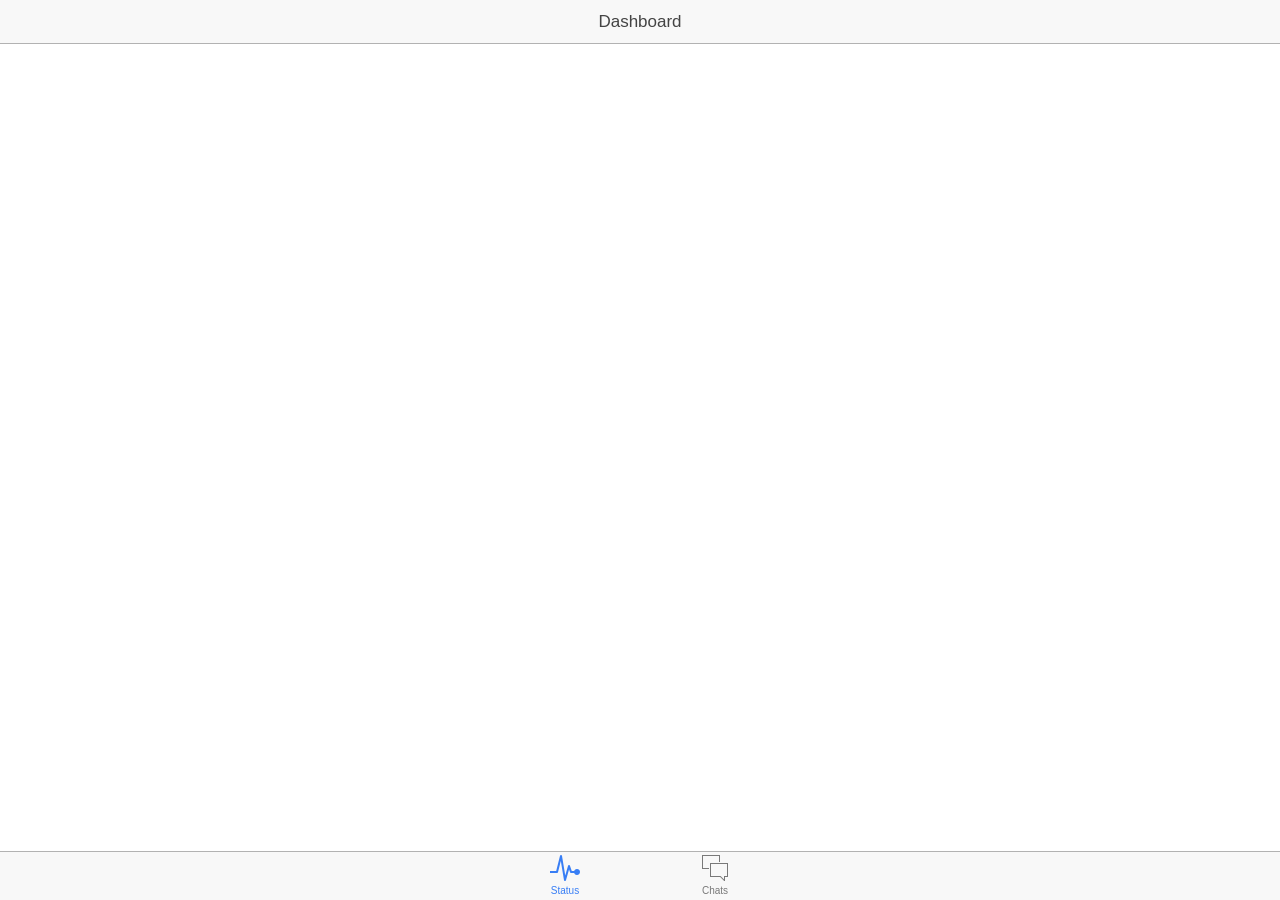
==== commit 8fba7a0e: "removing extra files" ====
--- a/www/index.html
+++ b/www/index.html
@@ -15,13 +15,21 @@
     <!-- ionic/angularjs js -->
     <script src="lib/ionic/js/ionic.bundle.js"></script>
 
+    <!-- ionic/firebase js -->
+    <script src="lib/firebase/firebase.js"></script>
+
+    <!-- ionic/angularfire js -->
+    <script src="lib/angularfire/dist/angularfire.js"></script>
+
     <!-- cordova script (this will be a 404 during development) -->
     <script src="cordova.js"></script>
 
     <!-- your app's js -->
     <script src="js/app.js"></script>
-    <script src="js/controllers.js"></script>
+    <script src="js/controllers/listCtrl.js"></script>
+    <script src="js/controllers/chatsCtrl.js"></script>
     <script src="js/services.js"></script>
+    <script src="js/firebaseData.js"></script>
   </head>
   <body ng-app="starter">
     <!--
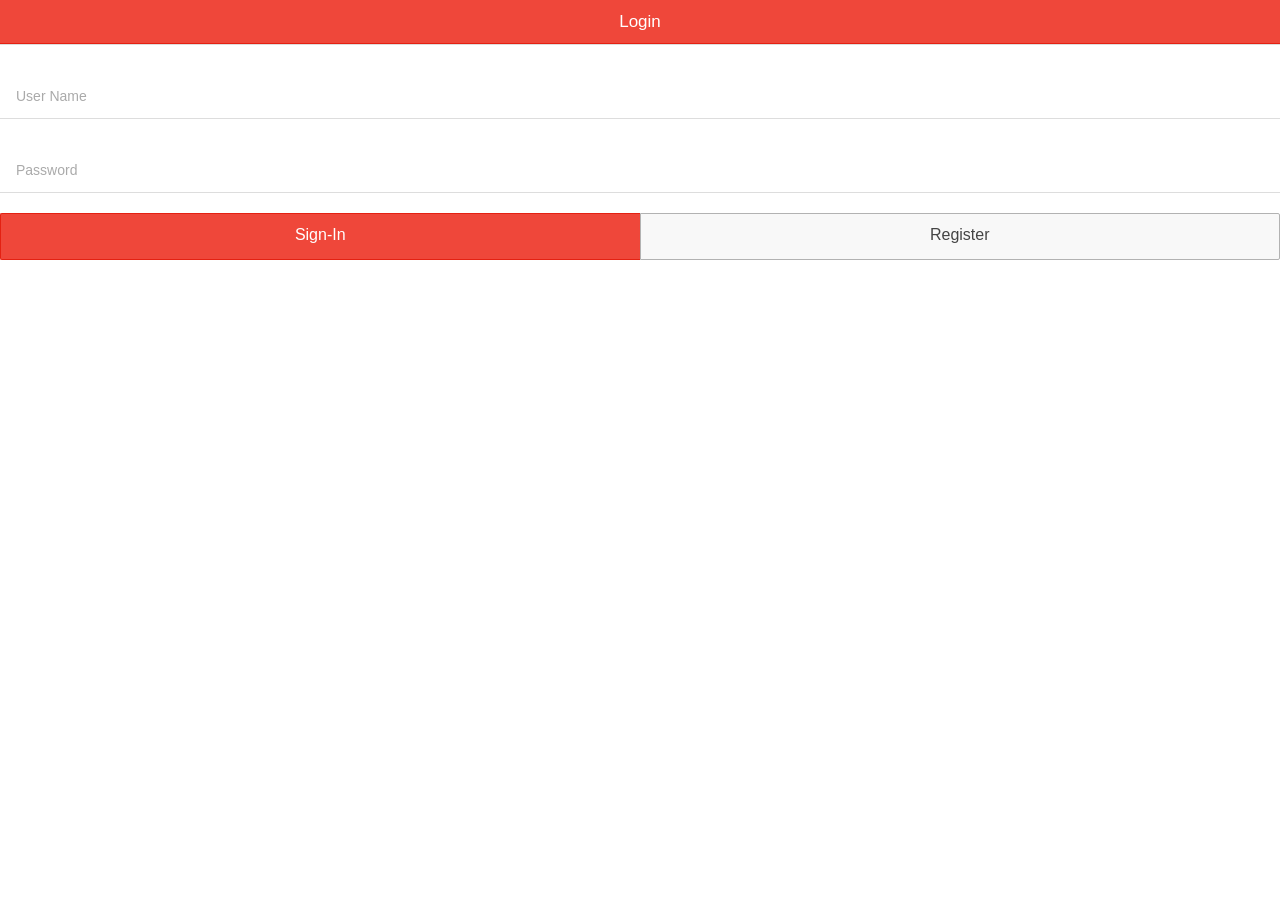
==== commit b207941a: "adding user details" ====
--- a/www/index.html
+++ b/www/index.html
@@ -15,17 +15,21 @@
     <!-- ionic/angularjs js -->
     <script src="lib/ionic/js/ionic.bundle.js"></script>
 
-    <!-- ionic/firebase js -->
-    <script src="lib/firebase/firebase.js"></script>
+    <!-- parse js -->
+    <script src="lib/parse/parse-1.2.19.min.js"></script>
 
-    <!-- ionic/angularfire js -->
-    <script src="lib/angularfire/dist/angularfire.js"></script>
+    <!-- ng cordova -->
+    <script src="lib/ngCordova/dist/ng-cordova.min.js"></script>
 
+    <!-- ng-messages -->
+    <script type="text/javascript" src="lib/angular-messages/angular-messages.min.js"></script>
     <!-- cordova script (this will be a 404 during development) -->
     <script src="cordova.js"></script>
 
     <!-- your app's js -->
     <script src="js/app.js"></script>
+    <script src="js/controllers/loginCtrl.js"></script>
+    <script src="js/controllers/homeCtrl.js"></script>
     <script src="js/controllers/listCtrl.js"></script>
     <script src="js/controllers/chatsCtrl.js"></script>
     <script src="js/services.js"></script>
@@ -35,11 +39,11 @@
     <!--
       The nav bar that will be updated as we navigate between views.
     -->
-    <ion-nav-bar class="bar-stable">
+<!--     <ion-nav-bar class="bar-stable">
       <ion-nav-back-button>
       </ion-nav-back-button>
     </ion-nav-bar>
-    <!--
+ -->    <!--
       The views will be rendered in the <ion-nav-view> directive below
       Templates are in the /templates folder (but you could also
       have templates inline in this html file if you'd like).
--- a/www/css/style.css
+++ b/www/css/style.css
@@ -0,0 +1,5 @@
+/* Empty. Add your own CSS if you like */
+.error{
+	font-size: 0.8em;
+	color: red;
+}
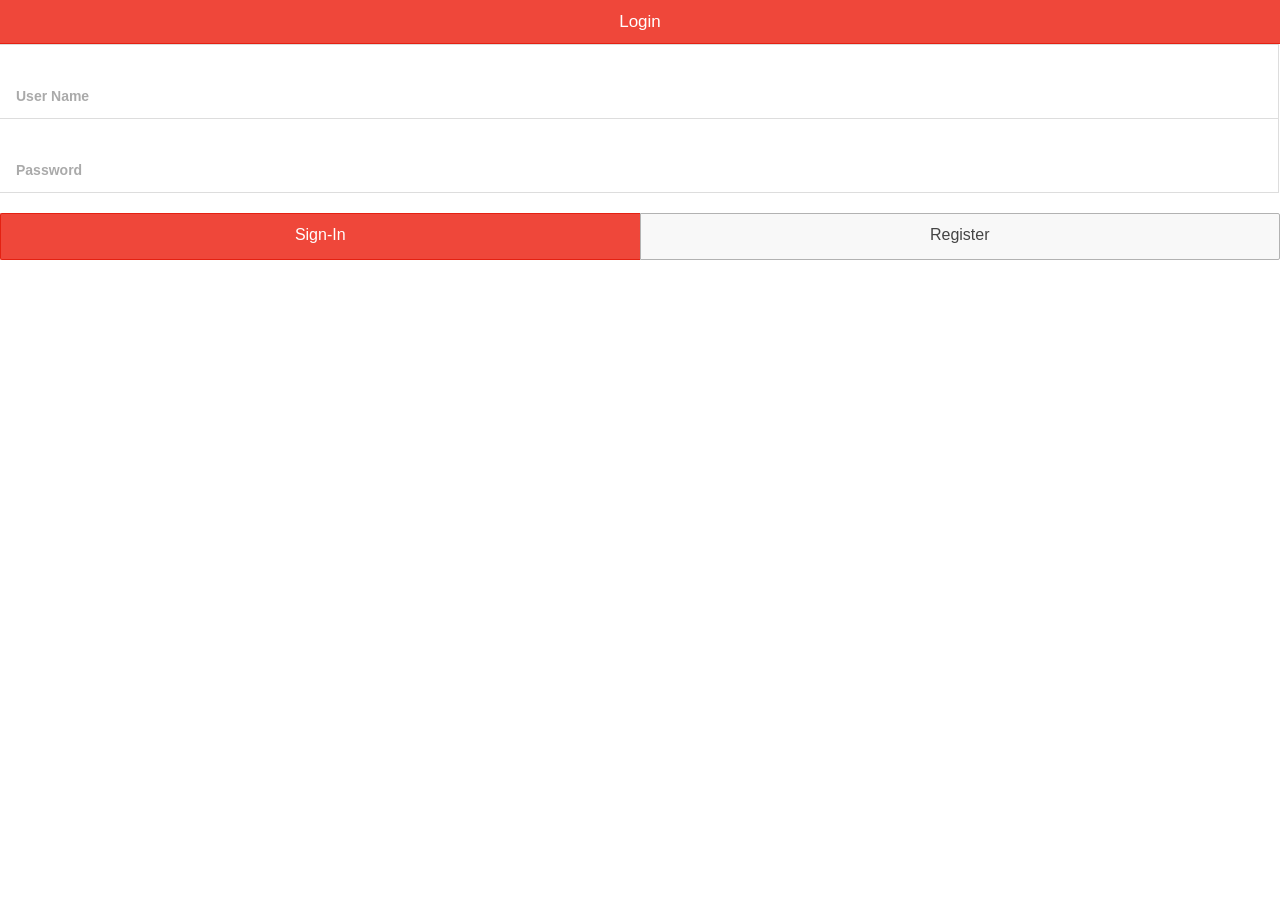
==== commit d0d60e79: "removing extra files & adding new" ====
--- a/www/index.html
+++ b/www/index.html
@@ -7,7 +7,7 @@
 
     <link href="lib/ionic/css/ionic.css" rel="stylesheet">
     <link href="css/style.css" rel="stylesheet">
-
+    <link href="lib/bootstrap/dist/css/bootstrap.min.css" rel="stylesheet"/>
     <!-- IF using Sass (run gulp sass first), then uncomment below and remove the CSS includes above
     <link href="css/ionic.app.css" rel="stylesheet">
     -->
@@ -23,19 +23,23 @@
 
     <!-- ng-messages -->
     <script type="text/javascript" src="lib/angular-messages/angular-messages.min.js"></script>
+
+    <!-- bootstrap 
+    <script type="text/javascript" src="lib/bootstrap/dist/js/bootstrap.min.js"></script>-->
     <!-- cordova script (this will be a 404 during development) -->
     <script src="cordova.js"></script>
 
     <!-- your app's js -->
     <script src="js/app.js"></script>
+    <script type="text/javascript" src="js/controllers/mainCtrl.js"></script>
     <script src="js/controllers/loginCtrl.js"></script>
     <script src="js/controllers/homeCtrl.js"></script>
-    <script src="js/controllers/listCtrl.js"></script>
-    <script src="js/controllers/chatsCtrl.js"></script>
+    <script type="text/javascript" src="js/controllers/addTaskCtrl.js"></script>
+    <script src="js/controllers/contactsCtrl.js"></script>
     <script src="js/services.js"></script>
     <script src="js/firebaseData.js"></script>
   </head>
-  <body ng-app="starter">
+  <body ng-app="starter" ng-controller="MainCtrl">
     <!--
       The nav bar that will be updated as we navigate between views.
     -->
--- a/www/css/style.css
+++ b/www/css/style.css
@@ -1,5 +1,13 @@
 /* Empty. Add your own CSS if you like */
+.padding10{
+	padding: 10px;
+}
+
 .error{
 	font-size: 0.8em;
 	color: red;
+}
+.add-task{
+	font-size: 3em;
+	color: #666;
 }
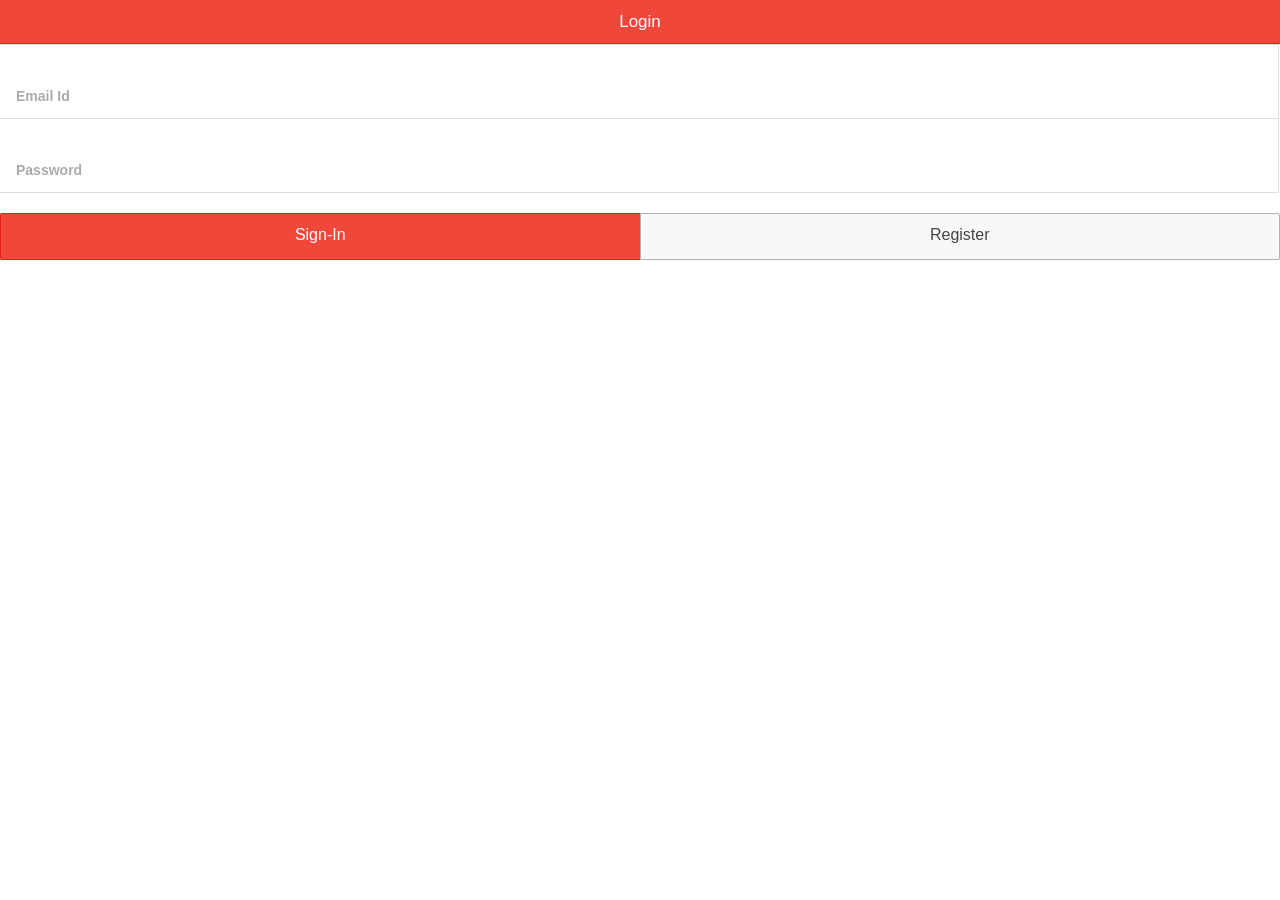
==== commit 0ecffc90: "integrating firebase" ====
--- a/www/index.html
+++ b/www/index.html
@@ -18,6 +18,13 @@
     <!-- parse js -->
     <script src="lib/parse/parse-1.2.19.min.js"></script>
 
+    <!-- ionic/firebase js -->
+    <script src="lib/firebase/firebase.js"></script>
+
+    <!-- ionic/angularfire js -->
+    <script src="lib/angularfire/dist/angularfire.js"></script>
+
+
     <!-- ng cordova -->
     <script src="lib/ngCordova/dist/ng-cordova.min.js"></script>
 
@@ -31,6 +38,7 @@
 
     <!-- your app's js -->
     <script src="js/app.js"></script>
+    <script src="js/firebaseData.js"></script>
     <script type="text/javascript" src="js/controllers/mainCtrl.js"></script>
     <script src="js/controllers/loginCtrl.js"></script>
     <script src="js/controllers/homeCtrl.js"></script>
